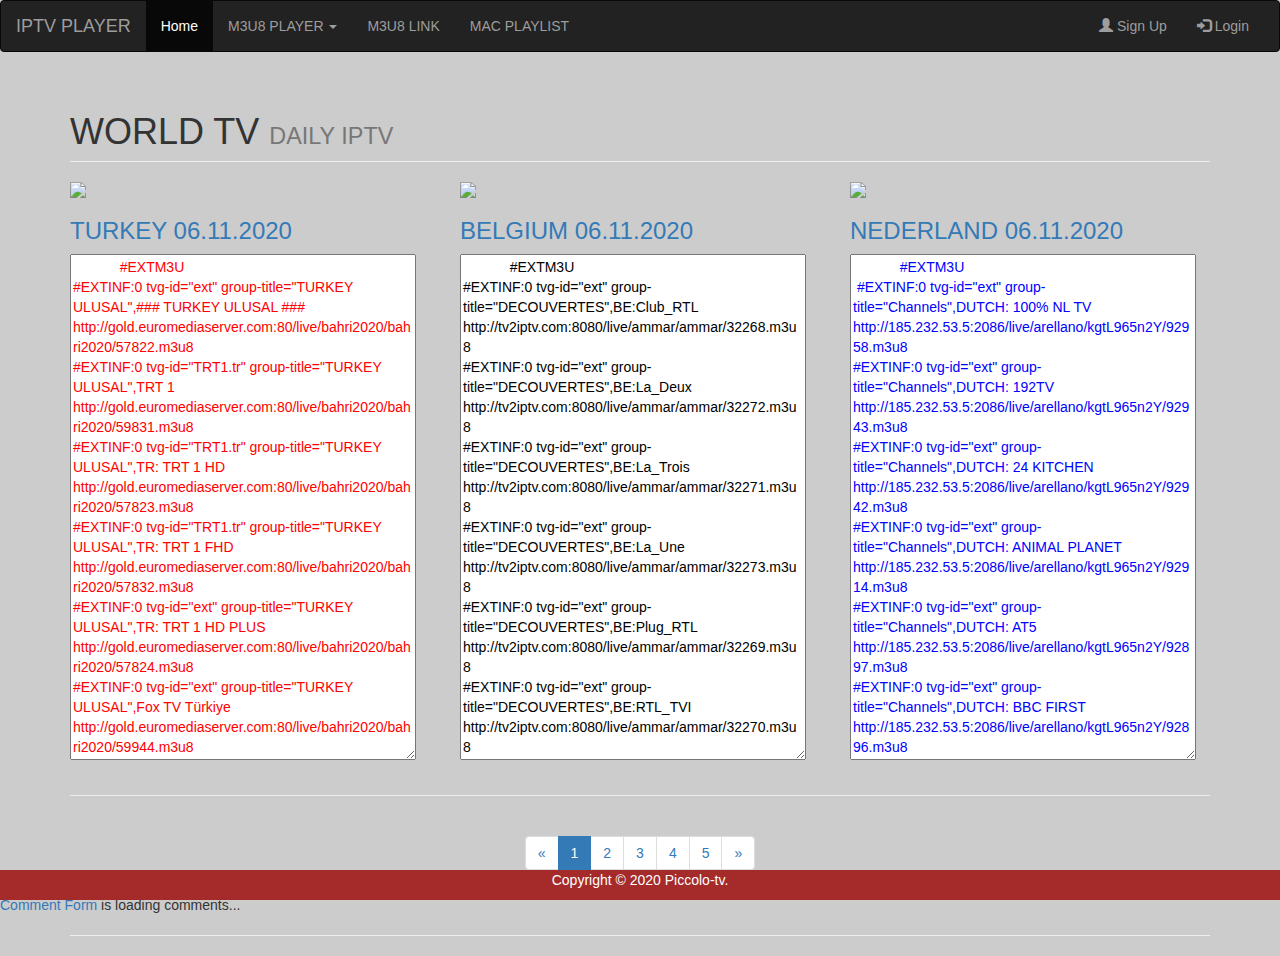
==== index-0.html @ c20ea089 "Add files via upload" ====
<!DOCTYPE html>
<html lang="en">
  <head>
    <meta charset="utf-8">
    <meta name="viewport" content="width=device-width, initial-scale=1.0">
    <meta name="description" content="PLAYER-IPTV">
    <meta name="author" content="Piccolo-tv">

    <title>FREE TV LINKS</title>
    <link rel='shortcut icon' href='./static/img/castIcon_128.png'>
    <link rel='icon' href='./static/img/castIcon_128.png' type='image/x-icon'>
    <link rel="stylesheet" href="https://maxcdn.bootstrapcdn.com/bootstrap/3.4.1/css/bootstrap.min.css">
    <script src="https://ajax.googleapis.com/ajax/libs/jquery/3.5.1/jquery.min.js"></script>
    <script src="https://maxcdn.bootstrapcdn.com/bootstrap/3.4.1/js/bootstrap.min.js"></script>
  <style>
body {
            background-image: url("orange.jpg");
            background-color: #cccccc;
         }
</style>
<style >
  footer {
  position: fixed;
  width: 100%;
  left: 0;
  bottom: 0;
  background-color: brown;
  color: white;
  text-align: center;

  }
</style>
  </head>
   <body>
    <header>
    <nav class="navbar navbar-inverse">
  <div class="container-fluid">
    <div class="navbar-header">
      <button type="button" class="navbar-toggle" data-toggle="collapse" data-target="#myNavbar">
        <span class="icon-bar"></span>
        <span class="icon-bar"></span>
        <span class="icon-bar"></span>                        
      </button>
      <a class="navbar-brand" href="player.html">IPTV PLAYER</a>
    </div>
    <div class="collapse navbar-collapse" id="myNavbar">
      <ul class="nav navbar-nav">
        <li class="active"><a href="index.html">Home</a></li>
        <li class="dropdown">
          <a class="dropdown-toggle" data-toggle="dropdown" href="player.html">M3U8 PLAYER <span class="caret"></span></a>
          <ul class="dropdown-menu">
            <li><a href="m3u8-converter.html">CONVERT PLAYLIST</a></li>
            <li><a href="index-0.html">DAILY PLAYLIST</a></li>
            <li><a href="iptv_m3u.html">IPTV M3U</a></li>
          </ul>
        </li>
        <li><a href="m3u8_link.html">M3U8 LINK</a></li>
        <li><a href="mac_link.html">MAC PLAYLIST</a></li>
      </ul>
      <ul class="nav navbar-nav navbar-right">
        <li><a href="#"><span class="glyphicon glyphicon-user"></span> Sign Up</a></li>
        <li><a href="#"><span class="glyphicon glyphicon-log-in"></span> Login</a></li>
      </ul>
    </div>
  </div>
</nav>
  </header> 
      <div class="container">

      <div class="row">

        <div class="col-lg-12">
          <h1 class="page-header">WORLD TV <small>DAILY IPTV</small></h1>
        </div>

      </div>

      <div class="row">

        <div class="col-md-4 portfolio-item">
          <a href="#project-link"><img class="img-responsive" src="TURKEY-IPTV.jpg"></a>
          <h3><a href="#project-link">TURKEY 06.11.2020</a></h3>
          <p><textarea cols="40" name="demo" style="color:red" readonly="" rows="25">
            #EXTM3U
#EXTINF:0 tvg-id="ext" group-title="TURKEY ULUSAL",### TURKEY ULUSAL ###
http://gold.euromediaserver.com:80/live/bahri2020/bahri2020/57822.m3u8
#EXTINF:0 tvg-id="TRT1.tr" group-title="TURKEY ULUSAL",TRT 1
http://gold.euromediaserver.com:80/live/bahri2020/bahri2020/59831.m3u8
#EXTINF:0 tvg-id="TRT1.tr" group-title="TURKEY ULUSAL",TR: TRT 1 HD
http://gold.euromediaserver.com:80/live/bahri2020/bahri2020/57823.m3u8
#EXTINF:0 tvg-id="TRT1.tr" group-title="TURKEY ULUSAL",TR: TRT 1 FHD
http://gold.euromediaserver.com:80/live/bahri2020/bahri2020/57832.m3u8
#EXTINF:0 tvg-id="ext" group-title="TURKEY ULUSAL",TR: TRT 1 HD PLUS
http://gold.euromediaserver.com:80/live/bahri2020/bahri2020/57824.m3u8
#EXTINF:0 tvg-id="ext" group-title="TURKEY ULUSAL",Fox TV Türkiye
http://gold.euromediaserver.com:80/live/bahri2020/bahri2020/59944.m3u8
#EXTINF:0 tvg-id="Fox.tr" group-title="TURKEY ULUSAL",TR: FOX TV HD
http://gold.euromediaserver.com:80/live/bahri2020/bahri2020/57825.m3u8
#EXTINF:0 tvg-id="ext" group-title="TURKEY ULUSAL",TR: FOX TV HD PLUS
http://gold.euromediaserver.com:80/live/bahri2020/bahri2020/57826.m3u8
#EXTINF:0 tvg-id="tv8-lt" group-title="TURKEY ULUSAL",TV8
http://gold.euromediaserver.com:80/live/bahri2020/bahri2020/59917.m3u8
#EXTINF:0 tvg-id="TV8.tr" group-title="TURKEY ULUSAL",TR: TV 8 HD
http://gold.euromediaserver.com:80/live/bahri2020/bahri2020/57827.m3u8
#EXTINF:0 tvg-id="ext" group-title="TURKEY ULUSAL",TR: TV 8 HD PLUS
http://gold.euromediaserver.com:80/live/bahri2020/bahri2020/57828.m3u8
#EXTINF:0 tvg-id="ShowTV.tr" group-title="TURKEY ULUSAL",Show TV
http://gold.euromediaserver.com:80/live/bahri2020/bahri2020/59830.m3u8
#EXTINF:0 tvg-id="ShowTV.tr" group-title="TURKEY ULUSAL",TR: SHOW TV HD
http://gold.euromediaserver.com:80/live/bahri2020/bahri2020/57829.m3u8
#EXTINF:0 tvg-id="ext" group-title="TURKEY ULUSAL",TR: SHOW TV HD PLUS
http://gold.euromediaserver.com:80/live/bahri2020/bahri2020/57830.m3u8
#EXTINF:0 tvg-id="KanalD.tr" group-title="TURKEY ULUSAL",Kanal D
http://gold.euromediaserver.com:80/live/bahri2020/bahri2020/59828.m3u8
#EXTINF:0 tvg-id="KanalD.tr" group-title="TURKEY ULUSAL",TR: KANAL D HD
http://gold.euromediaserver.com:80/live/bahri2020/bahri2020/57831.m3u8
#EXTINF:0 tvg-id="ext" group-title="TURKEY ULUSAL",TR: KANAL D HD PLUS
http://gold.euromediaserver.com:80/live/bahri2020/bahri2020/57833.m3u8
#EXTINF:0 tvg-id="ATV.am" group-title="TURKEY ULUSAL",ATV HD
http://gold.euromediaserver.com:80/live/bahri2020/bahri2020/59945.m3u8
#EXTINF:0 tvg-id="ATV.tr" group-title="TURKEY ULUSAL",TR: ATV HD
http://gold.euromediaserver.com:80/live/bahri2020/bahri2020/57834.m3u8
#EXTINF:0 tvg-id="ext" group-title="TURKEY ULUSAL",TR: ATV HD PLUS
http://gold.euromediaserver.com:80/live/bahri2020/bahri2020/57835.m3u8
#EXTINF:0 tvg-id="Start.tr" group-title="TURKEY ULUSAL",Star TV
http://gold.euromediaserver.com:80/live/bahri2020/bahri2020/59829.m3u8
#EXTINF:0 tvg-id="Start.tr" group-title="TURKEY ULUSAL",STARTV HD+
http://gold.euromediaserver.com:80/live/bahri2020/bahri2020/59991.m3u8
#EXTINF:0 tvg-id="Start.tr" group-title="TURKEY ULUSAL",TR: STAR TV HD
http://gold.euromediaserver.com:80/live/bahri2020/bahri2020/57836.m3u8
#EXTINF:0 tvg-id="ext" group-title="TURKEY ULUSAL",TR: STAR TV HD PLUS
http://gold.euromediaserver.com:80/live/bahri2020/bahri2020/57837.m3u8
#EXTINF:0 tvg-id="TV85.tr" group-title="TURKEY ULUSAL",TV 8.5
http://gold.euromediaserver.com:80/live/bahri2020/bahri2020/59954.m3u8
#EXTINF:0 tvg-id="ext" group-title="TURKEY ULUSAL",TV8.5 HD+
http://gold.euromediaserver.com:80/live/bahri2020/bahri2020/60063.m3u8
#EXTINF:0 tvg-id="ext" group-title="TURKEY ULUSAL",TR: TV 8.5 HD
http://gold.euromediaserver.com:80/live/bahri2020/bahri2020/57838.m3u8
#EXTINF:0 tvg-id="ext" group-title="TURKEY ULUSAL",TR: TV 8.5 HD PLUS
http://gold.euromediaserver.com:80/live/bahri2020/bahri2020/57839.m3u8
#EXTINF:0 tvg-id="BEYAZTV.tr" group-title="TURKEY ULUSAL",Beyaz TV
http://gold.euromediaserver.com:80/live/bahri2020/bahri2020/59833.m3u8
#EXTINF:0 tvg-id="BEYAZTV.tr" group-title="TURKEY ULUSAL",BEYAZTV HD+
http://gold.euromediaserver.com:80/live/bahri2020/bahri2020/59993.m3u8
#EXTINF:0 tvg-id="ext" group-title="TURKEY ULUSAL",TR: BEYAZ HD PLUS
http://gold.euromediaserver.com:80/live/bahri2020/bahri2020/57840.m3u8
#EXTINF:0 tvg-id="ext" group-title="TURKEY ULUSAL",A2 TV
http://gold.euromediaserver.com:80/live/bahri2020/bahri2020/59883.m3u8
#EXTINF:0 tvg-id="amedia2" group-title="TURKEY ULUSAL",A2 HD+
http://gold.euromediaserver.com:80/live/bahri2020/bahri2020/59994.m3u8
#EXTINF:0 tvg-id="ext" group-title="TURKEY ULUSAL",TR: A2 HD PLUS
http://gold.euromediaserver.com:80/live/bahri2020/bahri2020/57841.m3u8
#EXTINF:0 tvg-id="ext" group-title="TURKEY ULUSAL",teve 2
http://gold.euromediaserver.com:80/live/bahri2020/bahri2020/59948.m3u8
#EXTINF:0 tvg-id="ext" group-title="TURKEY ULUSAL",TEVE 2 HD+
http://gold.euromediaserver.com:80/live/bahri2020/bahri2020/60030.m3u8
#EXTINF:0 tvg-id="ext" group-title="TURKEY ULUSAL",TR: TEVE 2 HD PLUS
http://gold.euromediaserver.com:80/live/bahri2020/bahri2020/57842.m3u8
#EXTINF:0 tvg-id="Kanal7.tr" group-title="TURKEY ULUSAL",Kanal 7
http://gold.euromediaserver.com:80/live/bahri2020/bahri2020/59832.m3u8
#EXTINF:0 tvg-id="ext" group-title="TURKEY ULUSAL",KANAL7 HD+
http://gold.euromediaserver.com:80/live/bahri2020/bahri2020/59992.m3u8
#EXTINF:0 tvg-id="Kanal7.tr" group-title="TURKEY ULUSAL",TR: KANAL 7 HD
http://gold.euromediaserver.com:80/live/bahri2020/bahri2020/57843.m3u8
#EXTINF:0 tvg-id="Kanal7.tr" group-title="TURKEY ULUSAL",TR: KANAL 7 FHD
http://gold.euromediaserver.com:80/live/bahri2020/bahri2020/57844.m3u8
#EXTINF:0 tvg-id="ext" group-title="TURKEY ULUSAL",TV8 Int
http://gold.euromediaserver.com:80/live/bahri2020/bahri2020/59908.m3u8
#EXTINF:0 tvg-id="TV8.tr" group-title="TURKEY ULUSAL",TR: TV 8 INT
http://gold.euromediaserver.com:80/live/bahri2020/bahri2020/57845.m3u8
#EXTINF:0 tvg-id="ext" group-title="TURKEY ULUSAL",Show Max
http://gold.euromediaserver.com:80/live/bahri2020/bahri2020/59906.m3u8
#EXTINF:0 tvg-id="ext" group-title="TURKEY ULUSAL",TR: SHOW MAX
http://gold.euromediaserver.com:80/live/bahri2020/bahri2020/57846.m3u8
#EXTINF:0 tvg-id="ShowTV.tr" group-title="TURKEY ULUSAL",Show Türk
http://gold.euromediaserver.com:80/live/bahri2020/bahri2020/59907.m3u8
#EXTINF:0 tvg-id="ext" group-title="TURKEY ULUSAL",TR: SHOWTURK
http://gold.euromediaserver.com:80/live/bahri2020/bahri2020/57847.m3u8
#EXTINF:0 tvg-id="ext" group-title="TURKEY ULUSAL",TR: KANAL D EUROPA
http://gold.euromediaserver.com:80/live/bahri2020/bahri2020/57848.m3u8
#EXTINF:0 tvg-id="ATV.tr" group-title="TURKEY ULUSAL",ATV Avrupa
http://gold.euromediaserver.com:80/live/bahri2020/bahri2020/59905.m3u8
#EXTINF:0 tvg-id="ext" group-title="TURKEY ULUSAL",TR: ATV EUROPA
http://gold.euromediaserver.com:80/live/bahri2020/bahri2020/57849.m3u8
#EXTINF:0 tvg-id="ext" group-title="TURKEY ULUSAL",Euro Star Türkçe
http://gold.euromediaserver.com:80/live/bahri2020/bahri2020/59963.m3u8
#EXTINF:0 tvg-id="ext" group-title="TURKEY ULUSAL",TR: STAR TV EUROPA
http://gold.euromediaserver.com:80/live/bahri2020/bahri2020/57850.m3u8
#EXTINF:0 tvg-id="ext" group-title="TURKEY ULUSAL",TR: KANAL 7 EUROPA
http://gold.euromediaserver.com:80/live/bahri2020/bahri2020/57851.m3u8
#EXTINF:0 tvg-id="podmoskovie" group-title="TURKEY ULUSAL",360 TV
http://gold.euromediaserver.com:80/live/bahri2020/bahri2020/59949.m3u8
#EXTINF:0 tvg-id="ext" group-title="TURKEY ULUSAL",TR: KANAL 360 UHD
http://gold.euromediaserver.com:80/live/bahri2020/bahri2020/57852.m3u8
#EXTINF:0 tvg-id="ext" group-title="TURKEY ULUSAL",TR: TRT 4K
http://gold.euromediaserver.com:80/live/bahri2020/bahri2020/57853.m3u8
#EXTINF:0 tvg-id="ext" group-title="TURKEY ULUSAL",TRT 2
http://gold.euromediaserver.com:80/live/bahri2020/bahri2020/59928.m3u8
#EXTINF:0 tvg-id="ext" group-title="TURKEY ULUSAL",TRT 2 HD+
http://gold.euromediaserver.com:80/live/bahri2020/bahri2020/60042.m3u8
#EXTINF:0 tvg-id="ext" group-title="TURKEY ULUSAL",TR: TRT 2 HD
http://gold.euromediaserver.com:80/live/bahri2020/bahri2020/57854.m3u8
#EXTINF:0 tvg-id="TRT3.tr" group-title="TURKEY ULUSAL",TR: TRT 3
http://gold.euromediaserver.com:80/live/bahri2020/bahri2020/57855.m3u8
#EXTINF:0 tvg-id="TRTHaber.tr" group-title="TURKEY ULUSAL",TR: TRT HABER FHD
http://gold.euromediaserver.com:80/live/bahri2020/bahri2020/57856.m3u8
#EXTINF:0 tvg-id="TRTBelgesel.tr" group-title="TURKEY ULUSAL",TR: TRT BELGESEL FHD
http://gold.euromediaserver.com:80/live/bahri2020/bahri2020/57857.m3u8
#EXTINF:0 tvg-id="ext" group-title="TURKEY ULUSAL",TR: TRT MUZIK HD
http://gold.euromediaserver.com:80/live/bahri2020/bahri2020/57858.m3u8
#EXTINF:0 tvg-id="ext" group-title="TURKEY ULUSAL",TR: TRT SPOR 2 HD
http://gold.euromediaserver.com:80/live/bahri2020/bahri2020/57859.m3u8
#EXTINF:0 tvg-id="TRTturk.tr" group-title="TURKEY ULUSAL",TRT Türk
http://gold.euromediaserver.com:80/live/bahri2020/bahri2020/59854.m3u8
#EXTINF:0 tvg-id="TRTturk.tr" group-title="TURKEY ULUSAL",TRT TURK HD+
http://gold.euromediaserver.com:80/live/bahri2020/bahri2020/60017.m3u8
#EXTINF:0 tvg-id="TRTturk.tr" group-title="TURKEY ULUSAL",TR: TRT TURK HD
http://gold.euromediaserver.com:80/live/bahri2020/bahri2020/57860.m3u8
#EXTINF:0 tvg-id="TRTDIYANET.tr" group-title="TURKEY ULUSAL",TR: TRT DIYANET
http://gold.euromediaserver.com:80/live/bahri2020/bahri2020/57861.m3u8
#EXTINF:0 tvg-id="TRTAVAZ.tr" group-title="TURKEY ULUSAL",TRT Avaz
http://gold.euromediaserver.com:80/live/bahri2020/bahri2020/59856.m3u8
#EXTINF:0 tvg-id="TRTAVAZ.tr" group-title="TURKEY ULUSAL",TR: TRT AVAZ
http://gold.euromediaserver.com:80/live/bahri2020/bahri2020/57862.m3u8
#EXTINF:0 tvg-id="TRTWorldHD.tr" group-title="TURKEY ULUSAL",TR: TRT WORLD HD
http://gold.euromediaserver.com:80/live/bahri2020/bahri2020/57863.m3u8
#EXTINF:0 tvg-id="TRTKurdi.tr" group-title="TURKEY ULUSAL",TR: TRT KURDI
http://gold.euromediaserver.com:80/live/bahri2020/bahri2020/57864.m3u8
#EXTINF:0 tvg-id="ext" group-title="TURKEY ULUSAL",TR: TRT ARAPCA HD
http://gold.euromediaserver.com:80/live/bahri2020/bahri2020/57865.m3u8
#EXTINF:0 tvg-id="ext" group-title="TURKEY SPOR",### TURKEY SPOR ###
http://gold.euromediaserver.com:80/live/bahri2020/bahri2020/57914.m3u8
#EXTINF:0 tvg-id="ext" group-title="TURKEY SPOR",Bein Sports Haber
http://gold.euromediaserver.com:80/live/bahri2020/bahri2020/59911.m3u8
#EXTINF:0 tvg-id="ext" group-title="TURKEY SPOR",BEIN SPORT HABER HD+ (720P)
http://gold.euromediaserver.com:80/live/bahri2020/bahri2020/60036.m3u8
#EXTINF:0 tvg-id="ext" group-title="TURKEY SPOR",TR: BEIN SPORT HABER HD™
http://gold.euromediaserver.com:80/live/bahri2020/bahri2020/57915.m3u8
#EXTINF:0 tvg-id="ext" group-title="TURKEY SPOR",TR: BEiN SPORT HABER +™
http://gold.euromediaserver.com:80/live/bahri2020/bahri2020/57916.m3u8
#EXTINF:0 tvg-id="ext" group-title="TURKEY SPOR",TR: BEIN SPORTS 1 SD (360P)™
http://gold.euromediaserver.com:80/live/bahri2020/bahri2020/57917.m3u8
#EXTINF:0 tvg-id="ext" group-title="TURKEY SPOR",TR: BEIN SPORTS 1 (480P)™
http://gold.euromediaserver.com:80/live/bahri2020/bahri2020/57918.m3u8
#EXTINF:0 tvg-id="ext" group-title="TURKEY SPOR",TR: BEIN SPORTS 1 (720P)™
http://gold.euromediaserver.com:80/live/bahri2020/bahri2020/57919.m3u8
#EXTINF:0 tvg-id="ext" group-title="TURKEY SPOR",TR: BEIN SPORTS 1 HD™
http://gold.euromediaserver.com:80/live/bahri2020/bahri2020/57928.m3u8
#EXTINF:0 tvg-id="ext" group-title="TURKEY SPOR",TR: BEiN SPORTS 1 +™
http://gold.euromediaserver.com:80/live/bahri2020/bahri2020/57920.m3u8
#EXTINF:0 tvg-id="ext" group-title="TURKEY SPOR",TR: BEIN SPORTS 1 PLUS
http://gold.euromediaserver.com:80/live/bahri2020/bahri2020/57971.m3u8
#EXTINF:0 tvg-id="ext" group-title="TURKEY SPOR",TR: BEiN SPORTS 1 HD (TURKEY)™
http://gold.euromediaserver.com:80/live/bahri2020/bahri2020/57921.m3u8
#EXTINF:0 tvg-id="ext" group-title="TURKEY SPOR",TR: BEIN SPORTS 1 (BACK UP )™
http://gold.euromediaserver.com:80/live/bahri2020/bahri2020/57922.m3u8
#EXTINF:0 tvg-id="ext" group-title="TURKEY SPOR",TR: BEIN SPORTS 1 (H265)™
http://gold.euromediaserver.com:80/live/bahri2020/bahri2020/57974.m3u8
#EXTINF:0 tvg-id="ext" group-title="TURKEY SPOR",TR: BEiN SPORTS 1 (60 FPS)™
http://gold.euromediaserver.com:80/live/bahri2020/bahri2020/57975.m3u8
#EXTINF:0 tvg-id="LIGTV.tr" group-title="TURKEY SPOR",TR: BEIN SPORTS 1 UHD
http://gold.euromediaserver.com:80/live/bahri2020/bahri2020/57970.m3u8
#EXTINF:0 tvg-id="ext" group-title="TURKEY SPOR",TR: BEIN SPORTS 1 ( 2K )
http://gold.euromediaserver.com:80/live/bahri2020/bahri2020/57973.m3u8
#EXTINF:0 tvg-id="ext" group-title="TURKEY SPOR",TR: BEIN SPORTS 4K™
http://gold.euromediaserver.com:80/live/bahri2020/bahri2020/57972.m3u8
#EXTINF:0 tvg-id="ext" group-title="TURKEY SPOR",TR: BEIN SPORTS FEED (MAC SAATI ACIKTIR)
http://gold.euromediaserver.com:80/live/bahri2020/bahri2020/57976.m3u8
#EXTINF:0 tvg-id="ext" group-title="TURKEY SPOR",TR: BEIN SPORTS FEED 1* (MAC SAATI AKTIF)
http://gold.euromediaserver.com:80/live/bahri2020/bahri2020/57977.m3u8
#EXTINF:0 tvg-id="ext" group-title="TURKEY SPOR",TR: BEIN SPORTS 2 +™
http://gold.euromediaserver.com:80/live/bahri2020/bahri2020/57923.m3u8
#EXTINF:0 tvg-id="ext" group-title="TURKEY SPOR",TR: BEiN SPORTS 2 HD™
http://gold.euromediaserver.com:80/live/bahri2020/bahri2020/57929.m3u8
#EXTINF:0 tvg-id="ext" group-title="TURKEY SPOR",TR: BEIN SPORTS 2 FHD
http://gold.euromediaserver.com:80/live/bahri2020/bahri2020/57980.m3u8
#EXTINF:0 tvg-id="ext" group-title="TURKEY SPOR",TR: BEIN SPORTS FEED 2* (MAC SAATI AKTIF)
http://gold.euromediaserver.com:80/live/bahri2020/bahri2020/57978.m3u8
#EXTINF:0 tvg-id="ext" group-title="TURKEY SPOR",TR: BEIN SPORTS 3 +™
http://gold.euromediaserver.com:80/live/bahri2020/bahri2020/57924.m3u8
#EXTINF:0 tvg-id="ext" group-title="TURKEY SPOR",TR: BEIN SPORTS FEED 3* (MAC SAATI AKTIF)
http://gold.euromediaserver.com:80/live/bahri2020/bahri2020/57979.m3u8
#EXTINF:0 tvg-id="ext" group-title="TURKEY SPOR",TR: BEiN SPORTS 3 HD™
http://gold.euromediaserver.com:80/live/bahri2020/bahri2020/57930.m3u8
#EXTINF:0 tvg-id="ext" group-title="TURKEY SPOR",TR: BEIN SPORTS 3 FHD
http://gold.euromediaserver.com:80/live/bahri2020/bahri2020/57981.m3u8
#EXTINF:0 tvg-id="ext" group-title="TURKEY SPOR",TR: BEiN SPORTS 4 HD™
http://gold.euromediaserver.com:80/live/bahri2020/bahri2020/57931.m3u8
#EXTINF:0 tvg-id="ext" group-title="TURKEY SPOR",TR: BEIN SPORTS 4 +™
http://gold.euromediaserver.com:80/live/bahri2020/bahri2020/57925.m3u8
#EXTINF:0 tvg-id="ext" group-title="TURKEY SPOR",TR: BEIN SPORTS 4 FHD
http://gold.euromediaserver.com:80/live/bahri2020/bahri2020/57982.m3u8
#EXTINF:0 tvg-id="ext" group-title="TURKEY SPOR",TR: BEiN SPORT MAX 1 HD
http://gold.euromediaserver.com:80/live/bahri2020/bahri2020/57932.m3u8
#EXTINF:0 tvg-id="ext" group-title="TURKEY SPOR",TR: BEIN SPORTS MAX 1 FHD
http://gold.euromediaserver.com:80/live/bahri2020/bahri2020/57983.m3u8
#EXTINF:0 tvg-id="ext" group-title="TURKEY SPOR",TR: BEIN SPORTS MAX 1 FHD
http://gold.euromediaserver.com:80/live/bahri2020/bahri2020/57926.m3u8
#EXTINF:0 tvg-id="ext" group-title="TURKEY SPOR",TR: BEiN SPORT MAX 2 HD
http://gold.euromediaserver.com:80/live/bahri2020/bahri2020/57933.m3u8
#EXTINF:0 tvg-id="ext" group-title="TURKEY SPOR",TR: BEIN SPORTS MAX 2 FHD
http://gold.euromediaserver.com:80/live/bahri2020/bahri2020/57927.m3u8
#EXTINF:0 tvg-id="ext" group-title="TURKEY SPOR",TR: BEIN SPORTS MAX 2 FHD
http://gold.euromediaserver.com:80/live/bahri2020/bahri2020/57984.m3u8
#EXTINF:0 tvg-id="SSport.tr" group-title="TURKEY SPOR",S Sport
http://gold.euromediaserver.com:80/live/bahri2020/bahri2020/59973.m3u8
#EXTINF:0 tvg-id="ext" group-title="TURKEY SPOR",TR: S-SPORT HD™
http://gold.euromediaserver.com:80/live/bahri2020/bahri2020/57934.m3u8
#EXTINF:0 tvg-id="ext" group-title="TURKEY SPOR",TR: S-SPORT 1 +™
http://gold.euromediaserver.com:80/live/bahri2020/bahri2020/57935.m3u8
#EXTINF:0 tvg-id="ext" group-title="TURKEY SPOR",TR: S SPORT 1 FHD
http://gold.euromediaserver.com:80/live/bahri2020/bahri2020/57985.m3u8
#EXTINF:0 tvg-id="ext" group-title="TURKEY SPOR",TR: S SPORT 1 UHD
http://gold.euromediaserver.com:80/live/bahri2020/bahri2020/57986.m3u8
#EXTINF:0 tvg-id="ext" group-title="TURKEY SPOR",TR: S-SPORT 2
http://gold.euromediaserver.com:80/live/bahri2020/bahri2020/57937.m3u8
#EXTINF:0 tvg-id="ext" group-title="TURKEY SPOR",TR: S SPORT 2 +
http://gold.euromediaserver.com:80/live/bahri2020/bahri2020/57938.m3u8
#EXTINF:0 tvg-id="ext" group-title="TURKEY SPOR",TR: S-SPORT 2 PLUS™
http://gold.euromediaserver.com:80/live/bahri2020/bahri2020/57936.m3u8
#EXTINF:0 tvg-id="ext" group-title="TURKEY SPOR",TR: S SPORT 2 FHD
http://gold.euromediaserver.com:80/live/bahri2020/bahri2020/57987.m3u8
#EXTINF:0 tvg-id="ext" group-title="TURKEY SPOR",TR: S SPORT 2 UHD
http://gold.euromediaserver.com:80/live/bahri2020/bahri2020/57988.m3u8
#EXTINF:0 tvg-id="ext" group-title="TURKEY SPOR",TR: TIVIBUSPOR 1 HD
http://gold.euromediaserver.com:80/live/bahri2020/bahri2020/57939.m3u8
#EXTINF:0 tvg-id="ext" group-title="TURKEY SPOR",TR: TIVIBUSPOR 1 FHD
http://gold.euromediaserver.com:80/live/bahri2020/bahri2020/57989.m3u8
#EXTINF:0 tvg-id="ext" group-title="TURKEY SPOR",TR: TiViBUSPOR 1 FHD
http://gold.euromediaserver.com:80/live/bahri2020/bahri2020/57940.m3u8
#EXTINF:0 tvg-id="ext" group-title="TURKEY SPOR",TR: TIVIBUSPOR 2 HD
http://gold.euromediaserver.com:80/live/bahri2020/bahri2020/57941.m3u8
#EXTINF:0 tvg-id="ext" group-title="TURKEY SPOR",TR: TiViBUSPOR 2 FHD
http://gold.euromediaserver.com:80/live/bahri2020/bahri2020/57942.m3u8
#EXTINF:0 tvg-id="ext" group-title="TURKEY SPOR",TR: TIVIBUSPOR 2 FHD
http://gold.euromediaserver.com:80/live/bahri2020/bahri2020/57990.m3u8
#EXTINF:0 tvg-id="ext" group-title="TURKEY SPOR",TR: TIVIBUSPOR 3 HD
http://gold.euromediaserver.com:80/live/bahri2020/bahri2020/57943.m3u8
#EXTINF:0 tvg-id="ext" group-title="TURKEY SPOR",TR: TIVIBUSPOR 3 FHD
http://gold.euromediaserver.com:80/live/bahri2020/bahri2020/57991.m3u8
#EXTINF:0 tvg-id="ext" group-title="TURKEY SPOR",TR: TiViBUSPOR 3 FHD
http://gold.euromediaserver.com:80/live/bahri2020/bahri2020/57944.m3u8
#EXTINF:0 tvg-id="ext" group-title="TURKEY SPOR",TR: SMART SPOR SD
http://gold.euromediaserver.com:80/live/bahri2020/bahri2020/57945.m3u8
#EXTINF:0 tvg-id="ext" group-title="TURKEY SPOR",TR: SMART SPOR HD
http://gold.euromediaserver.com:80/live/bahri2020/bahri2020/57946.m3u8
#EXTINF:0 tvg-id="ext" group-title="TURKEY SPOR",TR: SMART SPOR UHD
http://gold.euromediaserver.com:80/live/bahri2020/bahri2020/57947.m3u8
#EXTINF:0 tvg-id="ext" group-title="TURKEY SPOR",TR: SMART SPOR FHD
http://gold.euromediaserver.com:80/live/bahri2020/bahri2020/57948.m3u8
#EXTINF:0 tvg-id="ext" group-title="TURKEY SPOR",TR: SPOR SMART 2 HD (MAC SAATI ACIKTIR)
http://gold.euromediaserver.com:80/live/bahri2020/bahri2020/57949.m3u8
#EXTINF:0 tvg-id="esp" group-title="TURKEY SPOR",EUROSPORT1
http://gold.euromediaserver.com:80/live/bahri2020/bahri2020/60002.m3u8
#EXTINF:0 tvg-id="ext" group-title="TURKEY SPOR",TR: EUROSPORT1 HD
http://gold.euromediaserver.com:80/live/bahri2020/bahri2020/57952.m3u8
#EXTINF:0 tvg-id="Eurosport.tr" group-title="TURKEY SPOR",TR: EUROSPORT 1 FHD
http://gold.euromediaserver.com:80/live/bahri2020/bahri2020/57998.m3u8
#EXTINF:0 tvg-id="Eurosport2.ee" group-title="TURKEY SPOR",EUROSPORT2
http://gold.euromediaserver.com:80/live/bahri2020/bahri2020/60003.m3u8
#EXTINF:0 tvg-id="ext" group-title="TURKEY SPOR",TR: EUROSPORT2 HD
http://gold.euromediaserver.com:80/live/bahri2020/bahri2020/57953.m3u8
#EXTINF:0 tvg-id="Eurosport2.tr" group-title="TURKEY SPOR",TR: EUROSPORT 2 FHD
http://gold.euromediaserver.com:80/live/bahri2020/bahri2020/57999.m3u8
#EXTINF:0 tvg-id="ASpor.tr" group-title="TURKEY SPOR",TR: A SPOR FHD
http://gold.euromediaserver.com:80/live/bahri2020/bahri2020/57992.m3u8
#EXTINF:0 tvg-id="TRTSpor2.tr" group-title="TURKEY SPOR",TRT SPOR 2 HD+
http://gold.euromediaserver.com:80/live/bahri2020/bahri2020/60048.m3u8
#EXTINF:0 tvg-id="TRT3.tr" group-title="TURKEY SPOR",TRT Spor
http://gold.euromediaserver.com:80/live/bahri2020/bahri2020/59845.m3u8
#EXTINF:0 tvg-id="ext" group-title="TURKEY SPOR",TRTSPOR HD+
http://gold.euromediaserver.com:80/live/bahri2020/bahri2020/59997.m3u8
#EXTINF:0 tvg-id="ext" group-title="TURKEY SPOR",TR: TRTSPOR HD
http://gold.euromediaserver.com:80/live/bahri2020/bahri2020/57954.m3u8
#EXTINF:0 tvg-id="TRT3.tr" group-title="TURKEY SPOR",TR: TRT SPOR FHD
http://gold.euromediaserver.com:80/live/bahri2020/bahri2020/57955.m3u8
#EXTINF:0 tvg-id="TRTSpor2.tr" group-title="TURKEY SPOR",TRT Spor 2
http://gold.euromediaserver.com:80/live/bahri2020/bahri2020/59975.m3u8
#EXTINF:0 tvg-id="ext" group-title="TURKEY SPOR",TR: TRT SPOR 2 HD
http://gold.euromediaserver.com:80/live/bahri2020/bahri2020/57956.m3u8
#EXTINF:0 tvg-id="TRT3.tr" group-title="TURKEY SPOR",TR: TRT SPOR FHD
http://gold.euromediaserver.com:80/live/bahri2020/bahri2020/57993.m3u8
#EXTINF:0 tvg-id="ext" group-title="TURKEY SPOR",TR: TRT SPOR 2 FHD
http://gold.euromediaserver.com:80/live/bahri2020/bahri2020/57994.m3u8
#EXTINF:0 tvg-id="FBTV.tr" group-title="TURKEY SPOR",TR: FB TV UHD
http://gold.euromediaserver.com:80/live/bahri2020/bahri2020/57995.m3u8
#EXTINF:0 tvg-id="GALATASARAYTV.tr" group-title="TURKEY SPOR",TR: GS TV UHD
http://gold.euromediaserver.com:80/live/bahri2020/bahri2020/57996.m3u8
#EXTINF:0 tvg-id="NBATV.tr" group-title="TURKEY SPOR",TR: NBA TV HD
http://gold.euromediaserver.com:80/live/bahri2020/bahri2020/57951.m3u8
#EXTINF:0 tvg-id="NBATV.tr" group-title="TURKEY SPOR",TR: NBA TV FHD
http://gold.euromediaserver.com:80/live/bahri2020/bahri2020/57997.m3u8
#EXTINF:0 tvg-id="SportsTV.tr" group-title="TURKEY SPOR",Sports TV
http://gold.euromediaserver.com:80/live/bahri2020/bahri2020/59846.m3u8
#EXTINF:0 tvg-id="SportsTV.tr" group-title="TURKEY SPOR",SPORTSTV HD+
http://gold.euromediaserver.com:80/live/bahri2020/bahri2020/59999.m3u8
#EXTINF:0 tvg-id="ext" group-title="TURKEY SPOR",TR: SPORTSTV HD
http://gold.euromediaserver.com:80/live/bahri2020/bahri2020/57950.m3u8
#EXTINF:0 tvg-id="ASpor.tr" group-title="TURKEY SPOR",A Spor
http://gold.euromediaserver.com:80/live/bahri2020/bahri2020/59864.m3u8
#EXTINF:0 tvg-id="ASpor.tr" group-title="TURKEY SPOR",ASPOR HD+
http://gold.euromediaserver.com:80/live/bahri2020/bahri2020/59998.m3u8
#EXTINF:0 tvg-id="ASpor.tr" group-title="TURKEY SPOR",TR: A SPOR HD
http://gold.euromediaserver.com:80/live/bahri2020/bahri2020/57957.m3u8
#EXTINF:0 tvg-id="GALATASARAYTV.tr" group-title="TURKEY SPOR",GS Tv
http://gold.euromediaserver.com:80/live/bahri2020/bahri2020/59970.m3u8
#EXTINF:0 tvg-id="ext" group-title="TURKEY SPOR",GSTV HD+
http://gold.euromediaserver.com:80/live/bahri2020/bahri2020/60000.m3u8
#EXTINF:0 tvg-id="ext" group-title="TURKEY SPOR",TR: GSTV HD
http://gold.euromediaserver.com:80/live/bahri2020/bahri2020/57958.m3u8
#EXTINF:0 tvg-id="ext" group-title="TURKEY SPOR",FBTV HD+
http://gold.euromediaserver.com:80/live/bahri2020/bahri2020/60001.m3u8
#EXTINF:0 tvg-id="FBTV.tr" group-title="TURKEY SPOR",TR: FB TV
http://gold.euromediaserver.com:80/live/bahri2020/bahri2020/57959.m3u8
#EXTINF:0 tvg-id="ext" group-title="TURKEY SPOR",TR: T.A.Y TV
http://gold.euromediaserver.com:80/live/bahri2020/bahri2020/57960.m3u8
#EXTINF:0 tvg-id="TJKTV.tr" group-title="TURKEY SPOR",TJK TV
http://gold.euromediaserver.com:80/live/bahri2020/bahri2020/59847.m3u8
#EXTINF:0 tvg-id="TJKTV.tr" group-title="TURKEY SPOR",TJK TV HD+
http://gold.euromediaserver.com:80/live/bahri2020/bahri2020/60043.m3u8
#EXTINF:0 tvg-id="ext" group-title="TURKEY SPOR",TR: TJK TV HD
http://gold.euromediaserver.com:80/live/bahri2020/bahri2020/57961.m3u8
#EXTINF:0 tvg-id="ext" group-title="TURKEY SPOR",TR: iDMAN TV HD
http://gold.euromediaserver.com:80/live/bahri2020/bahri2020/57962.m3u8
#EXTINF:0 tvg-id="ext" group-title="TURKEY SPOR",TR: FIGHT BOX HD
http://gold.euromediaserver.com:80/live/bahri2020/bahri2020/57963.m3u8
#EXTINF:0 tvg-id="ext" group-title="TURKEY SPOR",TR: REDBULL TV
http://gold.euromediaserver.com:80/live/bahri2020/bahri2020/57964.m3u8
#EXTINF:0 tvg-id="ext" group-title="TURKEY SPOR",SMARTBOX FORMULA 1
http://gold.euromediaserver.com:80/live/bahri2020/bahri2020/57965.m3u8
#EXTINF:0 tvg-id="ext" group-title="TURKEY SPOR",KiCKBOKS TV
http://gold.euromediaserver.com:80/live/bahri2020/bahri2020/57966.m3u8
#EXTINF:0 tvg-id="ext" group-title="TURKEY SPOR",WWE SMACKDOWN
http://gold.euromediaserver.com:80/live/bahri2020/bahri2020/57967.m3u8
#EXTINF:0 tvg-id="ext" group-title="TURKEY SPOR",PROTURK EGZERSiZ SPORLARI
http://gold.euromediaserver.com:80/live/bahri2020/bahri2020/57968.m3u8
#EXTINF:0 tvg-id="ext" group-title="TURKEY SPOR",### TURKEY SPOR ###
http://gold.euromediaserver.com:80/live/bahri2020/bahri2020/57866.m3u8
#EXTINF:0 tvg-id="ext" group-title="TURKEY SPOR",TR: BEiN SPORT HABER +™
http://gold.euromediaserver.com:80/live/bahri2020/bahri2020/57867.m3u8
#EXTINF:0 tvg-id="ext" group-title="TURKEY SPOR",TR: BEIN SPORTS 4K™
http://gold.euromediaserver.com:80/live/bahri2020/bahri2020/57868.m3u8
#EXTINF:0 tvg-id="ext" group-title="TURKEY SPOR",TR: BEIN SPORTS 1 (720P)™
http://gold.euromediaserver.com:80/live/bahri2020/bahri2020/57869.m3u8
#EXTINF:0 tvg-id="ext" group-title="TURKEY SPOR",TR: BEIN SPORTS 1 (480P)™
http://gold.euromediaserver.com:80/live/bahri2020/bahri2020/57870.m3u8
#EXTINF:0 tvg-id="ext" group-title="TURKEY SPOR",TR: BEIN SPORTS 1 SD (360P)™
http://gold.euromediaserver.com:80/live/bahri2020/bahri2020/57871.m3u8
#EXTINF:0 tvg-id="ext" group-title="TURKEY SPOR",TR: BEiN SPORTS 1 HD (TURKEY)™
http://gold.euromediaserver.com:80/live/bahri2020/bahri2020/57878.m3u8
#EXTINF:0 tvg-id="ext" group-title="TURKEY SPOR",TR: BEIN SPORTS 2 +™
http://gold.euromediaserver.com:80/live/bahri2020/bahri2020/57872.m3u8
#EXTINF:0 tvg-id="ext" group-title="TURKEY SPOR",TR: BEIN SPORTS 3 +™
http://gold.euromediaserver.com:80/live/bahri2020/bahri2020/57873.m3u8
#EXTINF:0 tvg-id="ext" group-title="TURKEY SPOR",TR: BEiN SPORTS 3 HD™
http://gold.euromediaserver.com:80/live/bahri2020/bahri2020/57876.m3u8
#EXTINF:0 tvg-id="ext" group-title="TURKEY SPOR",TR: BEIN SPORTS 4 +™
http://gold.euromediaserver.com:80/live/bahri2020/bahri2020/57874.m3u8
#EXTINF:0 tvg-id="ext" group-title="TURKEY SPOR",TR: BEiN SPORTS 4 HD™
http://gold.euromediaserver.com:80/live/bahri2020/bahri2020/57877.m3u8
#EXTINF:0 tvg-id="ext" group-title="TURKEY SPOR",TR: BEIN SPORTS MAX 1 FHD
http://gold.euromediaserver.com:80/live/bahri2020/bahri2020/57875.m3u8
#EXTINF:0 tvg-id="ext" group-title="TURKEY SPOR",BEiN SPORT MAX 2-HD+ (720P)
http://gold.euromediaserver.com:80/live/bahri2020/bahri2020/60071.m3u8
#EXTINF:0 tvg-id="ext" group-title="TURKEY SPOR",TR: TIVIBUSPOR 2 HD
http://gold.euromediaserver.com:80/live/bahri2020/bahri2020/57879.m3u8
#EXTINF:0 tvg-id="ext" group-title="TURKEY SPOR",TR: TiViBUSPOR 3 FHD
http://gold.euromediaserver.com:80/live/bahri2020/bahri2020/57880.m3u8
#EXTINF:0 tvg-id="ext" group-title="TURKEY SPOR",TR: SPOR SMART FHD
http://gold.euromediaserver.com:80/live/bahri2020/bahri2020/57881.m3u8
#EXTINF:0 tvg-id="ext" group-title="TURKEY SPOR",TR: SPORTSTV HD
http://gold.euromediaserver.com:80/live/bahri2020/bahri2020/57882.m3u8
#EXTINF:0 tvg-id="ext" group-title="TURKEY SPOR",TR: TRTSPOR HD
http://gold.euromediaserver.com:80/live/bahri2020/bahri2020/57883.m3u8
#EXTINF:0 tvg-id="ext" group-title="TURKEY SPOR",TR: TRT SPOR 2 HD
http://gold.euromediaserver.com:80/live/bahri2020/bahri2020/57884.m3u8
#EXTINF:0 tvg-id="ASpor.tr" group-title="TURKEY SPOR",TR: A SPOR HD
http://gold.euromediaserver.com:80/live/bahri2020/bahri2020/57885.m3u8
#EXTINF:0 tvg-id="ASpor.tr" group-title="TURKEY SPOR",TR: A SPOR FHD
http://gold.euromediaserver.com:80/live/bahri2020/bahri2020/57886.m3u8
#EXTINF:0 tvg-id="ext" group-title="TURKEY SPOR",TR: GSTV HD
http://gold.euromediaserver.com:80/live/bahri2020/bahri2020/57887.m3u8
#EXTINF:0 tvg-id="ext" group-title="TURKEY SPOR",Fenerbahçe TV
http://gold.euromediaserver.com:80/live/bahri2020/bahri2020/59952.m3u8
#EXTINF:0 tvg-id="FBTV.tr" group-title="TURKEY SPOR",TR: FB TV
http://gold.euromediaserver.com:80/live/bahri2020/bahri2020/57888.m3u8
#EXTINF:0 tvg-id="ext" group-title="TURKEY SPOR",Tay TV
http://gold.euromediaserver.com:80/live/bahri2020/bahri2020/59903.m3u8
#EXTINF:0 tvg-id="ext" group-title="TURKEY SPOR",TR: T.A.Y TV
http://gold.euromediaserver.com:80/live/bahri2020/bahri2020/57889.m3u8
#EXTINF:0 tvg-id="ext" group-title="TURKEY SPOR",TR: iDMAN TV HD
http://gold.euromediaserver.com:80/live/bahri2020/bahri2020/57890.m3u8
#EXTINF:0 tvg-id="ext" group-title="TURKEY SPOR",TR: REDBULL TV
http://gold.euromediaserver.com:80/live/bahri2020/bahri2020/57891.m3u8
#EXTINF:0 tvg-id="ext" group-title="TURKEY SPOR",TR: WWE SMACKDOWN
http://gold.euromediaserver.com:80/live/bahri2020/bahri2020/59759.m3u8
#EXTINF:0 tvg-id="ext" group-title="**TR SPORTS V.I.P**",##### **TR SPORTS V.I.P** #####
http://gold.euromediaserver.com:80/live/bahri2020/bahri2020/57969.m3u8
#EXTINF:0 tvg-id="ext" group-title="TURKEY SINEMA",##### TURKEY SINEMA #####
http://gold.euromediaserver.com:80/live/bahri2020/bahri2020/57578.m3u8
#EXTINF:0 tvg-id="MoviemaxAction.tr" group-title="TURKEY SINEMA",TR: BEIN MOVIES ACTION HD+
http://gold.euromediaserver.com:80/live/bahri2020/bahri2020/57579.m3u8
#EXTINF:0 tvg-id="ext" group-title="TURKEY SINEMA",TR: BEIN MOVIES ACTION 2 HD
http://gold.euromediaserver.com:80/live/bahri2020/bahri2020/57580.m3u8
#EXTINF:0 tvg-id="MoviemaxFamily.tr" group-title="TURKEY SINEMA",TR: BEIN MOVIES FAMILY HD+
http://gold.euromediaserver.com:80/live/bahri2020/bahri2020/57581.m3u8
#EXTINF:0 tvg-id="ext" group-title="TURKEY SINEMA",TR: BEIN MOVIES PREMIER HD
http://gold.euromediaserver.com:80/live/bahri2020/bahri2020/57582.m3u8
#EXTINF:0 tvg-id="ext" group-title="TURKEY SINEMA",TR: BEIN MOVIES PREMIERE 2 HD
http://gold.euromediaserver.com:80/live/bahri2020/bahri2020/57583.m3u8
#EXTINF:0 tvg-id="ext" group-title="TURKEY SINEMA",TR: BEIN MOVIES STARS HD
http://gold.euromediaserver.com:80/live/bahri2020/bahri2020/57584.m3u8
#EXTINF:0 tvg-id="ext" group-title="TURKEY SINEMA",BEINMOVIES TURK HD+
http://gold.euromediaserver.com:80/live/bahri2020/bahri2020/60015.m3u8
#EXTINF:0 tvg-id="ext" group-title="TURKEY SINEMA",TR: BEIN MOVIES TURK HD
http://gold.euromediaserver.com:80/live/bahri2020/bahri2020/57585.m3u8
#EXTINF:0 tvg-id="DizimaxComedy.tr" group-title="TURKEY SINEMA",TR: BEIN SERIES COMEDY HD+
http://gold.euromediaserver.com:80/live/bahri2020/bahri2020/57586.m3u8
#EXTINF:0 tvg-id="DizimaxDrama.tr" group-title="TURKEY SINEMA",TR: BEIN SERIES DRAMA HD+
http://gold.euromediaserver.com:80/live/bahri2020/bahri2020/57587.m3u8
#EXTINF:0 tvg-id="ext" group-title="TURKEY SINEMA",TR: BEIN SERIES SCFI HD
http://gold.euromediaserver.com:80/live/bahri2020/bahri2020/57588.m3u8
#EXTINF:0 tvg-id="ext" group-title="TURKEY SINEMA",TR: BEIN SERIES VICE HD
http://gold.euromediaserver.com:80/live/bahri2020/bahri2020/57589.m3u8
#EXTINF:0 tvg-id="MoviemaxAction.tr" group-title="TURKEY SINEMA",TR: MOVIESMART ACTION HD+
http://gold.euromediaserver.com:80/live/bahri2020/bahri2020/57590.m3u8
#EXTINF:0 tvg-id="ext" group-title="TURKEY SINEMA",TR: MOVIESMART CLASSIC HD+
http://gold.euromediaserver.com:80/live/bahri2020/bahri2020/57591.m3u8
#EXTINF:0 tvg-id="ext" group-title="TURKEY SINEMA",TR: MOVIESMART FAMLY HD+
http://gold.euromediaserver.com:80/live/bahri2020/bahri2020/57592.m3u8
#EXTINF:0 tvg-id="MoviemaxFestival.tr" group-title="TURKEY SINEMA",TR: MOVIESMART FEST HD+
http://gold.euromediaserver.com:80/live/bahri2020/bahri2020/57593.m3u8
#EXTINF:0 tvg-id="ext" group-title="TURKEY SINEMA",TR: MOVIESMART GOLD HD+
http://gold.euromediaserver.com:80/live/bahri2020/bahri2020/57594.m3u8
#EXTINF:0 tvg-id="ext" group-title="TURKEY SINEMA",TR: MOVIESMART PLATIN 2 HD+
http://gold.euromediaserver.com:80/live/bahri2020/bahri2020/57595.m3u8
#EXTINF:0 tvg-id="ext" group-title="TURKEY SINEMA",TR: MOVIESMART PLATIN HD+
http://gold.euromediaserver.com:80/live/bahri2020/bahri2020/57596.m3u8
#EXTINF:0 tvg-id="MoviemaxPremier2.tr" group-title="TURKEY SINEMA",TR: MOVIESMART PREMIUM 2 HD+
http://gold.euromediaserver.com:80/live/bahri2020/bahri2020/57597.m3u8
#EXTINF:0 tvg-id="MoviemaxPremier.tr" group-title="TURKEY SINEMA",TR: MOVIESMART PREMIUM HD+
http://gold.euromediaserver.com:80/live/bahri2020/bahri2020/57598.m3u8
#EXTINF:0 tvg-id="MoviemaxTurk.tr" group-title="TURKEY SINEMA",TR: MOVIESMART TURK HD+
http://gold.euromediaserver.com:80/live/bahri2020/bahri2020/57599.m3u8
#EXTINF:0 tvg-id="ext" group-title="TURKEY SINEMA",TR: BEIN BOX OFFICE 1 HD
http://gold.euromediaserver.com:80/live/bahri2020/bahri2020/57600.m3u8
#EXTINF:0 tvg-id="ext" group-title="TURKEY SINEMA",TR: BEIN BOX OFFICE 2 HD
http://gold.euromediaserver.com:80/live/bahri2020/bahri2020/57601.m3u8
#EXTINF:0 tvg-id="ext" group-title="TURKEY SINEMA",TR: BEIN BOX OFFICE 3 HD
http://gold.euromediaserver.com:80/live/bahri2020/bahri2020/57602.m3u8
#EXTINF:0 tvg-id="ext" group-title="TURKEY SINEMA",TR: SINEMA TV 1001 HD+
http://gold.euromediaserver.com:80/live/bahri2020/bahri2020/57603.m3u8
#EXTINF:0 tvg-id="ext" group-title="TURKEY SINEMA",TR: SINEMA TV 1002 HD+
http://gold.euromediaserver.com:80/live/bahri2020/bahri2020/57604.m3u8
#EXTINF:0 tvg-id="ext" group-title="TURKEY SINEMA",TR: SINEMA TV 2 HD+
http://gold.euromediaserver.com:80/live/bahri2020/bahri2020/57605.m3u8
#EXTINF:0 tvg-id="ext" group-title="TURKEY SINEMA",TR: SINEMA TV AKSIYON 2 HD+
http://gold.euromediaserver.com:80/live/bahri2020/bahri2020/57606.m3u8
#EXTINF:0 tvg-id="ext" group-title="TURKEY SINEMA",TR: SINEMA TV AKSIYON HD+
http://gold.euromediaserver.com:80/live/bahri2020/bahri2020/57607.m3u8
#EXTINF:0 tvg-id="ext" group-title="TURKEY SINEMA",TR: SINEMA TV AILE HD+
http://gold.euromediaserver.com:80/live/bahri2020/bahri2020/57608.m3u8
#EXTINF:0 tvg-id="ext" group-title="TURKEY SINEMA",TR: SINEMA TV HD+
http://gold.euromediaserver.com:80/live/bahri2020/bahri2020/57609.m3u8
#EXTINF:0 tvg-id="ext" group-title="TURKEY SINEMA",TR: SINEMA TV KOMEDI HD+
http://gold.euromediaserver.com:80/live/bahri2020/bahri2020/57610.m3u8
#EXTINF:0 tvg-id="ext" group-title="TURKEY SINEMA",TR: SINEMA TV YERLI  HD+
http://gold.euromediaserver.com:80/live/bahri2020/bahri2020/57611.m3u8
#EXTINF:0 tvg-id="ext" group-title="TURKEY SINEMA",TR: DIZI SMART PREMIUM HD+
http://gold.euromediaserver.com:80/live/bahri2020/bahri2020/57612.m3u8
#EXTINF:0 tvg-id="ext" group-title="TURKEY SINEMA",TR: FX
http://gold.euromediaserver.com:80/live/bahri2020/bahri2020/57613.m3u8
#EXTINF:0 tvg-id="FX.tr" group-title="TURKEY SINEMA",TR: FX HD
http://gold.euromediaserver.com:80/live/bahri2020/bahri2020/57614.m3u8
#EXTINF:0 tvg-id="FoxLife.tr" group-title="TURKEY SINEMA",TR: Fox Life HD
http://gold.euromediaserver.com:80/live/bahri2020/bahri2020/57615.m3u8
#EXTINF:0 tvg-id="FoxCrime.tr" group-title="TURKEY SINEMA",TR: Fox Crime HD
http://gold.euromediaserver.com:80/live/bahri2020/bahri2020/57616.m3u8
#EXTINF:0 tvg-id="ext" group-title="TURKEY SINEMA",TR: Dizismart Premium HD
http://gold.euromediaserver.com:80/live/bahri2020/bahri2020/57617.m3u8
#EXTINF:0 tvg-id="ext" group-title="TURKEY SINEMA",TR: Dizismart Max HD
http://gold.euromediaserver.com:80/live/bahri2020/bahri2020/57618.m3u8
#EXTINF:0 tvg-id="ext" group-title="TURKEY SINEMA",TR: FULL TV SALONLAR INFO
http://gold.euromediaserver.com:80/live/bahri2020/bahri2020/57619.m3u8
#EXTINF:0 tvg-id="ext" group-title="TURKEY SINEMA",TR: FULL TV Salon 1
http://gold.euromediaserver.com:80/live/bahri2020/bahri2020/57620.m3u8
#EXTINF:0 tvg-id="ext" group-title="TURKEY SINEMA",TR: FULL TV Salon 2
http://gold.euromediaserver.com:80/live/bahri2020/bahri2020/57621.m3u8
#EXTINF:0 tvg-id="ext" group-title="TURKEY SINEMA",TR: FULL TV Salon 3
http://gold.euromediaserver.com:80/live/bahri2020/bahri2020/57622.m3u8
#EXTINF:0 tvg-id="ext" group-title="TURKEY SINEMA",TR: FULL TV Salon 4
http://gold.euromediaserver.com:80/live/bahri2020/bahri2020/57623.m3u8
#EXTINF:0 tvg-id="ext" group-title="TURKEY SINEMA",TR: FULL TV Salon 5
http://gold.euromediaserver.com:80/live/bahri2020/bahri2020/57624.m3u8
#EXTINF:0 tvg-id="ext" group-title="TURKEY SINEMA",TR: FULL TV Salon 6
http://gold.euromediaserver.com:80/live/bahri2020/bahri2020/57625.m3u8
#EXTINF:0 tvg-id="ext" group-title="TURKEY SINEMA",TR: FULL TV Salon 7
http://gold.euromediaserver.com:80/live/bahri2020/bahri2020/57626.m3u8
#EXTINF:0 tvg-id="ext" group-title="TURKEY SINEMA",TR: FULL TV Salon 8
http://gold.euromediaserver.com:80/live/bahri2020/bahri2020/57627.m3u8
#EXTINF:0 tvg-id="ext" group-title="TURKEY SINEMA",TR: FULL TV Salon 9
http://gold.euromediaserver.com:80/live/bahri2020/bahri2020/57628.m3u8
#EXTINF:0 tvg-id="ext" group-title="TURKEY SINEMA",TR: FULL TV Salon 10
http://gold.euromediaserver.com:80/live/bahri2020/bahri2020/57629.m3u8
#EXTINF:0 tvg-id="ext" group-title="TURKEY SINEMA",TR: Arena Maxx Salonlar INFO
http://gold.euromediaserver.com:80/live/bahri2020/bahri2020/57630.m3u8
#EXTINF:0 tvg-id="ext" group-title="TURKEY SINEMA",TR: Arena Maxx Salon 1
http://gold.euromediaserver.com:80/live/bahri2020/bahri2020/57631.m3u8
#EXTINF:0 tvg-id="ext" group-title="TURKEY SINEMA",TR: Arena Maxx Salon 2
http://gold.euromediaserver.com:80/live/bahri2020/bahri2020/57632.m3u8
#EXTINF:0 tvg-id="ext" group-title="TURKEY SINEMA",TR: Arena Maxx Salon 3
http://gold.euromediaserver.com:80/live/bahri2020/bahri2020/57633.m3u8
#EXTINF:0 tvg-id="ext" group-title="TURKEY SINEMA",TR: Arena Maxx Salon 4
http://gold.euromediaserver.com:80/live/bahri2020/bahri2020/57634.m3u8
#EXTINF:0 tvg-id="ext" group-title="TURKEY SINEMA",TR: Arena Maxx Salon 5
http://gold.euromediaserver.com:80/live/bahri2020/bahri2020/57635.m3u8
#EXTINF:0 tvg-id="ext" group-title="TURKEY SINEMA",TR: Arena Maxx Salon 6
http://gold.euromediaserver.com:80/live/bahri2020/bahri2020/57636.m3u8
#EXTINF:0 tvg-id="ext" group-title="TURKEY SINEMA",TR: Arena Maxx Salon 7
http://gold.euromediaserver.com:80/live/bahri2020/bahri2020/57637.m3u8
#EXTINF:0 tvg-id="ext" group-title="TURKEY SINEMA",TR: Arena Maxx Salon 8
http://gold.euromediaserver.com:80/live/bahri2020/bahri2020/57638.m3u8
#EXTINF:0 tvg-id="ext" group-title="TURKEY SINEMA",TR: Arena Maxx Salon 9
http://gold.euromediaserver.com:80/live/bahri2020/bahri2020/57639.m3u8
#EXTINF:0 tvg-id="ext" group-title="TURKEY SINEMA",TR: Arena Maxx Salon 10
http://gold.euromediaserver.com:80/live/bahri2020/bahri2020/57640.m3u8
#EXTINF:0 tvg-id="ext" group-title="TURKEY SINEMA",TR: Guldur Guldur Tv
http://gold.euromediaserver.com:80/live/bahri2020/bahri2020/57641.m3u8
#EXTINF:0 tvg-id="ext" group-title="TURKEY SINEMA",TR: EURO LOCA SALON 1
http://gold.euromediaserver.com:80/live/bahri2020/bahri2020/57642.m3u8
#EXTINF:0 tvg-id="ext" group-title="TURKEY SINEMA",TR: EURO LOCA SALON 2
http://gold.euromediaserver.com:80/live/bahri2020/bahri2020/57643.m3u8
#EXTINF:0 tvg-id="ext" group-title="TURKEY SINEMA",TR: EURO LOCA SALON 3
http://gold.euromediaserver.com:80/live/bahri2020/bahri2020/57644.m3u8
#EXTINF:0 tvg-id="ext" group-title="TURKEY SINEMA",TR: EURO LOCA SALON 4
http://gold.euromediaserver.com:80/live/bahri2020/bahri2020/57645.m3u8
#EXTINF:0 tvg-id="ext" group-title="TURKEY SINEMA",TR: EURO LOCA SALON 5
http://gold.euromediaserver.com:80/live/bahri2020/bahri2020/57646.m3u8
#EXTINF:0 tvg-id="ext" group-title="TURKEY SINEMA",TR: EURO LOCA SALON 6
http://gold.euromediaserver.com:80/live/bahri2020/bahri2020/57647.m3u8
#EXTINF:0 tvg-id="ext" group-title="TURKEY SINEMA",TR: EURO LOCA SALON 7
http://gold.euromediaserver.com:80/live/bahri2020/bahri2020/57648.m3u8
#EXTINF:0 tvg-id="ext" group-title="TURKEY SINEMA",TR: EURO LOCA SALON 8
http://gold.euromediaserver.com:80/live/bahri2020/bahri2020/57649.m3u8
#EXTINF:0 tvg-id="ext" group-title="TURKEY SINEMA",TR: EURO LOCA SALON 9
http://gold.euromediaserver.com:80/live/bahri2020/bahri2020/57650.m3u8
#EXTINF:0 tvg-id="ext" group-title="TURKEY SINEMA",TR: EURO LOCA SALON 10
http://gold.euromediaserver.com:80/live/bahri2020/bahri2020/57651.m3u8
#EXTINF:0 tvg-id="ext" group-title="TURKEY SINEMA",TR: EURO LOCA VIZYON
http://gold.euromediaserver.com:80/live/bahri2020/bahri2020/57652.m3u8
#EXTINF:0 tvg-id="ext" group-title="TURKEY SINEMA",TR: EURO LOCA TURK
http://gold.euromediaserver.com:80/live/bahri2020/bahri2020/57653.m3u8
#EXTINF:0 tvg-id="ext" group-title="TURKEY SINEMA",TR: EURO LOCA OSCAR
http://gold.euromediaserver.com:80/live/bahri2020/bahri2020/57654.m3u8
#EXTINF:0 tvg-id="ext" group-title="TURKEY SINEMA",TR: EURO LOCA HOLLYWOOD
http://gold.euromediaserver.com:80/live/bahri2020/bahri2020/57655.m3u8
</textarea>
</p>
        </div>

        <div class="col-md-4 portfolio-item">
          <a href="#project-link"><img class="img-responsive" src="BELG-iptv-links.jpg"></a>
          <h3><a href="#project-link">BELGIUM 06.11.2020</a></h3>
          <p><textarea cols="40" name="demo" style="color:black" readonly="" rows="25">
            #EXTM3U
#EXTINF:0 tvg-id="ext" group-title="DECOUVERTES",BE:Club_RTL
http://tv2iptv.com:8080/live/ammar/ammar/32268.m3u8
#EXTINF:0 tvg-id="ext" group-title="DECOUVERTES",BE:La_Deux
http://tv2iptv.com:8080/live/ammar/ammar/32272.m3u8
#EXTINF:0 tvg-id="ext" group-title="DECOUVERTES",BE:La_Trois
http://tv2iptv.com:8080/live/ammar/ammar/32271.m3u8
#EXTINF:0 tvg-id="ext" group-title="DECOUVERTES",BE:La_Une
http://tv2iptv.com:8080/live/ammar/ammar/32273.m3u8
#EXTINF:0 tvg-id="ext" group-title="DECOUVERTES",BE:Plug_RTL
http://tv2iptv.com:8080/live/ammar/ammar/32269.m3u8
#EXTINF:0 tvg-id="ext" group-title="DECOUVERTES",BE:RTL_TVI
http://tv2iptv.com:8080/live/ammar/ammar/32270.m3u8
#EXTINF:0 tvg-id="ext" group-title="DECOUVERTES",BE: 192 T.V
http://tv2iptv.com:8080/live/ammar/ammar/26174.m3u8
#EXTINF:0 tvg-id="ext" group-title="DECOUVERTES",BE: 2BE
http://tv2iptv.com:8080/live/ammar/ammar/26176.m3u8
#EXTINF:0 tvg-id="Q2.be" group-title="DECOUVERTES",BE: 2BE HD
http://tv2iptv.com:8080/live/ammar/ammar/26173.m3u8
#EXTINF:0 tvg-id="ext" group-title="DECOUVERTES",BE: BE 1
http://tv2iptv.com:8080/live/ammar/ammar/26180.m3u8
#EXTINF:0 tvg-id="ext" group-title="DECOUVERTES",BE: BE Cinema
http://tv2iptv.com:8080/live/ammar/ammar/26181.m3u8
#EXTINF:0 tvg-id="Canvas.be" group-title="DECOUVERTES",BE: Canvas HD
http://tv2iptv.com:8080/live/ammar/ammar/26171.m3u8
#EXTINF:0 tvg-id="ext" group-title="DECOUVERTES",BE: Cinema 1
http://tv2iptv.com:8080/live/ammar/ammar/26170.m3u8
#EXTINF:0 tvg-id="ext" group-title="DECOUVERTES",BE: Cinema 2
http://tv2iptv.com:8080/live/ammar/ammar/26169.m3u8
#EXTINF:0 tvg-id="ext" group-title="DECOUVERTES",BE: Cinema Kids
http://tv2iptv.com:8080/live/ammar/ammar/26168.m3u8
#EXTINF:0 tvg-id="ClubRTL.be" group-title="DECOUVERTES",BE: CLUB RTL
http://tv2iptv.com:8080/live/ammar/ammar/26182.m3u8
#EXTINF:0 tvg-id="een.be" group-title="DECOUVERTES",BE: EEN HD
http://tv2iptv.com:8080/live/ammar/ammar/26179.m3u8
#EXTINF:0 tvg-id="ext" group-title="DECOUVERTES",BE: KADET
http://tv2iptv.com:8080/live/ammar/ammar/26167.m3u8
#EXTINF:0 tvg-id="ext" group-title="DECOUVERTES",BE: Ketop12
http://tv2iptv.com:8080/live/ammar/ammar/26166.m3u8
#EXTINF:0 tvg-id="LaDeux.be" group-title="DECOUVERTES",BE: La Deux
http://tv2iptv.com:8080/live/ammar/ammar/26183.m3u8
#EXTINF:0 tvg-id="LaTrois.be" group-title="DECOUVERTES",BE: La Trois
http://tv2iptv.com:8080/live/ammar/ammar/26184.m3u8
#EXTINF:0 tvg-id="LaUne.be" group-title="DECOUVERTES",BE: La Une
http://tv2iptv.com:8080/live/ammar/ammar/26185.m3u8
#EXTINF:0 tvg-id="ext" group-title="DECOUVERTES",BE: Nat Geo HD
http://tv2iptv.com:8080/live/ammar/ammar/26164.m3u8
#EXTINF:0 tvg-id="ext" group-title="DECOUVERTES",BE: NRJ HITS TV
http://tv2iptv.com:8080/live/ammar/ammar/26165.m3u8
#EXTINF:0 tvg-id="PlugRTL.be" group-title="DECOUVERTES",BE: Plug RTL
http://tv2iptv.com:8080/live/ammar/ammar/26186.m3u8
#EXTINF:0 tvg-id="RTLTVI.be" group-title="DECOUVERTES",BE: RTL TVI
http://tv2iptv.com:8080/live/ammar/ammar/26188.m3u8
#EXTINF:0 tvg-id="ext" group-title="DECOUVERTES",BE: TV LUX
http://tv2iptv.com:8080/live/ammar/ammar/26189.m3u8
#EXTINF:0 tvg-id="ext" group-title="DECOUVERTES",BE: TVL
http://tv2iptv.com:8080/live/ammar/ammar/26190.m3u8
#EXTINF:0 tvg-id="ext" group-title="DECOUVERTES",BE: TVO
http://tv2iptv.com:8080/live/ammar/ammar/26191.m3u8
#EXTINF:0 tvg-id="ext" group-title="DECOUVERTES",BE: Vier HD
http://tv2iptv.com:8080/live/ammar/ammar/26163.m3u8
#EXTINF:0 tvg-id="ext" group-title="DECOUVERTES",BE: VOO SPORTS/FOOT
http://tv2iptv.com:8080/live/ammar/ammar/26178.m3u8
#EXTINF:0 tvg-id="Vtm.be" group-title="DECOUVERTES",BE: VTM HD
http://tv2iptv.com:8080/live/ammar/ammar/26177.m3u8
#EXTINF:0 tvg-id="ext" group-title="DECOUVERTES",BE-2BEHD
http://tv2iptv.com:8080/live/ammar/ammar/4751.m3u8
#EXTINF:0 tvg-id="ext" group-title="DECOUVERTES",BE-AB3
http://tv2iptv.com:8080/live/ammar/ammar/4752.m3u8
#EXTINF:0 tvg-id="ext" group-title="DECOUVERTES",BE-ACHT
http://tv2iptv.com:8080/live/ammar/ammar/4753.m3u8
#EXTINF:0 tvg-id="ext" group-title="DECOUVERTES",BE-CANVASHD
http://tv2iptv.com:8080/live/ammar/ammar/4754.m3u8
#EXTINF:0 tvg-id="ext" group-title="DECOUVERTES",BE-DOBBIT-TV
http://tv2iptv.com:8080/live/ammar/ammar/4757.m3u8
#EXTINF:0 tvg-id="ext" group-title="DECOUVERTES",BE-EENHD
http://tv2iptv.com:8080/live/ammar/ammar/4759.m3u8
#EXTINF:0 tvg-id="ext" group-title="DECOUVERTES",BE-JIM
http://tv2iptv.com:8080/live/ammar/ammar/4760.m3u8
#EXTINF:0 tvg-id="ext" group-title="DECOUVERTES",BE-KETNET
http://tv2iptv.com:8080/live/ammar/ammar/4761.m3u8
#EXTINF:0 tvg-id="ext" group-title="DECOUVERTES",BE-LADEUX
http://tv2iptv.com:8080/live/ammar/ammar/4762.m3u8
#EXTINF:0 tvg-id="ext" group-title="DECOUVERTES",BE-LATROIS
http://tv2iptv.com:8080/live/ammar/ammar/4763.m3u8
#EXTINF:0 tvg-id="ext" group-title="DECOUVERTES",BE-LAUNE
http://tv2iptv.com:8080/live/ammar/ammar/4764.m3u8
#EXTINF:0 tvg-id="ext" group-title="DECOUVERTES",BE-VIERHD
http://tv2iptv.com:8080/live/ammar/ammar/4767.m3u8
#EXTINF:0 tvg-id="ext" group-title="DECOUVERTES",BE-VIJF
http://tv2iptv.com:8080/live/ammar/ammar/4768.m3u8
#EXTINF:0 tvg-id="ext" group-title="DECOUVERTES",BE-VITAYA
http://tv2iptv.com:8080/live/ammar/ammar/4770.m3u8
#EXTINF:0 tvg-id="ext" group-title="DECOUVERTES",BE-VTMHD
http://tv2iptv.com:8080/live/ammar/ammar/4769.m3u8
#EXTINF:0 tvg-id="ext" group-title="DECOUVERTES",BE_BE_1
http://tv2iptv.com:8080/live/ammar/ammar/3305.m3u8
#EXTINF:0 tvg-id="ext" group-title="DECOUVERTES",BE_CLUB_RTL
http://tv2iptv.com:8080/live/ammar/ammar/4140.m3u8
#EXTINF:0 tvg-id="ext" group-title="DECOUVERTES",BE_La_Deux
http://tv2iptv.com:8080/live/ammar/ammar/3304.m3u8
#EXTINF:0 tvg-id="ext" group-title="DECOUVERTES",BE_La_Trois
http://tv2iptv.com:8080/live/ammar/ammar/3303.m3u8
#EXTINF:0 tvg-id="ext" group-title="DECOUVERTES",BE_La_Une_HD
http://tv2iptv.com:8080/live/ammar/ammar/3302.m3u8
#EXTINF:0 tvg-id="ext" group-title="DECOUVERTES",BE_PLUG_RTL
http://tv2iptv.com:8080/live/ammar/ammar/3301.m3u8
#EXTINF:0 tvg-id="ext" group-title="DECOUVERTES",BE_RTL_TVI_HD
http://tv2iptv.com:8080/live/ammar/ammar/3300.m3u8
#EXTINF:0 tvg-id="ext" group-title="DECOUVERTES",BE_VOO-SPORT-2HD
http://tv2iptv.com:8080/live/ammar/ammar/13467.m3u8
#EXTINF:0 tvg-id="ext" group-title="DECOUVERTES",BE_VOO-SPPORT-1HD
http://tv2iptv.com:8080/live/ammar/ammar/13351.m3u8
</textarea></p>
        </div>

        <div class="col-md-4 portfolio-item">
          <a href="#project-link"><img class="img-responsive" src="NEDERLANS-iptv-links.jpg"></a>
          <h3><a href="#project-link">NEDERLAND 06.11.2020</a></h3>
          <p><textarea cols="40" name="demo" style="color:blue" readonly="" rows="25">
            #EXTM3U
 #EXTINF:0 tvg-id="ext" group-title="Channels",DUTCH: 100% NL TV
http://185.232.53.5:2086/live/arellano/kgtL965n2Y/92958.m3u8
#EXTINF:0 tvg-id="ext" group-title="Channels",DUTCH: 192TV
http://185.232.53.5:2086/live/arellano/kgtL965n2Y/92943.m3u8
#EXTINF:0 tvg-id="ext" group-title="Channels",DUTCH: 24 KITCHEN
http://185.232.53.5:2086/live/arellano/kgtL965n2Y/92942.m3u8
#EXTINF:0 tvg-id="ext" group-title="Channels",DUTCH: ANIMAL PLANET
http://185.232.53.5:2086/live/arellano/kgtL965n2Y/92914.m3u8
#EXTINF:0 tvg-id="ext" group-title="Channels",DUTCH: AT5
http://185.232.53.5:2086/live/arellano/kgtL965n2Y/92897.m3u8
#EXTINF:0 tvg-id="ext" group-title="Channels",DUTCH: BBC FIRST
http://185.232.53.5:2086/live/arellano/kgtL965n2Y/92896.m3u8
#EXTINF:0 tvg-id="ext" group-title="Channels",DUTCH: BOOMERANG
http://185.232.53.5:2086/live/arellano/kgtL965n2Y/92919.m3u8
#EXTINF:0 tvg-id="ext" group-title="Channels",DUTCH: BRAVA
http://185.232.53.5:2086/live/arellano/kgtL965n2Y/92920.m3u8
#EXTINF:0 tvg-id="ext" group-title="Channels",DUTCH: CARTOON NETWORK
http://185.232.53.5:2086/live/arellano/kgtL965n2Y/92915.m3u8
#EXTINF:0 tvg-id="ext" group-title="Channels",DUTCH: CI
http://185.232.53.5:2086/live/arellano/kgtL965n2Y/92940.m3u8
#EXTINF:0 tvg-id="ext" group-title="Channels",DUTCH: COMEDY CENTRAL
http://185.232.53.5:2086/live/arellano/kgtL965n2Y/92891.m3u8
#EXTINF:0 tvg-id="ext" group-title="Channels",DUTCH: COMEDY CENTRAL EXTRA
http://185.232.53.5:2086/live/arellano/kgtL965n2Y/92890.m3u8
#EXTINF:0 tvg-id="ext" group-title="Channels",DUTCH: DANCE TRIPPIN
http://185.232.53.5:2086/live/arellano/kgtL965n2Y/92950.m3u8
#EXTINF:0 tvg-id="ext" group-title="Channels",DUTCH: DEN HAAG TV
http://185.232.53.5:2086/live/arellano/kgtL965n2Y/92973.m3u8
#EXTINF:0 tvg-id="ext" group-title="Channels",DUTCH: DISCOVERY CHANNEL
http://185.232.53.5:2086/live/arellano/kgtL965n2Y/92938.m3u8
#EXTINF:0 tvg-id="ext" group-title="Channels",DUTCH: DISCOVERY WORLD
http://185.232.53.5:2086/live/arellano/kgtL965n2Y/92936.m3u8
#EXTINF:0 tvg-id="ext" group-title="Channels",DUTCH: DISNEY CHANNEL
http://185.232.53.5:2086/live/arellano/kgtL965n2Y/92917.m3u8
#EXTINF:0 tvg-id="ext" group-title="Channels",DUTCH: DJAZZ TV
http://185.232.53.5:2086/live/arellano/kgtL965n2Y/92949.m3u8
#EXTINF:0 tvg-id="ext" group-title="Channels",DUTCH: E! ENTERTAINMENT
http://185.232.53.5:2086/live/arellano/kgtL965n2Y/92941.m3u8
#EXTINF:0 tvg-id="ext" group-title="Channels",DUTCH: EEN
http://185.232.53.5:2086/live/arellano/kgtL965n2Y/92895.m3u8
#EXTINF:0 tvg-id="ext" group-title="Channels",DUTCH: EUROSPORT 1
http://185.232.53.5:2086/live/arellano/kgtL965n2Y/92912.m3u8
#EXTINF:0 tvg-id="ext" group-title="Channels",DUTCH: EUROSPORT 2
http://185.232.53.5:2086/live/arellano/kgtL965n2Y/92913.m3u8
#EXTINF:0 tvg-id="ext" group-title="Channels",DUTCH: EXTREME SPORTS CHANNEL
http://185.232.53.5:2086/live/arellano/kgtL965n2Y/92911.m3u8
#EXTINF:0 tvg-id="ext" group-title="Channels",DUTCH: FILM 1 ACTION
http://185.232.53.5:2086/live/arellano/kgtL965n2Y/92929.m3u8
#EXTINF:0 tvg-id="ext" group-title="Channels",DUTCH: FILM 1 DRAMA
http://185.232.53.5:2086/live/arellano/kgtL965n2Y/92928.m3u8
#EXTINF:0 tvg-id="ext" group-title="Channels",DUTCH: FILM 1 FAMILY
http://185.232.53.5:2086/live/arellano/kgtL965n2Y/92927.m3u8
#EXTINF:0 tvg-id="ext" group-title="Channels",DUTCH: FILM 1 PREMIERE
http://185.232.53.5:2086/live/arellano/kgtL965n2Y/92926.m3u8
#EXTINF:0 tvg-id="ext" group-title="Channels",DUTCH: FOX
http://185.232.53.5:2086/live/arellano/kgtL965n2Y/92893.m3u8
#EXTINF:0 tvg-id="ext" group-title="Channels",DUTCH: FOX SPORTS 1 EREDIVISIE
http://185.232.53.5:2086/live/arellano/kgtL965n2Y/92905.m3u8
#EXTINF:0 tvg-id="ext" group-title="Channels",DUTCH: FOX SPORTS 2 EREDIVISIE
http://185.232.53.5:2086/live/arellano/kgtL965n2Y/92906.m3u8
#EXTINF:0 tvg-id="ext" group-title="Channels",DUTCH: FOX SPORTS 4 EREDIVISIE
http://185.232.53.5:2086/live/arellano/kgtL965n2Y/92908.m3u8
#EXTINF:0 tvg-id="ext" group-title="Channels",DUTCH: FOX SPORTS 5 EREDIVISIE
http://185.232.53.5:2086/live/arellano/kgtL965n2Y/92909.m3u8
#EXTINF:0 tvg-id="ext" group-title="Channels",DUTCH: FOX SPORTS 6 EREDIVISIE
http://185.232.53.5:2086/live/arellano/kgtL965n2Y/92910.m3u8
#EXTINF:0 tvg-id="ext" group-title="Channels",DUTCH: HISTORY
http://185.232.53.5:2086/live/arellano/kgtL965n2Y/92935.m3u8
#EXTINF:0 tvg-id="ext" group-title="Channels",DUTCH: HORSE & COUNTRY TV
http://185.232.53.5:2086/live/arellano/kgtL965n2Y/92939.m3u8
#EXTINF:0 tvg-id="ext" group-title="Channels",DUTCH: ID
http://185.232.53.5:2086/live/arellano/kgtL965n2Y/92934.m3u8
#EXTINF:0 tvg-id="ext" group-title="Channels",DUTCH: KETNET
http://185.232.53.5:2086/live/arellano/kgtL965n2Y/92972.m3u8
#EXTINF:0 tvg-id="ext" group-title="Channels",DUTCH: MEZZO
http://185.232.53.5:2086/live/arellano/kgtL965n2Y/92948.m3u8
#EXTINF:0 tvg-id="ext" group-title="Channels",DUTCH: MTV
http://185.232.53.5:2086/live/arellano/kgtL965n2Y/92946.m3u8
#EXTINF:0 tvg-id="ext" group-title="Channels",DUTCH: MTV MUSIC 24
http://185.232.53.5:2086/live/arellano/kgtL965n2Y/92945.m3u8
#EXTINF:0 tvg-id="ext" group-title="Channels",DUTCH: NAT GEO WILD
http://185.232.53.5:2086/live/arellano/kgtL965n2Y/92933.m3u8
#EXTINF:0 tvg-id="ext" group-title="Channels",DUTCH: NATIONAL GEOGRAPHIC
http://185.232.53.5:2086/live/arellano/kgtL965n2Y/92932.m3u8
#EXTINF:0 tvg-id="ext" group-title="Channels",DUTCH: NET 5
http://185.232.53.5:2086/live/arellano/kgtL965n2Y/92885.m3u8
#EXTINF:0 tvg-id="ext" group-title="Channels",DUTCH: NICK JR.
http://185.232.53.5:2086/live/arellano/kgtL965n2Y/92923.m3u8
#EXTINF:0 tvg-id="ext" group-title="Channels",DUTCH: NICK MUSIC
http://185.232.53.5:2086/live/arellano/kgtL965n2Y/92944.m3u8
#EXTINF:0 tvg-id="ext" group-title="Channels",DUTCH: NICK TOONS
http://185.232.53.5:2086/live/arellano/kgtL965n2Y/92922.m3u8
#EXTINF:0 tvg-id="ext" group-title="Channels",DUTCH: NICKELODEON
http://185.232.53.5:2086/live/arellano/kgtL965n2Y/92921.m3u8
#EXTINF:0 tvg-id="ext" group-title="Channels",DUTCH: NPO 1
http://185.232.53.5:2086/live/arellano/kgtL965n2Y/92876.m3u8
#EXTINF:0 tvg-id="ext" group-title="Channels",DUTCH: NPO 2
http://185.232.53.5:2086/live/arellano/kgtL965n2Y/92877.m3u8
#EXTINF:0 tvg-id="ext" group-title="Channels",DUTCH: NPO 3
http://185.232.53.5:2086/live/arellano/kgtL965n2Y/92878.m3u8
#EXTINF:0 tvg-id="ext" group-title="Channels",DUTCH: NPO NIEUWS
http://185.232.53.5:2086/live/arellano/kgtL965n2Y/92889.m3u8
#EXTINF:0 tvg-id="ext" group-title="Channels",DUTCH: NPO POLITIEK
http://185.232.53.5:2086/live/arellano/kgtL965n2Y/92888.m3u8
#EXTINF:0 tvg-id="ext" group-title="Channels",DUTCH: NPO ZAP EXTRA
http://185.232.53.5:2086/live/arellano/kgtL965n2Y/92887.m3u8
#EXTINF:0 tvg-id="ext" group-title="Channels",DUTCH: OMROEP BRABANT
http://185.232.53.5:2086/live/arellano/kgtL965n2Y/92971.m3u8
#EXTINF:0 tvg-id="ext" group-title="Channels",DUTCH: OMROEP FLEVOLAND
http://185.232.53.5:2086/live/arellano/kgtL965n2Y/92970.m3u8
#EXTINF:0 tvg-id="ext" group-title="Channels",DUTCH: OMROEP FRIESLAND
http://185.232.53.5:2086/live/arellano/kgtL965n2Y/92969.m3u8
#EXTINF:0 tvg-id="ext" group-title="Channels",DUTCH: OMROEP ZEELAND
http://185.232.53.5:2086/live/arellano/kgtL965n2Y/92968.m3u8
#EXTINF:0 tvg-id="ext" group-title="Channels",DUTCH: ONS
http://185.232.53.5:2086/live/arellano/kgtL965n2Y/92967.m3u8
#EXTINF:0 tvg-id="ext" group-title="Channels",DUTCH: PEBBLE
http://185.232.53.5:2086/live/arellano/kgtL965n2Y/92966.m3u8
#EXTINF:0 tvg-id="ext" group-title="Channels",DUTCH: RTL 4
http://185.232.53.5:2086/live/arellano/kgtL965n2Y/92879.m3u8
#EXTINF:0 tvg-id="ext" group-title="Channels",DUTCH: RTL 5
http://185.232.53.5:2086/live/arellano/kgtL965n2Y/92880.m3u8
#EXTINF:0 tvg-id="ext" group-title="Channels",DUTCH: RTL 7
http://185.232.53.5:2086/live/arellano/kgtL965n2Y/92882.m3u8
#EXTINF:0 tvg-id="ext" group-title="Channels",DUTCH: RTL 8
http://185.232.53.5:2086/live/arellano/kgtL965n2Y/92883.m3u8
#EXTINF:0 tvg-id="ext" group-title="Channels",DUTCH: RTL CRIME
http://185.232.53.5:2086/live/arellano/kgtL965n2Y/92931.m3u8
#EXTINF:0 tvg-id="ext" group-title="Channels",DUTCH: RTL LOUNGE
http://185.232.53.5:2086/live/arellano/kgtL965n2Y/92930.m3u8
#EXTINF:0 tvg-id="ext" group-title="Channels",DUTCH: RTL TELEKIDS
http://185.232.53.5:2086/live/arellano/kgtL965n2Y/92924.m3u8
#EXTINF:0 tvg-id="ext" group-title="Channels",DUTCH: RTL Z
http://185.232.53.5:2086/live/arellano/kgtL965n2Y/92886.m3u8
#EXTINF:0 tvg-id="ext" group-title="Channels",DUTCH: RTV 7
http://185.232.53.5:2086/live/arellano/kgtL965n2Y/92965.m3u8
#EXTINF:0 tvg-id="ext" group-title="Channels",DUTCH: RTV UTRECHT
http://185.232.53.5:2086/live/arellano/kgtL965n2Y/92964.m3u8
#EXTINF:0 tvg-id="ext" group-title="Channels",DUTCH: SBS 6
http://185.232.53.5:2086/live/arellano/kgtL965n2Y/92881.m3u8
#EXTINF:0 tvg-id="ext" group-title="Channels",DUTCH: SBS 9
http://185.232.53.5:2086/live/arellano/kgtL965n2Y/92884.m3u8
#EXTINF:0 tvg-id="ext" group-title="Channels",DUTCH: SLAM!
http://185.232.53.5:2086/live/arellano/kgtL965n2Y/92963.m3u8
#EXTINF:0 tvg-id="ext" group-title="Channels",DUTCH: SPIKE
http://185.232.53.5:2086/live/arellano/kgtL965n2Y/92892.m3u8
#EXTINF:0 tvg-id="ext" group-title="Channels",DUTCH: TLC
http://185.232.53.5:2086/live/arellano/kgtL965n2Y/92894.m3u8
#EXTINF:0 tvg-id="ext" group-title="Channels",DUTCH: TV DRENTHE
http://185.232.53.5:2086/live/arellano/kgtL965n2Y/92962.m3u8
#EXTINF:0 tvg-id="ext" group-title="Channels",DUTCH: TV GELDERLAND
http://185.232.53.5:2086/live/arellano/kgtL965n2Y/92961.m3u8
#EXTINF:0 tvg-id="ext" group-title="Channels",DUTCH: TV NOORD
http://185.232.53.5:2086/live/arellano/kgtL965n2Y/92960.m3u8
#EXTINF:0 tvg-id="ext" group-title="Channels",DUTCH: TV OOST
http://185.232.53.5:2086/live/arellano/kgtL965n2Y/92957.m3u8
#EXTINF:0 tvg-id="ext" group-title="Channels",DUTCH: TV ORANJE
http://185.232.53.5:2086/live/arellano/kgtL965n2Y/92956.m3u8
#EXTINF:0 tvg-id="ext" group-title="Channels",DUTCH: TV RIJNMOND
http://185.232.53.5:2086/live/arellano/kgtL965n2Y/92955.m3u8
#EXTINF:0 tvg-id="ext" group-title="Channels",DUTCH: TV WEST
http://185.232.53.5:2086/live/arellano/kgtL965n2Y/92954.m3u8
#EXTINF:0 tvg-id="ext" group-title="Channels",DUTCH: VERONICA/DISNEYXD
http://185.232.53.5:2086/live/arellano/kgtL965n2Y/92918.m3u8
#EXTINF:0 tvg-id="ext" group-title="Channels",DUTCH: VH1 CLASSIC
http://185.232.53.5:2086/live/arellano/kgtL965n2Y/92952.m3u8
#EXTINF:0 tvg-id="ext" group-title="Channels",DUTCH: VICELAND
http://185.232.53.5:2086/live/arellano/kgtL965n2Y/92951.m3u8
#EXTINF:0 tvg-id="ext" group-title="Channels",DUTCH: XITE
http://185.232.53.5:2086/live/arellano/kgtL965n2Y/92959.m3u8
#EXTINF:0 tvg-id="ext" group-title="Channels",DUTCH: ZIGGO SPORT
http://185.232.53.5:2086/live/arellano/kgtL965n2Y/92898.m3u8
#EXTINF:0 tvg-id="ext" group-title="Channels",DUTCH: ZIGGO SPORT DOCU
http://185.232.53.5:2086/live/arellano/kgtL965n2Y/92904.m3u8
#EXTINF:0 tvg-id="ext" group-title="Channels",DUTCH: ZIGGO SPORT EXTRA
http://185.232.53.5:2086/live/arellano/kgtL965n2Y/92903.m3u8
#EXTINF:0 tvg-id="ext" group-title="Channels",DUTCH: ZIGGO SPORT GOLF
http://185.232.53.5:2086/live/arellano/kgtL965n2Y/92902.m3u8
#EXTINF:0 tvg-id="ext" group-title="Channels",DUTCH: ZIGGO SPORT RACING
http://185.232.53.5:2086/live/arellano/kgtL965n2Y/92900.m3u8
#EXTINF:0 tvg-id="ext" group-title="Channels",DUTCH: ZIGGO SPORT SELECT
http://185.232.53.5:2086/live/arellano/kgtL965n2Y/92899.m3u8
#EXTINF:0 tvg-id="ext" group-title="Channels",DUTCH: ZIGGO SPORT VOETBAL
http://185.232.53.5:2086/live/arellano/kgtL965n2Y/92901.m3u8
</textarea>         	
</p>
        </div>

      </div>
<!-- Load Facebook SDK for JavaScript -->
  <div id="fb-root"></div>
  <script>(function(d, s, id) {
    var js, fjs = d.getElementsByTagName(s)[0];
    if (d.getElementById(id)) return;
    js = d.createElement(s); js.id = id;
    js.src = "https://connect.facebook.net/en_US/sdk.js#xfbml=1&version=v3.0";
    fjs.parentNode.insertBefore(js, fjs);
  }(document, 'script', 'facebook-jssdk'));</script>

  <!-- Your share button code -->
  <div class="fb-share-button" 
    data-href="http://www.piccolo-tv.com/index-0.html" 
    data-layout="button_count">
  </div> 
    <!-- Load Facebook SDK for JavaScript -->
  <div id="fb-root"></div>
  <script async defer crossorigin="anonymous" src="https://connect.facebook.net/en_US/sdk.js#xfbml=1&version=v3.0"></script>

  <!-- Your like button code -->
  <div class="fb-like" 
    data-href="http://www.piccolo-tv.com/index-0.html" 
    data-layout="standard" 
    data-action="like">
  </div>       
      <hr>

      <div class="row text-center">
        
        <div class="col-lg-12">
          <ul class="pagination">
            <li><a href="index.html">&laquo;</a></li>
            <li class="active"><a href="index-0.html">1</a></li>
            <li><a href="index-1.html">2</a></li>
            <li><a href="index-2.html">3</a></li>
            <li><a href="index-3.html">4</a></li>
            <li><a href="index-4.html">5</a></li>
            <li><a href="index-5.html">&raquo;</a></li>
          </ul>        
        </div>

      </div>

    </div><!-- /.container -->
<!-- begin wwww.htmlcommentbox.com -->
 <div id="HCB_comment_box"><a href="http://www.htmlcommentbox.com">Comment Form</a> is loading comments...</div>
 <link rel="stylesheet" type="text/css" href="https://www.htmlcommentbox.com/static/skins/bootstrap/twitter-bootstrap.css?v=0" />
 <script type="text/javascript" id="hcb"> /*<!--*/ if(!window.hcb_user){hcb_user={};} (function(){var s=document.createElement("script"), l=hcb_user.PAGE || (""+window.location).replace(/'/g,"%27"), h="https://www.htmlcommentbox.com";s.setAttribute("type","text/javascript");s.setAttribute("src", h+"/jread?page="+encodeURIComponent(l).replace("+","%2B")+"&mod=%241%24wq1rdBcg%24oWNBIvykDeSX401LP6BeP%2F"+"&opts=16862&num=10&ts=1597765175967");if (typeof s!="undefined") document.getElementsByTagName("head")[0].appendChild(s);})(); /*-->*/ </script>
<!-- end www.htmlcommentbox.com -->
    <div class="container">

      <hr>
       
    </div><!-- /.container -->

    <!-- JavaScript -->
    <script src="js/jquery-1.10.2.js"></script>
    <script src="js/bootstrap.js"></script>
    <script type="text/javascript">
      var dt = new Date();
      document.getElementById('getCurrentDate').innerHTML = dt.getFullYear();
    </script>
    <footer>
  <p>Copyright &copy; 2020 Piccolo-tv.</p>
</footer>
      
  </body>

</html>
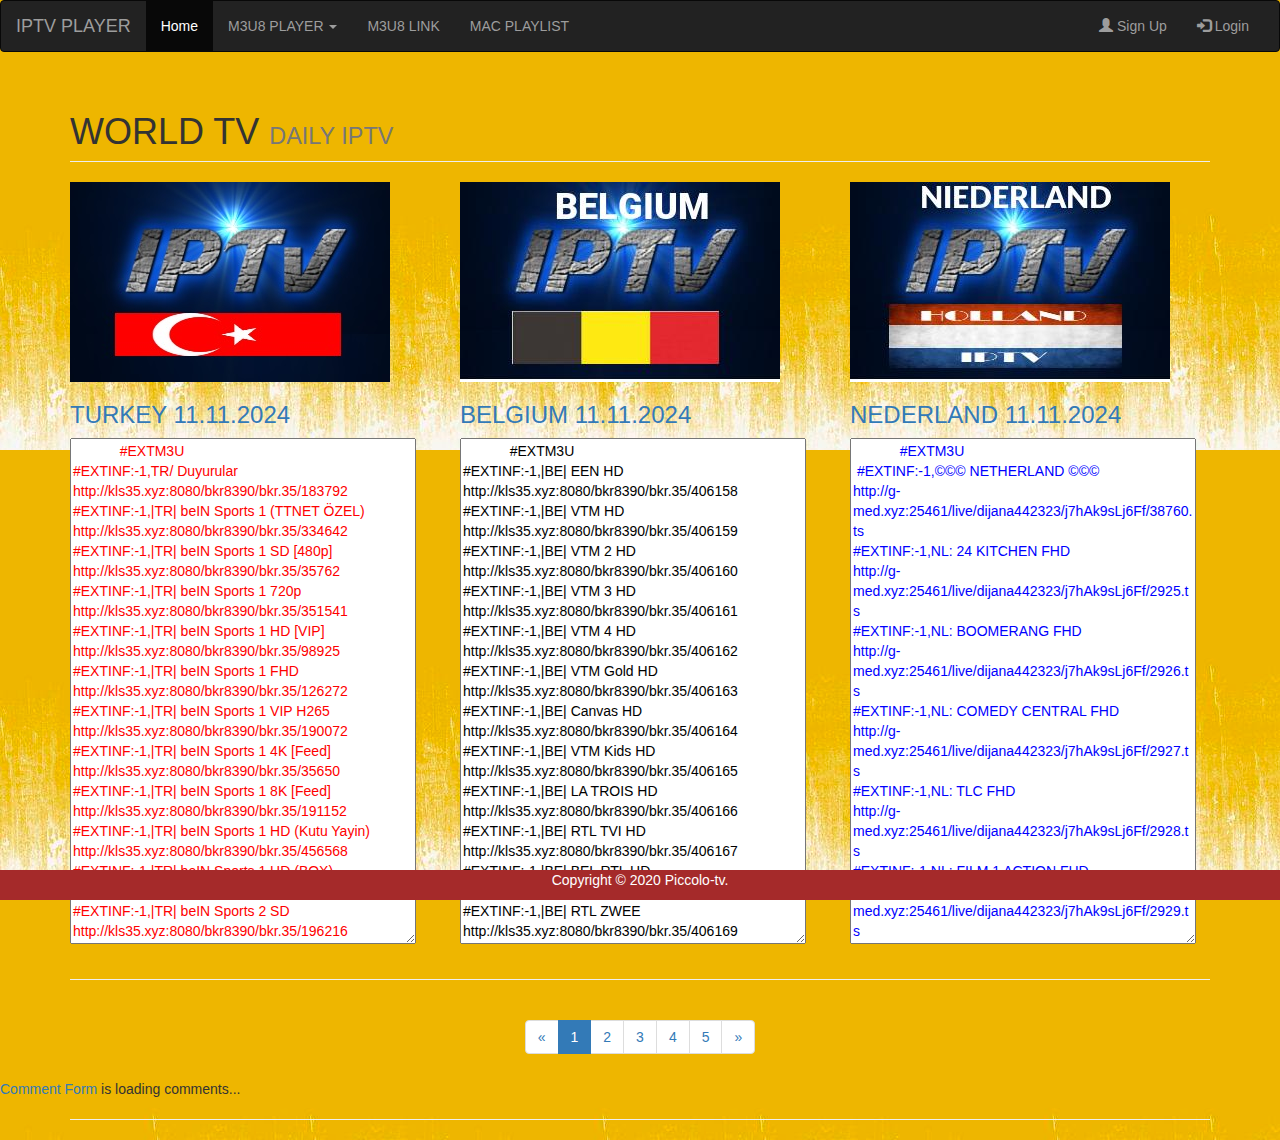
==== commit 01f33e65: "Update index-0.html" ====
--- a/index-0.html
+++ b/index-0.html
@@ -79,894 +79,322 @@
 
         <div class="col-md-4 portfolio-item">
           <a href="#project-link"><img class="img-responsive" src="TURKEY-IPTV.jpg"></a>
-          <h3><a href="#project-link">TURKEY 06.11.2020</a></h3>
+          <h3><a href="#project-link">TURKEY 11.11.2024</a></h3>
           <p><textarea cols="40" name="demo" style="color:red" readonly="" rows="25">
             #EXTM3U
-#EXTINF:0 tvg-id="ext" group-title="TURKEY ULUSAL",### TURKEY ULUSAL ###
-http://gold.euromediaserver.com:80/live/bahri2020/bahri2020/57822.m3u8
-#EXTINF:0 tvg-id="TRT1.tr" group-title="TURKEY ULUSAL",TRT 1
-http://gold.euromediaserver.com:80/live/bahri2020/bahri2020/59831.m3u8
-#EXTINF:0 tvg-id="TRT1.tr" group-title="TURKEY ULUSAL",TR: TRT 1 HD
-http://gold.euromediaserver.com:80/live/bahri2020/bahri2020/57823.m3u8
-#EXTINF:0 tvg-id="TRT1.tr" group-title="TURKEY ULUSAL",TR: TRT 1 FHD
-http://gold.euromediaserver.com:80/live/bahri2020/bahri2020/57832.m3u8
-#EXTINF:0 tvg-id="ext" group-title="TURKEY ULUSAL",TR: TRT 1 HD PLUS
-http://gold.euromediaserver.com:80/live/bahri2020/bahri2020/57824.m3u8
-#EXTINF:0 tvg-id="ext" group-title="TURKEY ULUSAL",Fox TV Türkiye
-http://gold.euromediaserver.com:80/live/bahri2020/bahri2020/59944.m3u8
-#EXTINF:0 tvg-id="Fox.tr" group-title="TURKEY ULUSAL",TR: FOX TV HD
-http://gold.euromediaserver.com:80/live/bahri2020/bahri2020/57825.m3u8
-#EXTINF:0 tvg-id="ext" group-title="TURKEY ULUSAL",TR: FOX TV HD PLUS
-http://gold.euromediaserver.com:80/live/bahri2020/bahri2020/57826.m3u8
-#EXTINF:0 tvg-id="tv8-lt" group-title="TURKEY ULUSAL",TV8
-http://gold.euromediaserver.com:80/live/bahri2020/bahri2020/59917.m3u8
-#EXTINF:0 tvg-id="TV8.tr" group-title="TURKEY ULUSAL",TR: TV 8 HD
-http://gold.euromediaserver.com:80/live/bahri2020/bahri2020/57827.m3u8
-#EXTINF:0 tvg-id="ext" group-title="TURKEY ULUSAL",TR: TV 8 HD PLUS
-http://gold.euromediaserver.com:80/live/bahri2020/bahri2020/57828.m3u8
-#EXTINF:0 tvg-id="ShowTV.tr" group-title="TURKEY ULUSAL",Show TV
-http://gold.euromediaserver.com:80/live/bahri2020/bahri2020/59830.m3u8
-#EXTINF:0 tvg-id="ShowTV.tr" group-title="TURKEY ULUSAL",TR: SHOW TV HD
-http://gold.euromediaserver.com:80/live/bahri2020/bahri2020/57829.m3u8
-#EXTINF:0 tvg-id="ext" group-title="TURKEY ULUSAL",TR: SHOW TV HD PLUS
-http://gold.euromediaserver.com:80/live/bahri2020/bahri2020/57830.m3u8
-#EXTINF:0 tvg-id="KanalD.tr" group-title="TURKEY ULUSAL",Kanal D
-http://gold.euromediaserver.com:80/live/bahri2020/bahri2020/59828.m3u8
-#EXTINF:0 tvg-id="KanalD.tr" group-title="TURKEY ULUSAL",TR: KANAL D HD
-http://gold.euromediaserver.com:80/live/bahri2020/bahri2020/57831.m3u8
-#EXTINF:0 tvg-id="ext" group-title="TURKEY ULUSAL",TR: KANAL D HD PLUS
-http://gold.euromediaserver.com:80/live/bahri2020/bahri2020/57833.m3u8
-#EXTINF:0 tvg-id="ATV.am" group-title="TURKEY ULUSAL",ATV HD
-http://gold.euromediaserver.com:80/live/bahri2020/bahri2020/59945.m3u8
-#EXTINF:0 tvg-id="ATV.tr" group-title="TURKEY ULUSAL",TR: ATV HD
-http://gold.euromediaserver.com:80/live/bahri2020/bahri2020/57834.m3u8
-#EXTINF:0 tvg-id="ext" group-title="TURKEY ULUSAL",TR: ATV HD PLUS
-http://gold.euromediaserver.com:80/live/bahri2020/bahri2020/57835.m3u8
-#EXTINF:0 tvg-id="Start.tr" group-title="TURKEY ULUSAL",Star TV
-http://gold.euromediaserver.com:80/live/bahri2020/bahri2020/59829.m3u8
-#EXTINF:0 tvg-id="Start.tr" group-title="TURKEY ULUSAL",STARTV HD+
-http://gold.euromediaserver.com:80/live/bahri2020/bahri2020/59991.m3u8
-#EXTINF:0 tvg-id="Start.tr" group-title="TURKEY ULUSAL",TR: STAR TV HD
-http://gold.euromediaserver.com:80/live/bahri2020/bahri2020/57836.m3u8
-#EXTINF:0 tvg-id="ext" group-title="TURKEY ULUSAL",TR: STAR TV HD PLUS
-http://gold.euromediaserver.com:80/live/bahri2020/bahri2020/57837.m3u8
-#EXTINF:0 tvg-id="TV85.tr" group-title="TURKEY ULUSAL",TV 8.5
-http://gold.euromediaserver.com:80/live/bahri2020/bahri2020/59954.m3u8
-#EXTINF:0 tvg-id="ext" group-title="TURKEY ULUSAL",TV8.5 HD+
-http://gold.euromediaserver.com:80/live/bahri2020/bahri2020/60063.m3u8
-#EXTINF:0 tvg-id="ext" group-title="TURKEY ULUSAL",TR: TV 8.5 HD
-http://gold.euromediaserver.com:80/live/bahri2020/bahri2020/57838.m3u8
-#EXTINF:0 tvg-id="ext" group-title="TURKEY ULUSAL",TR: TV 8.5 HD PLUS
-http://gold.euromediaserver.com:80/live/bahri2020/bahri2020/57839.m3u8
-#EXTINF:0 tvg-id="BEYAZTV.tr" group-title="TURKEY ULUSAL",Beyaz TV
-http://gold.euromediaserver.com:80/live/bahri2020/bahri2020/59833.m3u8
-#EXTINF:0 tvg-id="BEYAZTV.tr" group-title="TURKEY ULUSAL",BEYAZTV HD+
-http://gold.euromediaserver.com:80/live/bahri2020/bahri2020/59993.m3u8
-#EXTINF:0 tvg-id="ext" group-title="TURKEY ULUSAL",TR: BEYAZ HD PLUS
-http://gold.euromediaserver.com:80/live/bahri2020/bahri2020/57840.m3u8
-#EXTINF:0 tvg-id="ext" group-title="TURKEY ULUSAL",A2 TV
-http://gold.euromediaserver.com:80/live/bahri2020/bahri2020/59883.m3u8
-#EXTINF:0 tvg-id="amedia2" group-title="TURKEY ULUSAL",A2 HD+
-http://gold.euromediaserver.com:80/live/bahri2020/bahri2020/59994.m3u8
-#EXTINF:0 tvg-id="ext" group-title="TURKEY ULUSAL",TR: A2 HD PLUS
-http://gold.euromediaserver.com:80/live/bahri2020/bahri2020/57841.m3u8
-#EXTINF:0 tvg-id="ext" group-title="TURKEY ULUSAL",teve 2
-http://gold.euromediaserver.com:80/live/bahri2020/bahri2020/59948.m3u8
-#EXTINF:0 tvg-id="ext" group-title="TURKEY ULUSAL",TEVE 2 HD+
-http://gold.euromediaserver.com:80/live/bahri2020/bahri2020/60030.m3u8
-#EXTINF:0 tvg-id="ext" group-title="TURKEY ULUSAL",TR: TEVE 2 HD PLUS
-http://gold.euromediaserver.com:80/live/bahri2020/bahri2020/57842.m3u8
-#EXTINF:0 tvg-id="Kanal7.tr" group-title="TURKEY ULUSAL",Kanal 7
-http://gold.euromediaserver.com:80/live/bahri2020/bahri2020/59832.m3u8
-#EXTINF:0 tvg-id="ext" group-title="TURKEY ULUSAL",KANAL7 HD+
-http://gold.euromediaserver.com:80/live/bahri2020/bahri2020/59992.m3u8
-#EXTINF:0 tvg-id="Kanal7.tr" group-title="TURKEY ULUSAL",TR: KANAL 7 HD
-http://gold.euromediaserver.com:80/live/bahri2020/bahri2020/57843.m3u8
-#EXTINF:0 tvg-id="Kanal7.tr" group-title="TURKEY ULUSAL",TR: KANAL 7 FHD
-http://gold.euromediaserver.com:80/live/bahri2020/bahri2020/57844.m3u8
-#EXTINF:0 tvg-id="ext" group-title="TURKEY ULUSAL",TV8 Int
-http://gold.euromediaserver.com:80/live/bahri2020/bahri2020/59908.m3u8
-#EXTINF:0 tvg-id="TV8.tr" group-title="TURKEY ULUSAL",TR: TV 8 INT
-http://gold.euromediaserver.com:80/live/bahri2020/bahri2020/57845.m3u8
-#EXTINF:0 tvg-id="ext" group-title="TURKEY ULUSAL",Show Max
-http://gold.euromediaserver.com:80/live/bahri2020/bahri2020/59906.m3u8
-#EXTINF:0 tvg-id="ext" group-title="TURKEY ULUSAL",TR: SHOW MAX
-http://gold.euromediaserver.com:80/live/bahri2020/bahri2020/57846.m3u8
-#EXTINF:0 tvg-id="ShowTV.tr" group-title="TURKEY ULUSAL",Show Türk
-http://gold.euromediaserver.com:80/live/bahri2020/bahri2020/59907.m3u8
-#EXTINF:0 tvg-id="ext" group-title="TURKEY ULUSAL",TR: SHOWTURK
-http://gold.euromediaserver.com:80/live/bahri2020/bahri2020/57847.m3u8
-#EXTINF:0 tvg-id="ext" group-title="TURKEY ULUSAL",TR: KANAL D EUROPA
-http://gold.euromediaserver.com:80/live/bahri2020/bahri2020/57848.m3u8
-#EXTINF:0 tvg-id="ATV.tr" group-title="TURKEY ULUSAL",ATV Avrupa
-http://gold.euromediaserver.com:80/live/bahri2020/bahri2020/59905.m3u8
-#EXTINF:0 tvg-id="ext" group-title="TURKEY ULUSAL",TR: ATV EUROPA
-http://gold.euromediaserver.com:80/live/bahri2020/bahri2020/57849.m3u8
-#EXTINF:0 tvg-id="ext" group-title="TURKEY ULUSAL",Euro Star Türkçe
-http://gold.euromediaserver.com:80/live/bahri2020/bahri2020/59963.m3u8
-#EXTINF:0 tvg-id="ext" group-title="TURKEY ULUSAL",TR: STAR TV EUROPA
-http://gold.euromediaserver.com:80/live/bahri2020/bahri2020/57850.m3u8
-#EXTINF:0 tvg-id="ext" group-title="TURKEY ULUSAL",TR: KANAL 7 EUROPA
-http://gold.euromediaserver.com:80/live/bahri2020/bahri2020/57851.m3u8
-#EXTINF:0 tvg-id="podmoskovie" group-title="TURKEY ULUSAL",360 TV
-http://gold.euromediaserver.com:80/live/bahri2020/bahri2020/59949.m3u8
-#EXTINF:0 tvg-id="ext" group-title="TURKEY ULUSAL",TR: KANAL 360 UHD
-http://gold.euromediaserver.com:80/live/bahri2020/bahri2020/57852.m3u8
-#EXTINF:0 tvg-id="ext" group-title="TURKEY ULUSAL",TR: TRT 4K
-http://gold.euromediaserver.com:80/live/bahri2020/bahri2020/57853.m3u8
-#EXTINF:0 tvg-id="ext" group-title="TURKEY ULUSAL",TRT 2
-http://gold.euromediaserver.com:80/live/bahri2020/bahri2020/59928.m3u8
-#EXTINF:0 tvg-id="ext" group-title="TURKEY ULUSAL",TRT 2 HD+
-http://gold.euromediaserver.com:80/live/bahri2020/bahri2020/60042.m3u8
-#EXTINF:0 tvg-id="ext" group-title="TURKEY ULUSAL",TR: TRT 2 HD
-http://gold.euromediaserver.com:80/live/bahri2020/bahri2020/57854.m3u8
-#EXTINF:0 tvg-id="TRT3.tr" group-title="TURKEY ULUSAL",TR: TRT 3
-http://gold.euromediaserver.com:80/live/bahri2020/bahri2020/57855.m3u8
-#EXTINF:0 tvg-id="TRTHaber.tr" group-title="TURKEY ULUSAL",TR: TRT HABER FHD
-http://gold.euromediaserver.com:80/live/bahri2020/bahri2020/57856.m3u8
-#EXTINF:0 tvg-id="TRTBelgesel.tr" group-title="TURKEY ULUSAL",TR: TRT BELGESEL FHD
-http://gold.euromediaserver.com:80/live/bahri2020/bahri2020/57857.m3u8
-#EXTINF:0 tvg-id="ext" group-title="TURKEY ULUSAL",TR: TRT MUZIK HD
-http://gold.euromediaserver.com:80/live/bahri2020/bahri2020/57858.m3u8
-#EXTINF:0 tvg-id="ext" group-title="TURKEY ULUSAL",TR: TRT SPOR 2 HD
-http://gold.euromediaserver.com:80/live/bahri2020/bahri2020/57859.m3u8
-#EXTINF:0 tvg-id="TRTturk.tr" group-title="TURKEY ULUSAL",TRT Türk
-http://gold.euromediaserver.com:80/live/bahri2020/bahri2020/59854.m3u8
-#EXTINF:0 tvg-id="TRTturk.tr" group-title="TURKEY ULUSAL",TRT TURK HD+
-http://gold.euromediaserver.com:80/live/bahri2020/bahri2020/60017.m3u8
-#EXTINF:0 tvg-id="TRTturk.tr" group-title="TURKEY ULUSAL",TR: TRT TURK HD
-http://gold.euromediaserver.com:80/live/bahri2020/bahri2020/57860.m3u8
-#EXTINF:0 tvg-id="TRTDIYANET.tr" group-title="TURKEY ULUSAL",TR: TRT DIYANET
-http://gold.euromediaserver.com:80/live/bahri2020/bahri2020/57861.m3u8
-#EXTINF:0 tvg-id="TRTAVAZ.tr" group-title="TURKEY ULUSAL",TRT Avaz
-http://gold.euromediaserver.com:80/live/bahri2020/bahri2020/59856.m3u8
-#EXTINF:0 tvg-id="TRTAVAZ.tr" group-title="TURKEY ULUSAL",TR: TRT AVAZ
-http://gold.euromediaserver.com:80/live/bahri2020/bahri2020/57862.m3u8
-#EXTINF:0 tvg-id="TRTWorldHD.tr" group-title="TURKEY ULUSAL",TR: TRT WORLD HD
-http://gold.euromediaserver.com:80/live/bahri2020/bahri2020/57863.m3u8
-#EXTINF:0 tvg-id="TRTKurdi.tr" group-title="TURKEY ULUSAL",TR: TRT KURDI
-http://gold.euromediaserver.com:80/live/bahri2020/bahri2020/57864.m3u8
-#EXTINF:0 tvg-id="ext" group-title="TURKEY ULUSAL",TR: TRT ARAPCA HD
-http://gold.euromediaserver.com:80/live/bahri2020/bahri2020/57865.m3u8
-#EXTINF:0 tvg-id="ext" group-title="TURKEY SPOR",### TURKEY SPOR ###
-http://gold.euromediaserver.com:80/live/bahri2020/bahri2020/57914.m3u8
-#EXTINF:0 tvg-id="ext" group-title="TURKEY SPOR",Bein Sports Haber
-http://gold.euromediaserver.com:80/live/bahri2020/bahri2020/59911.m3u8
-#EXTINF:0 tvg-id="ext" group-title="TURKEY SPOR",BEIN SPORT HABER HD+ (720P)
-http://gold.euromediaserver.com:80/live/bahri2020/bahri2020/60036.m3u8
-#EXTINF:0 tvg-id="ext" group-title="TURKEY SPOR",TR: BEIN SPORT HABER HD™
-http://gold.euromediaserver.com:80/live/bahri2020/bahri2020/57915.m3u8
-#EXTINF:0 tvg-id="ext" group-title="TURKEY SPOR",TR: BEiN SPORT HABER +™
-http://gold.euromediaserver.com:80/live/bahri2020/bahri2020/57916.m3u8
-#EXTINF:0 tvg-id="ext" group-title="TURKEY SPOR",TR: BEIN SPORTS 1 SD (360P)™
-http://gold.euromediaserver.com:80/live/bahri2020/bahri2020/57917.m3u8
-#EXTINF:0 tvg-id="ext" group-title="TURKEY SPOR",TR: BEIN SPORTS 1 (480P)™
-http://gold.euromediaserver.com:80/live/bahri2020/bahri2020/57918.m3u8
-#EXTINF:0 tvg-id="ext" group-title="TURKEY SPOR",TR: BEIN SPORTS 1 (720P)™
-http://gold.euromediaserver.com:80/live/bahri2020/bahri2020/57919.m3u8
-#EXTINF:0 tvg-id="ext" group-title="TURKEY SPOR",TR: BEIN SPORTS 1 HD™
-http://gold.euromediaserver.com:80/live/bahri2020/bahri2020/57928.m3u8
-#EXTINF:0 tvg-id="ext" group-title="TURKEY SPOR",TR: BEiN SPORTS 1 +™
-http://gold.euromediaserver.com:80/live/bahri2020/bahri2020/57920.m3u8
-#EXTINF:0 tvg-id="ext" group-title="TURKEY SPOR",TR: BEIN SPORTS 1 PLUS
-http://gold.euromediaserver.com:80/live/bahri2020/bahri2020/57971.m3u8
-#EXTINF:0 tvg-id="ext" group-title="TURKEY SPOR",TR: BEiN SPORTS 1 HD (TURKEY)™
-http://gold.euromediaserver.com:80/live/bahri2020/bahri2020/57921.m3u8
-#EXTINF:0 tvg-id="ext" group-title="TURKEY SPOR",TR: BEIN SPORTS 1 (BACK UP )™
-http://gold.euromediaserver.com:80/live/bahri2020/bahri2020/57922.m3u8
-#EXTINF:0 tvg-id="ext" group-title="TURKEY SPOR",TR: BEIN SPORTS 1 (H265)™
-http://gold.euromediaserver.com:80/live/bahri2020/bahri2020/57974.m3u8
-#EXTINF:0 tvg-id="ext" group-title="TURKEY SPOR",TR: BEiN SPORTS 1 (60 FPS)™
-http://gold.euromediaserver.com:80/live/bahri2020/bahri2020/57975.m3u8
-#EXTINF:0 tvg-id="LIGTV.tr" group-title="TURKEY SPOR",TR: BEIN SPORTS 1 UHD
-http://gold.euromediaserver.com:80/live/bahri2020/bahri2020/57970.m3u8
-#EXTINF:0 tvg-id="ext" group-title="TURKEY SPOR",TR: BEIN SPORTS 1 ( 2K )
-http://gold.euromediaserver.com:80/live/bahri2020/bahri2020/57973.m3u8
-#EXTINF:0 tvg-id="ext" group-title="TURKEY SPOR",TR: BEIN SPORTS 4K™
-http://gold.euromediaserver.com:80/live/bahri2020/bahri2020/57972.m3u8
-#EXTINF:0 tvg-id="ext" group-title="TURKEY SPOR",TR: BEIN SPORTS FEED (MAC SAATI ACIKTIR)
-http://gold.euromediaserver.com:80/live/bahri2020/bahri2020/57976.m3u8
-#EXTINF:0 tvg-id="ext" group-title="TURKEY SPOR",TR: BEIN SPORTS FEED 1* (MAC SAATI AKTIF)
-http://gold.euromediaserver.com:80/live/bahri2020/bahri2020/57977.m3u8
-#EXTINF:0 tvg-id="ext" group-title="TURKEY SPOR",TR: BEIN SPORTS 2 +™
-http://gold.euromediaserver.com:80/live/bahri2020/bahri2020/57923.m3u8
-#EXTINF:0 tvg-id="ext" group-title="TURKEY SPOR",TR: BEiN SPORTS 2 HD™
-http://gold.euromediaserver.com:80/live/bahri2020/bahri2020/57929.m3u8
-#EXTINF:0 tvg-id="ext" group-title="TURKEY SPOR",TR: BEIN SPORTS 2 FHD
-http://gold.euromediaserver.com:80/live/bahri2020/bahri2020/57980.m3u8
-#EXTINF:0 tvg-id="ext" group-title="TURKEY SPOR",TR: BEIN SPORTS FEED 2* (MAC SAATI AKTIF)
-http://gold.euromediaserver.com:80/live/bahri2020/bahri2020/57978.m3u8
-#EXTINF:0 tvg-id="ext" group-title="TURKEY SPOR",TR: BEIN SPORTS 3 +™
-http://gold.euromediaserver.com:80/live/bahri2020/bahri2020/57924.m3u8
-#EXTINF:0 tvg-id="ext" group-title="TURKEY SPOR",TR: BEIN SPORTS FEED 3* (MAC SAATI AKTIF)
-http://gold.euromediaserver.com:80/live/bahri2020/bahri2020/57979.m3u8
-#EXTINF:0 tvg-id="ext" group-title="TURKEY SPOR",TR: BEiN SPORTS 3 HD™
-http://gold.euromediaserver.com:80/live/bahri2020/bahri2020/57930.m3u8
-#EXTINF:0 tvg-id="ext" group-title="TURKEY SPOR",TR: BEIN SPORTS 3 FHD
-http://gold.euromediaserver.com:80/live/bahri2020/bahri2020/57981.m3u8
-#EXTINF:0 tvg-id="ext" group-title="TURKEY SPOR",TR: BEiN SPORTS 4 HD™
-http://gold.euromediaserver.com:80/live/bahri2020/bahri2020/57931.m3u8
-#EXTINF:0 tvg-id="ext" group-title="TURKEY SPOR",TR: BEIN SPORTS 4 +™
-http://gold.euromediaserver.com:80/live/bahri2020/bahri2020/57925.m3u8
-#EXTINF:0 tvg-id="ext" group-title="TURKEY SPOR",TR: BEIN SPORTS 4 FHD
-http://gold.euromediaserver.com:80/live/bahri2020/bahri2020/57982.m3u8
-#EXTINF:0 tvg-id="ext" group-title="TURKEY SPOR",TR: BEiN SPORT MAX 1 HD
-http://gold.euromediaserver.com:80/live/bahri2020/bahri2020/57932.m3u8
-#EXTINF:0 tvg-id="ext" group-title="TURKEY SPOR",TR: BEIN SPORTS MAX 1 FHD
-http://gold.euromediaserver.com:80/live/bahri2020/bahri2020/57983.m3u8
-#EXTINF:0 tvg-id="ext" group-title="TURKEY SPOR",TR: BEIN SPORTS MAX 1 FHD
-http://gold.euromediaserver.com:80/live/bahri2020/bahri2020/57926.m3u8
-#EXTINF:0 tvg-id="ext" group-title="TURKEY SPOR",TR: BEiN SPORT MAX 2 HD
-http://gold.euromediaserver.com:80/live/bahri2020/bahri2020/57933.m3u8
-#EXTINF:0 tvg-id="ext" group-title="TURKEY SPOR",TR: BEIN SPORTS MAX 2 FHD
-http://gold.euromediaserver.com:80/live/bahri2020/bahri2020/57927.m3u8
-#EXTINF:0 tvg-id="ext" group-title="TURKEY SPOR",TR: BEIN SPORTS MAX 2 FHD
-http://gold.euromediaserver.com:80/live/bahri2020/bahri2020/57984.m3u8
-#EXTINF:0 tvg-id="SSport.tr" group-title="TURKEY SPOR",S Sport
-http://gold.euromediaserver.com:80/live/bahri2020/bahri2020/59973.m3u8
-#EXTINF:0 tvg-id="ext" group-title="TURKEY SPOR",TR: S-SPORT HD™
-http://gold.euromediaserver.com:80/live/bahri2020/bahri2020/57934.m3u8
-#EXTINF:0 tvg-id="ext" group-title="TURKEY SPOR",TR: S-SPORT 1 +™
-http://gold.euromediaserver.com:80/live/bahri2020/bahri2020/57935.m3u8
-#EXTINF:0 tvg-id="ext" group-title="TURKEY SPOR",TR: S SPORT 1 FHD
-http://gold.euromediaserver.com:80/live/bahri2020/bahri2020/57985.m3u8
-#EXTINF:0 tvg-id="ext" group-title="TURKEY SPOR",TR: S SPORT 1 UHD
-http://gold.euromediaserver.com:80/live/bahri2020/bahri2020/57986.m3u8
-#EXTINF:0 tvg-id="ext" group-title="TURKEY SPOR",TR: S-SPORT 2
-http://gold.euromediaserver.com:80/live/bahri2020/bahri2020/57937.m3u8
-#EXTINF:0 tvg-id="ext" group-title="TURKEY SPOR",TR: S SPORT 2 +
-http://gold.euromediaserver.com:80/live/bahri2020/bahri2020/57938.m3u8
-#EXTINF:0 tvg-id="ext" group-title="TURKEY SPOR",TR: S-SPORT 2 PLUS™
-http://gold.euromediaserver.com:80/live/bahri2020/bahri2020/57936.m3u8
-#EXTINF:0 tvg-id="ext" group-title="TURKEY SPOR",TR: S SPORT 2 FHD
-http://gold.euromediaserver.com:80/live/bahri2020/bahri2020/57987.m3u8
-#EXTINF:0 tvg-id="ext" group-title="TURKEY SPOR",TR: S SPORT 2 UHD
-http://gold.euromediaserver.com:80/live/bahri2020/bahri2020/57988.m3u8
-#EXTINF:0 tvg-id="ext" group-title="TURKEY SPOR",TR: TIVIBUSPOR 1 HD
-http://gold.euromediaserver.com:80/live/bahri2020/bahri2020/57939.m3u8
-#EXTINF:0 tvg-id="ext" group-title="TURKEY SPOR",TR: TIVIBUSPOR 1 FHD
-http://gold.euromediaserver.com:80/live/bahri2020/bahri2020/57989.m3u8
-#EXTINF:0 tvg-id="ext" group-title="TURKEY SPOR",TR: TiViBUSPOR 1 FHD
-http://gold.euromediaserver.com:80/live/bahri2020/bahri2020/57940.m3u8
-#EXTINF:0 tvg-id="ext" group-title="TURKEY SPOR",TR: TIVIBUSPOR 2 HD
-http://gold.euromediaserver.com:80/live/bahri2020/bahri2020/57941.m3u8
-#EXTINF:0 tvg-id="ext" group-title="TURKEY SPOR",TR: TiViBUSPOR 2 FHD
-http://gold.euromediaserver.com:80/live/bahri2020/bahri2020/57942.m3u8
-#EXTINF:0 tvg-id="ext" group-title="TURKEY SPOR",TR: TIVIBUSPOR 2 FHD
-http://gold.euromediaserver.com:80/live/bahri2020/bahri2020/57990.m3u8
-#EXTINF:0 tvg-id="ext" group-title="TURKEY SPOR",TR: TIVIBUSPOR 3 HD
-http://gold.euromediaserver.com:80/live/bahri2020/bahri2020/57943.m3u8
-#EXTINF:0 tvg-id="ext" group-title="TURKEY SPOR",TR: TIVIBUSPOR 3 FHD
-http://gold.euromediaserver.com:80/live/bahri2020/bahri2020/57991.m3u8
-#EXTINF:0 tvg-id="ext" group-title="TURKEY SPOR",TR: TiViBUSPOR 3 FHD
-http://gold.euromediaserver.com:80/live/bahri2020/bahri2020/57944.m3u8
-#EXTINF:0 tvg-id="ext" group-title="TURKEY SPOR",TR: SMART SPOR SD
-http://gold.euromediaserver.com:80/live/bahri2020/bahri2020/57945.m3u8
-#EXTINF:0 tvg-id="ext" group-title="TURKEY SPOR",TR: SMART SPOR HD
-http://gold.euromediaserver.com:80/live/bahri2020/bahri2020/57946.m3u8
-#EXTINF:0 tvg-id="ext" group-title="TURKEY SPOR",TR: SMART SPOR UHD
-http://gold.euromediaserver.com:80/live/bahri2020/bahri2020/57947.m3u8
-#EXTINF:0 tvg-id="ext" group-title="TURKEY SPOR",TR: SMART SPOR FHD
-http://gold.euromediaserver.com:80/live/bahri2020/bahri2020/57948.m3u8
-#EXTINF:0 tvg-id="ext" group-title="TURKEY SPOR",TR: SPOR SMART 2 HD (MAC SAATI ACIKTIR)
-http://gold.euromediaserver.com:80/live/bahri2020/bahri2020/57949.m3u8
-#EXTINF:0 tvg-id="esp" group-title="TURKEY SPOR",EUROSPORT1
-http://gold.euromediaserver.com:80/live/bahri2020/bahri2020/60002.m3u8
-#EXTINF:0 tvg-id="ext" group-title="TURKEY SPOR",TR: EUROSPORT1 HD
-http://gold.euromediaserver.com:80/live/bahri2020/bahri2020/57952.m3u8
-#EXTINF:0 tvg-id="Eurosport.tr" group-title="TURKEY SPOR",TR: EUROSPORT 1 FHD
-http://gold.euromediaserver.com:80/live/bahri2020/bahri2020/57998.m3u8
-#EXTINF:0 tvg-id="Eurosport2.ee" group-title="TURKEY SPOR",EUROSPORT2
-http://gold.euromediaserver.com:80/live/bahri2020/bahri2020/60003.m3u8
-#EXTINF:0 tvg-id="ext" group-title="TURKEY SPOR",TR: EUROSPORT2 HD
-http://gold.euromediaserver.com:80/live/bahri2020/bahri2020/57953.m3u8
-#EXTINF:0 tvg-id="Eurosport2.tr" group-title="TURKEY SPOR",TR: EUROSPORT 2 FHD
-http://gold.euromediaserver.com:80/live/bahri2020/bahri2020/57999.m3u8
-#EXTINF:0 tvg-id="ASpor.tr" group-title="TURKEY SPOR",TR: A SPOR FHD
-http://gold.euromediaserver.com:80/live/bahri2020/bahri2020/57992.m3u8
-#EXTINF:0 tvg-id="TRTSpor2.tr" group-title="TURKEY SPOR",TRT SPOR 2 HD+
-http://gold.euromediaserver.com:80/live/bahri2020/bahri2020/60048.m3u8
-#EXTINF:0 tvg-id="TRT3.tr" group-title="TURKEY SPOR",TRT Spor
-http://gold.euromediaserver.com:80/live/bahri2020/bahri2020/59845.m3u8
-#EXTINF:0 tvg-id="ext" group-title="TURKEY SPOR",TRTSPOR HD+
-http://gold.euromediaserver.com:80/live/bahri2020/bahri2020/59997.m3u8
-#EXTINF:0 tvg-id="ext" group-title="TURKEY SPOR",TR: TRTSPOR HD
-http://gold.euromediaserver.com:80/live/bahri2020/bahri2020/57954.m3u8
-#EXTINF:0 tvg-id="TRT3.tr" group-title="TURKEY SPOR",TR: TRT SPOR FHD
-http://gold.euromediaserver.com:80/live/bahri2020/bahri2020/57955.m3u8
-#EXTINF:0 tvg-id="TRTSpor2.tr" group-title="TURKEY SPOR",TRT Spor 2
-http://gold.euromediaserver.com:80/live/bahri2020/bahri2020/59975.m3u8
-#EXTINF:0 tvg-id="ext" group-title="TURKEY SPOR",TR: TRT SPOR 2 HD
-http://gold.euromediaserver.com:80/live/bahri2020/bahri2020/57956.m3u8
-#EXTINF:0 tvg-id="TRT3.tr" group-title="TURKEY SPOR",TR: TRT SPOR FHD
-http://gold.euromediaserver.com:80/live/bahri2020/bahri2020/57993.m3u8
-#EXTINF:0 tvg-id="ext" group-title="TURKEY SPOR",TR: TRT SPOR 2 FHD
-http://gold.euromediaserver.com:80/live/bahri2020/bahri2020/57994.m3u8
-#EXTINF:0 tvg-id="FBTV.tr" group-title="TURKEY SPOR",TR: FB TV UHD
-http://gold.euromediaserver.com:80/live/bahri2020/bahri2020/57995.m3u8
-#EXTINF:0 tvg-id="GALATASARAYTV.tr" group-title="TURKEY SPOR",TR: GS TV UHD
-http://gold.euromediaserver.com:80/live/bahri2020/bahri2020/57996.m3u8
-#EXTINF:0 tvg-id="NBATV.tr" group-title="TURKEY SPOR",TR: NBA TV HD
-http://gold.euromediaserver.com:80/live/bahri2020/bahri2020/57951.m3u8
-#EXTINF:0 tvg-id="NBATV.tr" group-title="TURKEY SPOR",TR: NBA TV FHD
-http://gold.euromediaserver.com:80/live/bahri2020/bahri2020/57997.m3u8
-#EXTINF:0 tvg-id="SportsTV.tr" group-title="TURKEY SPOR",Sports TV
-http://gold.euromediaserver.com:80/live/bahri2020/bahri2020/59846.m3u8
-#EXTINF:0 tvg-id="SportsTV.tr" group-title="TURKEY SPOR",SPORTSTV HD+
-http://gold.euromediaserver.com:80/live/bahri2020/bahri2020/59999.m3u8
-#EXTINF:0 tvg-id="ext" group-title="TURKEY SPOR",TR: SPORTSTV HD
-http://gold.euromediaserver.com:80/live/bahri2020/bahri2020/57950.m3u8
-#EXTINF:0 tvg-id="ASpor.tr" group-title="TURKEY SPOR",A Spor
-http://gold.euromediaserver.com:80/live/bahri2020/bahri2020/59864.m3u8
-#EXTINF:0 tvg-id="ASpor.tr" group-title="TURKEY SPOR",ASPOR HD+
-http://gold.euromediaserver.com:80/live/bahri2020/bahri2020/59998.m3u8
-#EXTINF:0 tvg-id="ASpor.tr" group-title="TURKEY SPOR",TR: A SPOR HD
-http://gold.euromediaserver.com:80/live/bahri2020/bahri2020/57957.m3u8
-#EXTINF:0 tvg-id="GALATASARAYTV.tr" group-title="TURKEY SPOR",GS Tv
-http://gold.euromediaserver.com:80/live/bahri2020/bahri2020/59970.m3u8
-#EXTINF:0 tvg-id="ext" group-title="TURKEY SPOR",GSTV HD+
-http://gold.euromediaserver.com:80/live/bahri2020/bahri2020/60000.m3u8
-#EXTINF:0 tvg-id="ext" group-title="TURKEY SPOR",TR: GSTV HD
-http://gold.euromediaserver.com:80/live/bahri2020/bahri2020/57958.m3u8
-#EXTINF:0 tvg-id="ext" group-title="TURKEY SPOR",FBTV HD+
-http://gold.euromediaserver.com:80/live/bahri2020/bahri2020/60001.m3u8
-#EXTINF:0 tvg-id="FBTV.tr" group-title="TURKEY SPOR",TR: FB TV
-http://gold.euromediaserver.com:80/live/bahri2020/bahri2020/57959.m3u8
-#EXTINF:0 tvg-id="ext" group-title="TURKEY SPOR",TR: T.A.Y TV
-http://gold.euromediaserver.com:80/live/bahri2020/bahri2020/57960.m3u8
-#EXTINF:0 tvg-id="TJKTV.tr" group-title="TURKEY SPOR",TJK TV
-http://gold.euromediaserver.com:80/live/bahri2020/bahri2020/59847.m3u8
-#EXTINF:0 tvg-id="TJKTV.tr" group-title="TURKEY SPOR",TJK TV HD+
-http://gold.euromediaserver.com:80/live/bahri2020/bahri2020/60043.m3u8
-#EXTINF:0 tvg-id="ext" group-title="TURKEY SPOR",TR: TJK TV HD
-http://gold.euromediaserver.com:80/live/bahri2020/bahri2020/57961.m3u8
-#EXTINF:0 tvg-id="ext" group-title="TURKEY SPOR",TR: iDMAN TV HD
-http://gold.euromediaserver.com:80/live/bahri2020/bahri2020/57962.m3u8
-#EXTINF:0 tvg-id="ext" group-title="TURKEY SPOR",TR: FIGHT BOX HD
-http://gold.euromediaserver.com:80/live/bahri2020/bahri2020/57963.m3u8
-#EXTINF:0 tvg-id="ext" group-title="TURKEY SPOR",TR: REDBULL TV
-http://gold.euromediaserver.com:80/live/bahri2020/bahri2020/57964.m3u8
-#EXTINF:0 tvg-id="ext" group-title="TURKEY SPOR",SMARTBOX FORMULA 1
-http://gold.euromediaserver.com:80/live/bahri2020/bahri2020/57965.m3u8
-#EXTINF:0 tvg-id="ext" group-title="TURKEY SPOR",KiCKBOKS TV
-http://gold.euromediaserver.com:80/live/bahri2020/bahri2020/57966.m3u8
-#EXTINF:0 tvg-id="ext" group-title="TURKEY SPOR",WWE SMACKDOWN
-http://gold.euromediaserver.com:80/live/bahri2020/bahri2020/57967.m3u8
-#EXTINF:0 tvg-id="ext" group-title="TURKEY SPOR",PROTURK EGZERSiZ SPORLARI
-http://gold.euromediaserver.com:80/live/bahri2020/bahri2020/57968.m3u8
-#EXTINF:0 tvg-id="ext" group-title="TURKEY SPOR",### TURKEY SPOR ###
-http://gold.euromediaserver.com:80/live/bahri2020/bahri2020/57866.m3u8
-#EXTINF:0 tvg-id="ext" group-title="TURKEY SPOR",TR: BEiN SPORT HABER +™
-http://gold.euromediaserver.com:80/live/bahri2020/bahri2020/57867.m3u8
-#EXTINF:0 tvg-id="ext" group-title="TURKEY SPOR",TR: BEIN SPORTS 4K™
-http://gold.euromediaserver.com:80/live/bahri2020/bahri2020/57868.m3u8
-#EXTINF:0 tvg-id="ext" group-title="TURKEY SPOR",TR: BEIN SPORTS 1 (720P)™
-http://gold.euromediaserver.com:80/live/bahri2020/bahri2020/57869.m3u8
-#EXTINF:0 tvg-id="ext" group-title="TURKEY SPOR",TR: BEIN SPORTS 1 (480P)™
-http://gold.euromediaserver.com:80/live/bahri2020/bahri2020/57870.m3u8
-#EXTINF:0 tvg-id="ext" group-title="TURKEY SPOR",TR: BEIN SPORTS 1 SD (360P)™
-http://gold.euromediaserver.com:80/live/bahri2020/bahri2020/57871.m3u8
-#EXTINF:0 tvg-id="ext" group-title="TURKEY SPOR",TR: BEiN SPORTS 1 HD (TURKEY)™
-http://gold.euromediaserver.com:80/live/bahri2020/bahri2020/57878.m3u8
-#EXTINF:0 tvg-id="ext" group-title="TURKEY SPOR",TR: BEIN SPORTS 2 +™
-http://gold.euromediaserver.com:80/live/bahri2020/bahri2020/57872.m3u8
-#EXTINF:0 tvg-id="ext" group-title="TURKEY SPOR",TR: BEIN SPORTS 3 +™
-http://gold.euromediaserver.com:80/live/bahri2020/bahri2020/57873.m3u8
-#EXTINF:0 tvg-id="ext" group-title="TURKEY SPOR",TR: BEiN SPORTS 3 HD™
-http://gold.euromediaserver.com:80/live/bahri2020/bahri2020/57876.m3u8
-#EXTINF:0 tvg-id="ext" group-title="TURKEY SPOR",TR: BEIN SPORTS 4 +™
-http://gold.euromediaserver.com:80/live/bahri2020/bahri2020/57874.m3u8
-#EXTINF:0 tvg-id="ext" group-title="TURKEY SPOR",TR: BEiN SPORTS 4 HD™
-http://gold.euromediaserver.com:80/live/bahri2020/bahri2020/57877.m3u8
-#EXTINF:0 tvg-id="ext" group-title="TURKEY SPOR",TR: BEIN SPORTS MAX 1 FHD
-http://gold.euromediaserver.com:80/live/bahri2020/bahri2020/57875.m3u8
-#EXTINF:0 tvg-id="ext" group-title="TURKEY SPOR",BEiN SPORT MAX 2-HD+ (720P)
-http://gold.euromediaserver.com:80/live/bahri2020/bahri2020/60071.m3u8
-#EXTINF:0 tvg-id="ext" group-title="TURKEY SPOR",TR: TIVIBUSPOR 2 HD
-http://gold.euromediaserver.com:80/live/bahri2020/bahri2020/57879.m3u8
-#EXTINF:0 tvg-id="ext" group-title="TURKEY SPOR",TR: TiViBUSPOR 3 FHD
-http://gold.euromediaserver.com:80/live/bahri2020/bahri2020/57880.m3u8
-#EXTINF:0 tvg-id="ext" group-title="TURKEY SPOR",TR: SPOR SMART FHD
-http://gold.euromediaserver.com:80/live/bahri2020/bahri2020/57881.m3u8
-#EXTINF:0 tvg-id="ext" group-title="TURKEY SPOR",TR: SPORTSTV HD
-http://gold.euromediaserver.com:80/live/bahri2020/bahri2020/57882.m3u8
-#EXTINF:0 tvg-id="ext" group-title="TURKEY SPOR",TR: TRTSPOR HD
-http://gold.euromediaserver.com:80/live/bahri2020/bahri2020/57883.m3u8
-#EXTINF:0 tvg-id="ext" group-title="TURKEY SPOR",TR: TRT SPOR 2 HD
-http://gold.euromediaserver.com:80/live/bahri2020/bahri2020/57884.m3u8
-#EXTINF:0 tvg-id="ASpor.tr" group-title="TURKEY SPOR",TR: A SPOR HD
-http://gold.euromediaserver.com:80/live/bahri2020/bahri2020/57885.m3u8
-#EXTINF:0 tvg-id="ASpor.tr" group-title="TURKEY SPOR",TR: A SPOR FHD
-http://gold.euromediaserver.com:80/live/bahri2020/bahri2020/57886.m3u8
-#EXTINF:0 tvg-id="ext" group-title="TURKEY SPOR",TR: GSTV HD
-http://gold.euromediaserver.com:80/live/bahri2020/bahri2020/57887.m3u8
-#EXTINF:0 tvg-id="ext" group-title="TURKEY SPOR",Fenerbahçe TV
-http://gold.euromediaserver.com:80/live/bahri2020/bahri2020/59952.m3u8
-#EXTINF:0 tvg-id="FBTV.tr" group-title="TURKEY SPOR",TR: FB TV
-http://gold.euromediaserver.com:80/live/bahri2020/bahri2020/57888.m3u8
-#EXTINF:0 tvg-id="ext" group-title="TURKEY SPOR",Tay TV
-http://gold.euromediaserver.com:80/live/bahri2020/bahri2020/59903.m3u8
-#EXTINF:0 tvg-id="ext" group-title="TURKEY SPOR",TR: T.A.Y TV
-http://gold.euromediaserver.com:80/live/bahri2020/bahri2020/57889.m3u8
-#EXTINF:0 tvg-id="ext" group-title="TURKEY SPOR",TR: iDMAN TV HD
-http://gold.euromediaserver.com:80/live/bahri2020/bahri2020/57890.m3u8
-#EXTINF:0 tvg-id="ext" group-title="TURKEY SPOR",TR: REDBULL TV
-http://gold.euromediaserver.com:80/live/bahri2020/bahri2020/57891.m3u8
-#EXTINF:0 tvg-id="ext" group-title="TURKEY SPOR",TR: WWE SMACKDOWN
-http://gold.euromediaserver.com:80/live/bahri2020/bahri2020/59759.m3u8
-#EXTINF:0 tvg-id="ext" group-title="**TR SPORTS V.I.P**",##### **TR SPORTS V.I.P** #####
-http://gold.euromediaserver.com:80/live/bahri2020/bahri2020/57969.m3u8
-#EXTINF:0 tvg-id="ext" group-title="TURKEY SINEMA",##### TURKEY SINEMA #####
-http://gold.euromediaserver.com:80/live/bahri2020/bahri2020/57578.m3u8
-#EXTINF:0 tvg-id="MoviemaxAction.tr" group-title="TURKEY SINEMA",TR: BEIN MOVIES ACTION HD+
-http://gold.euromediaserver.com:80/live/bahri2020/bahri2020/57579.m3u8
-#EXTINF:0 tvg-id="ext" group-title="TURKEY SINEMA",TR: BEIN MOVIES ACTION 2 HD
-http://gold.euromediaserver.com:80/live/bahri2020/bahri2020/57580.m3u8
-#EXTINF:0 tvg-id="MoviemaxFamily.tr" group-title="TURKEY SINEMA",TR: BEIN MOVIES FAMILY HD+
-http://gold.euromediaserver.com:80/live/bahri2020/bahri2020/57581.m3u8
-#EXTINF:0 tvg-id="ext" group-title="TURKEY SINEMA",TR: BEIN MOVIES PREMIER HD
-http://gold.euromediaserver.com:80/live/bahri2020/bahri2020/57582.m3u8
-#EXTINF:0 tvg-id="ext" group-title="TURKEY SINEMA",TR: BEIN MOVIES PREMIERE 2 HD
-http://gold.euromediaserver.com:80/live/bahri2020/bahri2020/57583.m3u8
-#EXTINF:0 tvg-id="ext" group-title="TURKEY SINEMA",TR: BEIN MOVIES STARS HD
-http://gold.euromediaserver.com:80/live/bahri2020/bahri2020/57584.m3u8
-#EXTINF:0 tvg-id="ext" group-title="TURKEY SINEMA",BEINMOVIES TURK HD+
-http://gold.euromediaserver.com:80/live/bahri2020/bahri2020/60015.m3u8
-#EXTINF:0 tvg-id="ext" group-title="TURKEY SINEMA",TR: BEIN MOVIES TURK HD
-http://gold.euromediaserver.com:80/live/bahri2020/bahri2020/57585.m3u8
-#EXTINF:0 tvg-id="DizimaxComedy.tr" group-title="TURKEY SINEMA",TR: BEIN SERIES COMEDY HD+
-http://gold.euromediaserver.com:80/live/bahri2020/bahri2020/57586.m3u8
-#EXTINF:0 tvg-id="DizimaxDrama.tr" group-title="TURKEY SINEMA",TR: BEIN SERIES DRAMA HD+
-http://gold.euromediaserver.com:80/live/bahri2020/bahri2020/57587.m3u8
-#EXTINF:0 tvg-id="ext" group-title="TURKEY SINEMA",TR: BEIN SERIES SCFI HD
-http://gold.euromediaserver.com:80/live/bahri2020/bahri2020/57588.m3u8
-#EXTINF:0 tvg-id="ext" group-title="TURKEY SINEMA",TR: BEIN SERIES VICE HD
-http://gold.euromediaserver.com:80/live/bahri2020/bahri2020/57589.m3u8
-#EXTINF:0 tvg-id="MoviemaxAction.tr" group-title="TURKEY SINEMA",TR: MOVIESMART ACTION HD+
-http://gold.euromediaserver.com:80/live/bahri2020/bahri2020/57590.m3u8
-#EXTINF:0 tvg-id="ext" group-title="TURKEY SINEMA",TR: MOVIESMART CLASSIC HD+
-http://gold.euromediaserver.com:80/live/bahri2020/bahri2020/57591.m3u8
-#EXTINF:0 tvg-id="ext" group-title="TURKEY SINEMA",TR: MOVIESMART FAMLY HD+
-http://gold.euromediaserver.com:80/live/bahri2020/bahri2020/57592.m3u8
-#EXTINF:0 tvg-id="MoviemaxFestival.tr" group-title="TURKEY SINEMA",TR: MOVIESMART FEST HD+
-http://gold.euromediaserver.com:80/live/bahri2020/bahri2020/57593.m3u8
-#EXTINF:0 tvg-id="ext" group-title="TURKEY SINEMA",TR: MOVIESMART GOLD HD+
-http://gold.euromediaserver.com:80/live/bahri2020/bahri2020/57594.m3u8
-#EXTINF:0 tvg-id="ext" group-title="TURKEY SINEMA",TR: MOVIESMART PLATIN 2 HD+
-http://gold.euromediaserver.com:80/live/bahri2020/bahri2020/57595.m3u8
-#EXTINF:0 tvg-id="ext" group-title="TURKEY SINEMA",TR: MOVIESMART PLATIN HD+
-http://gold.euromediaserver.com:80/live/bahri2020/bahri2020/57596.m3u8
-#EXTINF:0 tvg-id="MoviemaxPremier2.tr" group-title="TURKEY SINEMA",TR: MOVIESMART PREMIUM 2 HD+
-http://gold.euromediaserver.com:80/live/bahri2020/bahri2020/57597.m3u8
-#EXTINF:0 tvg-id="MoviemaxPremier.tr" group-title="TURKEY SINEMA",TR: MOVIESMART PREMIUM HD+
-http://gold.euromediaserver.com:80/live/bahri2020/bahri2020/57598.m3u8
-#EXTINF:0 tvg-id="MoviemaxTurk.tr" group-title="TURKEY SINEMA",TR: MOVIESMART TURK HD+
-http://gold.euromediaserver.com:80/live/bahri2020/bahri2020/57599.m3u8
-#EXTINF:0 tvg-id="ext" group-title="TURKEY SINEMA",TR: BEIN BOX OFFICE 1 HD
-http://gold.euromediaserver.com:80/live/bahri2020/bahri2020/57600.m3u8
-#EXTINF:0 tvg-id="ext" group-title="TURKEY SINEMA",TR: BEIN BOX OFFICE 2 HD
-http://gold.euromediaserver.com:80/live/bahri2020/bahri2020/57601.m3u8
-#EXTINF:0 tvg-id="ext" group-title="TURKEY SINEMA",TR: BEIN BOX OFFICE 3 HD
-http://gold.euromediaserver.com:80/live/bahri2020/bahri2020/57602.m3u8
-#EXTINF:0 tvg-id="ext" group-title="TURKEY SINEMA",TR: SINEMA TV 1001 HD+
-http://gold.euromediaserver.com:80/live/bahri2020/bahri2020/57603.m3u8
-#EXTINF:0 tvg-id="ext" group-title="TURKEY SINEMA",TR: SINEMA TV 1002 HD+
-http://gold.euromediaserver.com:80/live/bahri2020/bahri2020/57604.m3u8
-#EXTINF:0 tvg-id="ext" group-title="TURKEY SINEMA",TR: SINEMA TV 2 HD+
-http://gold.euromediaserver.com:80/live/bahri2020/bahri2020/57605.m3u8
-#EXTINF:0 tvg-id="ext" group-title="TURKEY SINEMA",TR: SINEMA TV AKSIYON 2 HD+
-http://gold.euromediaserver.com:80/live/bahri2020/bahri2020/57606.m3u8
-#EXTINF:0 tvg-id="ext" group-title="TURKEY SINEMA",TR: SINEMA TV AKSIYON HD+
-http://gold.euromediaserver.com:80/live/bahri2020/bahri2020/57607.m3u8
-#EXTINF:0 tvg-id="ext" group-title="TURKEY SINEMA",TR: SINEMA TV AILE HD+
-http://gold.euromediaserver.com:80/live/bahri2020/bahri2020/57608.m3u8
-#EXTINF:0 tvg-id="ext" group-title="TURKEY SINEMA",TR: SINEMA TV HD+
-http://gold.euromediaserver.com:80/live/bahri2020/bahri2020/57609.m3u8
-#EXTINF:0 tvg-id="ext" group-title="TURKEY SINEMA",TR: SINEMA TV KOMEDI HD+
-http://gold.euromediaserver.com:80/live/bahri2020/bahri2020/57610.m3u8
-#EXTINF:0 tvg-id="ext" group-title="TURKEY SINEMA",TR: SINEMA TV YERLI  HD+
-http://gold.euromediaserver.com:80/live/bahri2020/bahri2020/57611.m3u8
-#EXTINF:0 tvg-id="ext" group-title="TURKEY SINEMA",TR: DIZI SMART PREMIUM HD+
-http://gold.euromediaserver.com:80/live/bahri2020/bahri2020/57612.m3u8
-#EXTINF:0 tvg-id="ext" group-title="TURKEY SINEMA",TR: FX
-http://gold.euromediaserver.com:80/live/bahri2020/bahri2020/57613.m3u8
-#EXTINF:0 tvg-id="FX.tr" group-title="TURKEY SINEMA",TR: FX HD
-http://gold.euromediaserver.com:80/live/bahri2020/bahri2020/57614.m3u8
-#EXTINF:0 tvg-id="FoxLife.tr" group-title="TURKEY SINEMA",TR: Fox Life HD
-http://gold.euromediaserver.com:80/live/bahri2020/bahri2020/57615.m3u8
-#EXTINF:0 tvg-id="FoxCrime.tr" group-title="TURKEY SINEMA",TR: Fox Crime HD
-http://gold.euromediaserver.com:80/live/bahri2020/bahri2020/57616.m3u8
-#EXTINF:0 tvg-id="ext" group-title="TURKEY SINEMA",TR: Dizismart Premium HD
-http://gold.euromediaserver.com:80/live/bahri2020/bahri2020/57617.m3u8
-#EXTINF:0 tvg-id="ext" group-title="TURKEY SINEMA",TR: Dizismart Max HD
-http://gold.euromediaserver.com:80/live/bahri2020/bahri2020/57618.m3u8
-#EXTINF:0 tvg-id="ext" group-title="TURKEY SINEMA",TR: FULL TV SALONLAR INFO
-http://gold.euromediaserver.com:80/live/bahri2020/bahri2020/57619.m3u8
-#EXTINF:0 tvg-id="ext" group-title="TURKEY SINEMA",TR: FULL TV Salon 1
-http://gold.euromediaserver.com:80/live/bahri2020/bahri2020/57620.m3u8
-#EXTINF:0 tvg-id="ext" group-title="TURKEY SINEMA",TR: FULL TV Salon 2
-http://gold.euromediaserver.com:80/live/bahri2020/bahri2020/57621.m3u8
-#EXTINF:0 tvg-id="ext" group-title="TURKEY SINEMA",TR: FULL TV Salon 3
-http://gold.euromediaserver.com:80/live/bahri2020/bahri2020/57622.m3u8
-#EXTINF:0 tvg-id="ext" group-title="TURKEY SINEMA",TR: FULL TV Salon 4
-http://gold.euromediaserver.com:80/live/bahri2020/bahri2020/57623.m3u8
-#EXTINF:0 tvg-id="ext" group-title="TURKEY SINEMA",TR: FULL TV Salon 5
-http://gold.euromediaserver.com:80/live/bahri2020/bahri2020/57624.m3u8
-#EXTINF:0 tvg-id="ext" group-title="TURKEY SINEMA",TR: FULL TV Salon 6
-http://gold.euromediaserver.com:80/live/bahri2020/bahri2020/57625.m3u8
-#EXTINF:0 tvg-id="ext" group-title="TURKEY SINEMA",TR: FULL TV Salon 7
-http://gold.euromediaserver.com:80/live/bahri2020/bahri2020/57626.m3u8
-#EXTINF:0 tvg-id="ext" group-title="TURKEY SINEMA",TR: FULL TV Salon 8
-http://gold.euromediaserver.com:80/live/bahri2020/bahri2020/57627.m3u8
-#EXTINF:0 tvg-id="ext" group-title="TURKEY SINEMA",TR: FULL TV Salon 9
-http://gold.euromediaserver.com:80/live/bahri2020/bahri2020/57628.m3u8
-#EXTINF:0 tvg-id="ext" group-title="TURKEY SINEMA",TR: FULL TV Salon 10
-http://gold.euromediaserver.com:80/live/bahri2020/bahri2020/57629.m3u8
-#EXTINF:0 tvg-id="ext" group-title="TURKEY SINEMA",TR: Arena Maxx Salonlar INFO
-http://gold.euromediaserver.com:80/live/bahri2020/bahri2020/57630.m3u8
-#EXTINF:0 tvg-id="ext" group-title="TURKEY SINEMA",TR: Arena Maxx Salon 1
-http://gold.euromediaserver.com:80/live/bahri2020/bahri2020/57631.m3u8
-#EXTINF:0 tvg-id="ext" group-title="TURKEY SINEMA",TR: Arena Maxx Salon 2
-http://gold.euromediaserver.com:80/live/bahri2020/bahri2020/57632.m3u8
-#EXTINF:0 tvg-id="ext" group-title="TURKEY SINEMA",TR: Arena Maxx Salon 3
-http://gold.euromediaserver.com:80/live/bahri2020/bahri2020/57633.m3u8
-#EXTINF:0 tvg-id="ext" group-title="TURKEY SINEMA",TR: Arena Maxx Salon 4
-http://gold.euromediaserver.com:80/live/bahri2020/bahri2020/57634.m3u8
-#EXTINF:0 tvg-id="ext" group-title="TURKEY SINEMA",TR: Arena Maxx Salon 5
-http://gold.euromediaserver.com:80/live/bahri2020/bahri2020/57635.m3u8
-#EXTINF:0 tvg-id="ext" group-title="TURKEY SINEMA",TR: Arena Maxx Salon 6
-http://gold.euromediaserver.com:80/live/bahri2020/bahri2020/57636.m3u8
-#EXTINF:0 tvg-id="ext" group-title="TURKEY SINEMA",TR: Arena Maxx Salon 7
-http://gold.euromediaserver.com:80/live/bahri2020/bahri2020/57637.m3u8
-#EXTINF:0 tvg-id="ext" group-title="TURKEY SINEMA",TR: Arena Maxx Salon 8
-http://gold.euromediaserver.com:80/live/bahri2020/bahri2020/57638.m3u8
-#EXTINF:0 tvg-id="ext" group-title="TURKEY SINEMA",TR: Arena Maxx Salon 9
-http://gold.euromediaserver.com:80/live/bahri2020/bahri2020/57639.m3u8
-#EXTINF:0 tvg-id="ext" group-title="TURKEY SINEMA",TR: Arena Maxx Salon 10
-http://gold.euromediaserver.com:80/live/bahri2020/bahri2020/57640.m3u8
-#EXTINF:0 tvg-id="ext" group-title="TURKEY SINEMA",TR: Guldur Guldur Tv
-http://gold.euromediaserver.com:80/live/bahri2020/bahri2020/57641.m3u8
-#EXTINF:0 tvg-id="ext" group-title="TURKEY SINEMA",TR: EURO LOCA SALON 1
-http://gold.euromediaserver.com:80/live/bahri2020/bahri2020/57642.m3u8
-#EXTINF:0 tvg-id="ext" group-title="TURKEY SINEMA",TR: EURO LOCA SALON 2
-http://gold.euromediaserver.com:80/live/bahri2020/bahri2020/57643.m3u8
-#EXTINF:0 tvg-id="ext" group-title="TURKEY SINEMA",TR: EURO LOCA SALON 3
-http://gold.euromediaserver.com:80/live/bahri2020/bahri2020/57644.m3u8
-#EXTINF:0 tvg-id="ext" group-title="TURKEY SINEMA",TR: EURO LOCA SALON 4
-http://gold.euromediaserver.com:80/live/bahri2020/bahri2020/57645.m3u8
-#EXTINF:0 tvg-id="ext" group-title="TURKEY SINEMA",TR: EURO LOCA SALON 5
-http://gold.euromediaserver.com:80/live/bahri2020/bahri2020/57646.m3u8
-#EXTINF:0 tvg-id="ext" group-title="TURKEY SINEMA",TR: EURO LOCA SALON 6
-http://gold.euromediaserver.com:80/live/bahri2020/bahri2020/57647.m3u8
-#EXTINF:0 tvg-id="ext" group-title="TURKEY SINEMA",TR: EURO LOCA SALON 7
-http://gold.euromediaserver.com:80/live/bahri2020/bahri2020/57648.m3u8
-#EXTINF:0 tvg-id="ext" group-title="TURKEY SINEMA",TR: EURO LOCA SALON 8
-http://gold.euromediaserver.com:80/live/bahri2020/bahri2020/57649.m3u8
-#EXTINF:0 tvg-id="ext" group-title="TURKEY SINEMA",TR: EURO LOCA SALON 9
-http://gold.euromediaserver.com:80/live/bahri2020/bahri2020/57650.m3u8
-#EXTINF:0 tvg-id="ext" group-title="TURKEY SINEMA",TR: EURO LOCA SALON 10
-http://gold.euromediaserver.com:80/live/bahri2020/bahri2020/57651.m3u8
-#EXTINF:0 tvg-id="ext" group-title="TURKEY SINEMA",TR: EURO LOCA VIZYON
-http://gold.euromediaserver.com:80/live/bahri2020/bahri2020/57652.m3u8
-#EXTINF:0 tvg-id="ext" group-title="TURKEY SINEMA",TR: EURO LOCA TURK
-http://gold.euromediaserver.com:80/live/bahri2020/bahri2020/57653.m3u8
-#EXTINF:0 tvg-id="ext" group-title="TURKEY SINEMA",TR: EURO LOCA OSCAR
-http://gold.euromediaserver.com:80/live/bahri2020/bahri2020/57654.m3u8
-#EXTINF:0 tvg-id="ext" group-title="TURKEY SINEMA",TR: EURO LOCA HOLLYWOOD
-http://gold.euromediaserver.com:80/live/bahri2020/bahri2020/57655.m3u8
+#EXTINF:-1,TR/ Duyurular
+http://kls35.xyz:8080/bkr8390/bkr.35/183792
+#EXTINF:-1,|TR| beIN Sports 1 (TTNET ÖZEL)
+http://kls35.xyz:8080/bkr8390/bkr.35/334642
+#EXTINF:-1,|TR| beIN Sports 1 SD [480p]
+http://kls35.xyz:8080/bkr8390/bkr.35/35762
+#EXTINF:-1,|TR| beIN Sports 1 720p
+http://kls35.xyz:8080/bkr8390/bkr.35/351541
+#EXTINF:-1,|TR| beIN Sports 1 HD [VIP]
+http://kls35.xyz:8080/bkr8390/bkr.35/98925
+#EXTINF:-1,|TR| beIN Sports 1 FHD
+http://kls35.xyz:8080/bkr8390/bkr.35/126272
+#EXTINF:-1,|TR| beIN Sports 1 VIP H265
+http://kls35.xyz:8080/bkr8390/bkr.35/190072
+#EXTINF:-1,|TR| beIN Sports 1 4K [Feed]
+http://kls35.xyz:8080/bkr8390/bkr.35/35650
+#EXTINF:-1,|TR| beIN Sports 1 8K [Feed]
+http://kls35.xyz:8080/bkr8390/bkr.35/191152
+#EXTINF:-1,|TR| beIN Sports 1 HD (Kutu Yayin)
+http://kls35.xyz:8080/bkr8390/bkr.35/456568
+#EXTINF:-1,|TR| beIN Sports 1 HD (BOX)
+http://kls35.xyz:8080/bkr8390/bkr.35/456567
+#EXTINF:-1,|TR| beIN Sports 2 SD
+http://kls35.xyz:8080/bkr8390/bkr.35/196216
+#EXTINF:-1,|TR| beIN Sports 2 HD
+http://kls35.xyz:8080/bkr8390/bkr.35/35730
+#EXTINF:-1,|TR| beIN Sports 2 UHD
+http://kls35.xyz:8080/bkr8390/bkr.35/195811
+#EXTINF:-1,|TR| beIN Sports 3 SD
+http://kls35.xyz:8080/bkr8390/bkr.35/196217
+#EXTINF:-1,|TR| beIN Sports 3 HD
+http://kls35.xyz:8080/bkr8390/bkr.35/6097
+#EXTINF:-1,|TR| beIN Sports 3 UHD
+http://kls35.xyz:8080/bkr8390/bkr.35/195812
+#EXTINF:-1,|TR| beIN Sports 4 SD
+http://kls35.xyz:8080/bkr8390/bkr.35/196218
+#EXTINF:-1,|TR| beIN Sports 4 HD
+http://kls35.xyz:8080/bkr8390/bkr.35/6098
+#EXTINF:-1,|TR| beIN Sports 4 UHD
+http://kls35.xyz:8080/bkr8390/bkr.35/195813
+#EXTINF:-1,|TR| beIN Sports 5 HD
+http://kls35.xyz:8080/bkr8390/bkr.35/125936
+#EXTINF:-1,|TR| beIN Sports Max 1
+http://kls35.xyz:8080/bkr8390/bkr.35/6099
+#EXTINF:-1,|TR| beIN Sports Max 2
+http://kls35.xyz:8080/bkr8390/bkr.35/6100
+#EXTINF:-1,|TR| beIN Connect 1 |Mac Saati|
+http://kls35.xyz:8080/bkr8390/bkr.35/137710
+#EXTINF:-1,|TR| beIN Connect 2 |Mac Saati|
+http://kls35.xyz:8080/bkr8390/bkr.35/137711
+#EXTINF:-1,|TR| beIN Connect 3 |Mac Saati|
+http://kls35.xyz:8080/bkr8390/bkr.35/137712
+#EXTINF:-1,|TR| Spor Smart 1 HD
+http://kls35.xyz:8080/bkr8390/bkr.35/121246
+#EXTINF:-1,|TR| Spor Smart 2 HD
+http://kls35.xyz:8080/bkr8390/bkr.35/113272
+#EXTINF:-1,|TR| D-Smart EuroSport 1
+http://kls35.xyz:8080/bkr8390/bkr.35/6106
+#EXTINF:-1,|TR| D-Smart EuroSport 2
+http://kls35.xyz:8080/bkr8390/bkr.35/6107
+#EXTINF:-1,|TR| S Sport 1 HD
+http://kls35.xyz:8080/bkr8390/bkr.35/115598
+#EXTINF:-1,|TR| S Sport 2 HD
+http://kls35.xyz:8080/bkr8390/bkr.35/6105
+#EXTINF:-1,|TR| S Sport+1 Mac Saati
+http://kls35.xyz:8080/bkr8390/bkr.35/137713
+#EXTINF:-1,|TR| S Sport+2 Mac Saati
+http://kls35.xyz:8080/bkr8390/bkr.35/137714
+#EXTINF:-1,|TR| S Sport+3 Mac Saati
+http://kls35.xyz:8080/bkr8390/bkr.35/137715
+#EXTINF:-1,|TR| S Sport+4 Mac Saati
+http://kls35.xyz:8080/bkr8390/bkr.35/137716
+#EXTINF:-1,|TR| S Sport+5 Mac Saati
+http://kls35.xyz:8080/bkr8390/bkr.35/137717
+#EXTINF:-1,|TR| Tivibu Spor FHD
+http://kls35.xyz:8080/bkr8390/bkr.35/6101
+#EXTINF:-1,|TR| Tivibu Spor 1 FHD
+http://kls35.xyz:8080/bkr8390/bkr.35/6102
+#EXTINF:-1,|TR| Tivibu Spor 2 FHD
+http://kls35.xyz:8080/bkr8390/bkr.35/6103
+#EXTINF:-1,|TR| Tivibu Spor 3 FHD
+http://kls35.xyz:8080/bkr8390/bkr.35/113254
+#EXTINF:-1,|TR| Tivibu Spor 4 FHD
+http://kls35.xyz:8080/bkr8390/bkr.35/115600
+#EXTINF:-1,|TR| Exxen Sport 1 SD
+http://kls35.xyz:8080/bkr8390/bkr.35/453643
+#EXTINF:-1,|TR| Exxen Sport 1 HD
+http://kls35.xyz:8080/bkr8390/bkr.35/452750
+#EXTINF:-1,|TR| Exxen Sport 2 HD
+http://kls35.xyz:8080/bkr8390/bkr.35/452752
+#EXTINF:-1,|TR| Exxen Sport 3 HD
+http://kls35.xyz:8080/bkr8390/bkr.35/452753
+#EXTINF:-1,|TR| Exxen Sport 4 HD
+http://kls35.xyz:8080/bkr8390/bkr.35/452754
+#EXTINF:-1,|TR| Exxen Sport 5 HD
+http://kls35.xyz:8080/bkr8390/bkr.35/452755
+#EXTINF:-1,TR: Tabii Spor 1 HD
+http://kls35.xyz:8080/bkr8390/bkr.35/454312
+#EXTINF:-1,TR: Tabii Spor 2 HD
+http://kls35.xyz:8080/bkr8390/bkr.35/454316
+#EXTINF:-1,TR: Tabii Spor 3 HD
+http://kls35.xyz:8080/bkr8390/bkr.35/454318
+#EXTINF:-1,TR: Tabii Spor 4 HD
+http://kls35.xyz:8080/bkr8390/bkr.35/454320
+#EXTINF:-1,TR: Tabii Spor 5 HD
+http://kls35.xyz:8080/bkr8390/bkr.35/454322
+#EXTINF:-1,TR: Tabii Spor 6 HD
+http://kls35.xyz:8080/bkr8390/bkr.35/454324
+#EXTINF:-1,TR: Fil Spor [Maç Saati Aktif] 2 HD
+http://kls35.xyz:8080/bkr8390/bkr.35/372624
+#EXTINF:-1,TR: Fil Spor [Maç Saati Aktif] 3 HD
+http://kls35.xyz:8080/bkr8390/bkr.35/372625
+#EXTINF:-1,TR: Fil Spor [Maç Saati Aktif] 4 HD
+http://kls35.xyz:8080/bkr8390/bkr.35/372626
+#EXTINF:-1,TR: Fil Spor [Maç Saati Aktif] 5 HD
+http://kls35.xyz:8080/bkr8390/bkr.35/372627
+#EXTINF:-1,|TR| Trt Spor HD
+http://kls35.xyz:8080/bkr8390/bkr.35/6109
+#EXTINF:-1,|TR| TRT Spor Yıldız
+http://kls35.xyz:8080/bkr8390/bkr.35/353402
+#EXTINF:-1,|TR| Nba TV HD
+http://kls35.xyz:8080/bkr8390/bkr.35/6111
+#EXTINF:-1,|TR| A Spor HD
+http://kls35.xyz:8080/bkr8390/bkr.35/6113
+#EXTINF:-1,|TR| FB TV
+http://kls35.xyz:8080/bkr8390/bkr.35/6114
+#EXTINF:-1,|TR| TJK TV HD
+http://kls35.xyz:8080/bkr8390/bkr.35/6116
+#EXTINF:-1,|TR| TAY TV HD
+http://kls35.xyz:8080/bkr8390/bkr.35/6117
+#EXTINF:-1,|TR| Max Fight TV
+http://kls35.xyz:8080/bkr8390/bkr.35/371591
+#EXTINF:-1,|TR| Sports TV
+http://kls35.xyz:8080/bkr8390/bkr.35/20772
+#EXTINF:-1,****Süper Lig Maç Özetleri****
+http://kls35.xyz:8080/bkr8390/bkr.35/198064
+#EXTINF:-1,|TR| Galatasaray [Süper Lig]
+http://kls35.xyz:8080/bkr8390/bkr.35/192086
+#EXTINF:-1,|TR| Fenerbahçe [Süper Lig]
+http://kls35.xyz:8080/bkr8390/bkr.35/192087
+#EXTINF:-1,|TR| Beşiktaş [Süper Lig]
+http://kls35.xyz:8080/bkr8390/bkr.35/192088
+#EXTINF:-1,|TR| Trabzonspor [Süper Lig]
+http://kls35.xyz:8080/bkr8390/bkr.35/192089
+#EXTINF:-1,****Uefa Ligi Maç Özetleri****
+http://kls35.xyz:8080/bkr8390/bkr.35/198063
+#EXTINF:-1,|TR| Galatasaray [Uefa Lig]
+http://kls35.xyz:8080/bkr8390/bkr.35/198065
+#EXTINF:-1,|TR| Fenerbahçe [Uefa Lig]
+http://kls35.xyz:8080/bkr8390/bkr.35/198066
+#EXTINF:-1,|TR| Beşiktaş [Uefa Lig]
+http://kls35.xyz:8080/bkr8390/bkr.35/198067
+#EXTINF:-1,|TR| Trabzonspor [Uefa Lig]
+http://kls35.xyz:8080/bkr8390/bkr.35/198068
+#EXTINF:-1,TR: Relax Terapi TV 1 HD
+http://kls35.xyz:8080/bkr8390/bkr.35/192716
+#EXTINF:-1,TR: Relax Terapi TV 2 HD
+http://kls35.xyz:8080/bkr8390/bkr.35/192717
+#EXTINF:-1,TR: Relax Terapi TV 3 HD
+http://kls35.xyz:8080/bkr8390/bkr.35/192718
+#EXTINF:-1,TR: Relax Terapi TV 4 HD
+http://kls35.xyz:8080/bkr8390/bkr.35/192719
+#EXTINF:-1,TR: Relax Terapi TV 5 HD
+http://kls35.xyz:8080/bkr8390/bkr.35/192720
+#EXTINF:-1,TR: Relax Terapi TV 6 HD
+http://kls35.xyz:8080/bkr8390/bkr.35/192721
+#EXTINF:-1,TR: Relax Terapi TV 7 HD
+http://kls35.xyz:8080/bkr8390/bkr.35/192722
+#EXTINF:-1,TR: Relax Terapi TV 8 HD
+http://kls35.xyz:8080/bkr8390/bkr.35/192723
+#EXTINF:-1,TR: Relax Terapi TV 9 HD
+http://kls35.xyz:8080/bkr8390/bkr.35/192724
+#EXTINF:-1,TR: Relax Terapi TV 10 HD
+http://kls35.xyz:8080/bkr8390/bkr.35/192725
+#EXTINF:-1,|TR| Trt 1 HD
+http://kls35.xyz:8080/bkr8390/bkr.35/20484
+#EXTINF:-1,|TR| Atv HD
+http://kls35.xyz:8080/bkr8390/bkr.35/6266
+#EXTINF:-1,|TR| Kanal D HD
+http://kls35.xyz:8080/bkr8390/bkr.35/6275
+#EXTINF:-1,|TR| Now Tv HD
+http://kls35.xyz:8080/bkr8390/bkr.35/6276
+#EXTINF:-1,|TR| Star Tv HD
+http://kls35.xyz:8080/bkr8390/bkr.35/6270
+#EXTINF:-1,|TR| Show Tv HD
+http://kls35.xyz:8080/bkr8390/bkr.35/6273
+#EXTINF:-1,|TR| Beyaz TV HD
+http://kls35.xyz:8080/bkr8390/bkr.35/6277
+#EXTINF:-1,|TR| Kanal 7 HD
+http://kls35.xyz:8080/bkr8390/bkr.35/6278
 </textarea>
 </p>
         </div>
 
         <div class="col-md-4 portfolio-item">
           <a href="#project-link"><img class="img-responsive" src="BELG-iptv-links.jpg"></a>
-          <h3><a href="#project-link">BELGIUM 06.11.2020</a></h3>
+          <h3><a href="#project-link">BELGIUM 11.11.2024</a></h3>
           <p><textarea cols="40" name="demo" style="color:black" readonly="" rows="25">
             #EXTM3U
-#EXTINF:0 tvg-id="ext" group-title="DECOUVERTES",BE:Club_RTL
-http://tv2iptv.com:8080/live/ammar/ammar/32268.m3u8
-#EXTINF:0 tvg-id="ext" group-title="DECOUVERTES",BE:La_Deux
-http://tv2iptv.com:8080/live/ammar/ammar/32272.m3u8
-#EXTINF:0 tvg-id="ext" group-title="DECOUVERTES",BE:La_Trois
-http://tv2iptv.com:8080/live/ammar/ammar/32271.m3u8
-#EXTINF:0 tvg-id="ext" group-title="DECOUVERTES",BE:La_Une
-http://tv2iptv.com:8080/live/ammar/ammar/32273.m3u8
-#EXTINF:0 tvg-id="ext" group-title="DECOUVERTES",BE:Plug_RTL
-http://tv2iptv.com:8080/live/ammar/ammar/32269.m3u8
-#EXTINF:0 tvg-id="ext" group-title="DECOUVERTES",BE:RTL_TVI
-http://tv2iptv.com:8080/live/ammar/ammar/32270.m3u8
-#EXTINF:0 tvg-id="ext" group-title="DECOUVERTES",BE: 192 T.V
-http://tv2iptv.com:8080/live/ammar/ammar/26174.m3u8
-#EXTINF:0 tvg-id="ext" group-title="DECOUVERTES",BE: 2BE
-http://tv2iptv.com:8080/live/ammar/ammar/26176.m3u8
-#EXTINF:0 tvg-id="Q2.be" group-title="DECOUVERTES",BE: 2BE HD
-http://tv2iptv.com:8080/live/ammar/ammar/26173.m3u8
-#EXTINF:0 tvg-id="ext" group-title="DECOUVERTES",BE: BE 1
-http://tv2iptv.com:8080/live/ammar/ammar/26180.m3u8
-#EXTINF:0 tvg-id="ext" group-title="DECOUVERTES",BE: BE Cinema
-http://tv2iptv.com:8080/live/ammar/ammar/26181.m3u8
-#EXTINF:0 tvg-id="Canvas.be" group-title="DECOUVERTES",BE: Canvas HD
-http://tv2iptv.com:8080/live/ammar/ammar/26171.m3u8
-#EXTINF:0 tvg-id="ext" group-title="DECOUVERTES",BE: Cinema 1
-http://tv2iptv.com:8080/live/ammar/ammar/26170.m3u8
-#EXTINF:0 tvg-id="ext" group-title="DECOUVERTES",BE: Cinema 2
-http://tv2iptv.com:8080/live/ammar/ammar/26169.m3u8
-#EXTINF:0 tvg-id="ext" group-title="DECOUVERTES",BE: Cinema Kids
-http://tv2iptv.com:8080/live/ammar/ammar/26168.m3u8
-#EXTINF:0 tvg-id="ClubRTL.be" group-title="DECOUVERTES",BE: CLUB RTL
-http://tv2iptv.com:8080/live/ammar/ammar/26182.m3u8
-#EXTINF:0 tvg-id="een.be" group-title="DECOUVERTES",BE: EEN HD
-http://tv2iptv.com:8080/live/ammar/ammar/26179.m3u8
-#EXTINF:0 tvg-id="ext" group-title="DECOUVERTES",BE: KADET
-http://tv2iptv.com:8080/live/ammar/ammar/26167.m3u8
-#EXTINF:0 tvg-id="ext" group-title="DECOUVERTES",BE: Ketop12
-http://tv2iptv.com:8080/live/ammar/ammar/26166.m3u8
-#EXTINF:0 tvg-id="LaDeux.be" group-title="DECOUVERTES",BE: La Deux
-http://tv2iptv.com:8080/live/ammar/ammar/26183.m3u8
-#EXTINF:0 tvg-id="LaTrois.be" group-title="DECOUVERTES",BE: La Trois
-http://tv2iptv.com:8080/live/ammar/ammar/26184.m3u8
-#EXTINF:0 tvg-id="LaUne.be" group-title="DECOUVERTES",BE: La Une
-http://tv2iptv.com:8080/live/ammar/ammar/26185.m3u8
-#EXTINF:0 tvg-id="ext" group-title="DECOUVERTES",BE: Nat Geo HD
-http://tv2iptv.com:8080/live/ammar/ammar/26164.m3u8
-#EXTINF:0 tvg-id="ext" group-title="DECOUVERTES",BE: NRJ HITS TV
-http://tv2iptv.com:8080/live/ammar/ammar/26165.m3u8
-#EXTINF:0 tvg-id="PlugRTL.be" group-title="DECOUVERTES",BE: Plug RTL
-http://tv2iptv.com:8080/live/ammar/ammar/26186.m3u8
-#EXTINF:0 tvg-id="RTLTVI.be" group-title="DECOUVERTES",BE: RTL TVI
-http://tv2iptv.com:8080/live/ammar/ammar/26188.m3u8
-#EXTINF:0 tvg-id="ext" group-title="DECOUVERTES",BE: TV LUX
-http://tv2iptv.com:8080/live/ammar/ammar/26189.m3u8
-#EXTINF:0 tvg-id="ext" group-title="DECOUVERTES",BE: TVL
-http://tv2iptv.com:8080/live/ammar/ammar/26190.m3u8
-#EXTINF:0 tvg-id="ext" group-title="DECOUVERTES",BE: TVO
-http://tv2iptv.com:8080/live/ammar/ammar/26191.m3u8
-#EXTINF:0 tvg-id="ext" group-title="DECOUVERTES",BE: Vier HD
-http://tv2iptv.com:8080/live/ammar/ammar/26163.m3u8
-#EXTINF:0 tvg-id="ext" group-title="DECOUVERTES",BE: VOO SPORTS/FOOT
-http://tv2iptv.com:8080/live/ammar/ammar/26178.m3u8
-#EXTINF:0 tvg-id="Vtm.be" group-title="DECOUVERTES",BE: VTM HD
-http://tv2iptv.com:8080/live/ammar/ammar/26177.m3u8
-#EXTINF:0 tvg-id="ext" group-title="DECOUVERTES",BE-2BEHD
-http://tv2iptv.com:8080/live/ammar/ammar/4751.m3u8
-#EXTINF:0 tvg-id="ext" group-title="DECOUVERTES",BE-AB3
-http://tv2iptv.com:8080/live/ammar/ammar/4752.m3u8
-#EXTINF:0 tvg-id="ext" group-title="DECOUVERTES",BE-ACHT
-http://tv2iptv.com:8080/live/ammar/ammar/4753.m3u8
-#EXTINF:0 tvg-id="ext" group-title="DECOUVERTES",BE-CANVASHD
-http://tv2iptv.com:8080/live/ammar/ammar/4754.m3u8
-#EXTINF:0 tvg-id="ext" group-title="DECOUVERTES",BE-DOBBIT-TV
-http://tv2iptv.com:8080/live/ammar/ammar/4757.m3u8
-#EXTINF:0 tvg-id="ext" group-title="DECOUVERTES",BE-EENHD
-http://tv2iptv.com:8080/live/ammar/ammar/4759.m3u8
-#EXTINF:0 tvg-id="ext" group-title="DECOUVERTES",BE-JIM
-http://tv2iptv.com:8080/live/ammar/ammar/4760.m3u8
-#EXTINF:0 tvg-id="ext" group-title="DECOUVERTES",BE-KETNET
-http://tv2iptv.com:8080/live/ammar/ammar/4761.m3u8
-#EXTINF:0 tvg-id="ext" group-title="DECOUVERTES",BE-LADEUX
-http://tv2iptv.com:8080/live/ammar/ammar/4762.m3u8
-#EXTINF:0 tvg-id="ext" group-title="DECOUVERTES",BE-LATROIS
-http://tv2iptv.com:8080/live/ammar/ammar/4763.m3u8
-#EXTINF:0 tvg-id="ext" group-title="DECOUVERTES",BE-LAUNE
-http://tv2iptv.com:8080/live/ammar/ammar/4764.m3u8
-#EXTINF:0 tvg-id="ext" group-title="DECOUVERTES",BE-VIERHD
-http://tv2iptv.com:8080/live/ammar/ammar/4767.m3u8
-#EXTINF:0 tvg-id="ext" group-title="DECOUVERTES",BE-VIJF
-http://tv2iptv.com:8080/live/ammar/ammar/4768.m3u8
-#EXTINF:0 tvg-id="ext" group-title="DECOUVERTES",BE-VITAYA
-http://tv2iptv.com:8080/live/ammar/ammar/4770.m3u8
-#EXTINF:0 tvg-id="ext" group-title="DECOUVERTES",BE-VTMHD
-http://tv2iptv.com:8080/live/ammar/ammar/4769.m3u8
-#EXTINF:0 tvg-id="ext" group-title="DECOUVERTES",BE_BE_1
-http://tv2iptv.com:8080/live/ammar/ammar/3305.m3u8
-#EXTINF:0 tvg-id="ext" group-title="DECOUVERTES",BE_CLUB_RTL
-http://tv2iptv.com:8080/live/ammar/ammar/4140.m3u8
-#EXTINF:0 tvg-id="ext" group-title="DECOUVERTES",BE_La_Deux
-http://tv2iptv.com:8080/live/ammar/ammar/3304.m3u8
-#EXTINF:0 tvg-id="ext" group-title="DECOUVERTES",BE_La_Trois
-http://tv2iptv.com:8080/live/ammar/ammar/3303.m3u8
-#EXTINF:0 tvg-id="ext" group-title="DECOUVERTES",BE_La_Une_HD
-http://tv2iptv.com:8080/live/ammar/ammar/3302.m3u8
-#EXTINF:0 tvg-id="ext" group-title="DECOUVERTES",BE_PLUG_RTL
-http://tv2iptv.com:8080/live/ammar/ammar/3301.m3u8
-#EXTINF:0 tvg-id="ext" group-title="DECOUVERTES",BE_RTL_TVI_HD
-http://tv2iptv.com:8080/live/ammar/ammar/3300.m3u8
-#EXTINF:0 tvg-id="ext" group-title="DECOUVERTES",BE_VOO-SPORT-2HD
-http://tv2iptv.com:8080/live/ammar/ammar/13467.m3u8
-#EXTINF:0 tvg-id="ext" group-title="DECOUVERTES",BE_VOO-SPPORT-1HD
-http://tv2iptv.com:8080/live/ammar/ammar/13351.m3u8
+#EXTINF:-1,|BE| EEN HD
+http://kls35.xyz:8080/bkr8390/bkr.35/406158
+#EXTINF:-1,|BE| VTM HD
+http://kls35.xyz:8080/bkr8390/bkr.35/406159
+#EXTINF:-1,|BE| VTM 2 HD
+http://kls35.xyz:8080/bkr8390/bkr.35/406160
+#EXTINF:-1,|BE| VTM 3 HD
+http://kls35.xyz:8080/bkr8390/bkr.35/406161
+#EXTINF:-1,|BE| VTM 4 HD
+http://kls35.xyz:8080/bkr8390/bkr.35/406162
+#EXTINF:-1,|BE| VTM Gold HD
+http://kls35.xyz:8080/bkr8390/bkr.35/406163
+#EXTINF:-1,|BE| Canvas HD
+http://kls35.xyz:8080/bkr8390/bkr.35/406164
+#EXTINF:-1,|BE| VTM Kids HD
+http://kls35.xyz:8080/bkr8390/bkr.35/406165
+#EXTINF:-1,|BE| LA TROIS HD
+http://kls35.xyz:8080/bkr8390/bkr.35/406166
+#EXTINF:-1,|BE| RTL TVI HD
+http://kls35.xyz:8080/bkr8390/bkr.35/406167
+#EXTINF:-1,|BE| BEL RTL HD
+http://kls35.xyz:8080/bkr8390/bkr.35/406168
+#EXTINF:-1,|BE| RTL ZWEE
+http://kls35.xyz:8080/bkr8390/bkr.35/406169
+#EXTINF:-1,|BE| AB1 HD
+http://kls35.xyz:8080/bkr8390/bkr.35/406170
+#EXTINF:-1,|BE| AB3 HD
+http://kls35.xyz:8080/bkr8390/bkr.35/406171
+#EXTINF:-1,|BE| LN24 HD
+http://kls35.xyz:8080/bkr8390/bkr.35/406172
+#EXTINF:-1,|BE| NO TELE HD
+http://kls35.xyz:8080/bkr8390/bkr.35/406173
+#EXTINF:-1,|BE| TV LUX
+http://kls35.xyz:8080/bkr8390/bkr.35/406174
+#EXTINF:-1,|BE| L1 TV
+http://kls35.xyz:8080/bkr8390/bkr.35/406175
+#EXTINF:-1,|BE| TV OOST
+http://kls35.xyz:8080/bkr8390/bkr.35/406176
+#EXTINF:-1,|BE| ATV HD
+http://kls35.xyz:8080/bkr8390/bkr.35/406177
+#EXTINF:-1,|BE| ELEVEN SPORTS 1 HD
+http://kls35.xyz:8080/bkr8390/bkr.35/406178
+#EXTINF:-1,|BE| ELEVEN SPORTS 2 HD
+http://kls35.xyz:8080/bkr8390/bkr.35/406179
+#EXTINF:-1,|BE| ELEVEN SPORTS 3 HD
+http://kls35.xyz:8080/bkr8390/bkr.35/406180
+#EXTINF:-1,|BE| CINEMA 1 HD
+http://kls35.xyz:8080/bkr8390/bkr.35/406181
+#EXTINF:-1,|BE| PLAY 5 HD
+http://kls35.xyz:8080/bkr8390/bkr.35/406182
+#EXTINF:-1,|BE| TIPIK HD
+http://kls35.xyz:8080/bkr8390/bkr.35/406183
+#EXTINF:-1,|BE| BX1
+http://kls35.xyz:8080/bkr8390/bkr.35/406184
+#EXTINF:-1,|BE| NRJ HITS
+http://kls35.xyz:8080/bkr8390/bkr.35/406185
+#EXTINF:-1,|BE| PLAY 4 HD
+http://kls35.xyz:8080/bkr8390/bkr.35/406186
+#EXTINF:-1,|BE| AB XPLORE
+http://kls35.xyz:8080/bkr8390/bkr.35/406187
+#EXTINF:-1,|BE| TFX
+http://kls35.xyz:8080/bkr8390/bkr.35/406188
+#EXTINF:-1,|BE| CITY MUSIC TV
+http://kls35.xyz:8080/bkr8390/bkr.35/406189
 </textarea></p>
         </div>
 
         <div class="col-md-4 portfolio-item">
           <a href="#project-link"><img class="img-responsive" src="NEDERLANS-iptv-links.jpg"></a>
-          <h3><a href="#project-link">NEDERLAND 06.11.2020</a></h3>
+          <h3><a href="#project-link">NEDERLAND 11.11.2024</a></h3>
           <p><textarea cols="40" name="demo" style="color:blue" readonly="" rows="25">
             #EXTM3U
- #EXTINF:0 tvg-id="ext" group-title="Channels",DUTCH: 100% NL TV
-http://185.232.53.5:2086/live/arellano/kgtL965n2Y/92958.m3u8
-#EXTINF:0 tvg-id="ext" group-title="Channels",DUTCH: 192TV
-http://185.232.53.5:2086/live/arellano/kgtL965n2Y/92943.m3u8
-#EXTINF:0 tvg-id="ext" group-title="Channels",DUTCH: 24 KITCHEN
-http://185.232.53.5:2086/live/arellano/kgtL965n2Y/92942.m3u8
-#EXTINF:0 tvg-id="ext" group-title="Channels",DUTCH: ANIMAL PLANET
-http://185.232.53.5:2086/live/arellano/kgtL965n2Y/92914.m3u8
-#EXTINF:0 tvg-id="ext" group-title="Channels",DUTCH: AT5
-http://185.232.53.5:2086/live/arellano/kgtL965n2Y/92897.m3u8
-#EXTINF:0 tvg-id="ext" group-title="Channels",DUTCH: BBC FIRST
-http://185.232.53.5:2086/live/arellano/kgtL965n2Y/92896.m3u8
-#EXTINF:0 tvg-id="ext" group-title="Channels",DUTCH: BOOMERANG
-http://185.232.53.5:2086/live/arellano/kgtL965n2Y/92919.m3u8
-#EXTINF:0 tvg-id="ext" group-title="Channels",DUTCH: BRAVA
-http://185.232.53.5:2086/live/arellano/kgtL965n2Y/92920.m3u8
-#EXTINF:0 tvg-id="ext" group-title="Channels",DUTCH: CARTOON NETWORK
-http://185.232.53.5:2086/live/arellano/kgtL965n2Y/92915.m3u8
-#EXTINF:0 tvg-id="ext" group-title="Channels",DUTCH: CI
-http://185.232.53.5:2086/live/arellano/kgtL965n2Y/92940.m3u8
-#EXTINF:0 tvg-id="ext" group-title="Channels",DUTCH: COMEDY CENTRAL
-http://185.232.53.5:2086/live/arellano/kgtL965n2Y/92891.m3u8
-#EXTINF:0 tvg-id="ext" group-title="Channels",DUTCH: COMEDY CENTRAL EXTRA
-http://185.232.53.5:2086/live/arellano/kgtL965n2Y/92890.m3u8
-#EXTINF:0 tvg-id="ext" group-title="Channels",DUTCH: DANCE TRIPPIN
-http://185.232.53.5:2086/live/arellano/kgtL965n2Y/92950.m3u8
-#EXTINF:0 tvg-id="ext" group-title="Channels",DUTCH: DEN HAAG TV
-http://185.232.53.5:2086/live/arellano/kgtL965n2Y/92973.m3u8
-#EXTINF:0 tvg-id="ext" group-title="Channels",DUTCH: DISCOVERY CHANNEL
-http://185.232.53.5:2086/live/arellano/kgtL965n2Y/92938.m3u8
-#EXTINF:0 tvg-id="ext" group-title="Channels",DUTCH: DISCOVERY WORLD
-http://185.232.53.5:2086/live/arellano/kgtL965n2Y/92936.m3u8
-#EXTINF:0 tvg-id="ext" group-title="Channels",DUTCH: DISNEY CHANNEL
-http://185.232.53.5:2086/live/arellano/kgtL965n2Y/92917.m3u8
-#EXTINF:0 tvg-id="ext" group-title="Channels",DUTCH: DJAZZ TV
-http://185.232.53.5:2086/live/arellano/kgtL965n2Y/92949.m3u8
-#EXTINF:0 tvg-id="ext" group-title="Channels",DUTCH: E! ENTERTAINMENT
-http://185.232.53.5:2086/live/arellano/kgtL965n2Y/92941.m3u8
-#EXTINF:0 tvg-id="ext" group-title="Channels",DUTCH: EEN
-http://185.232.53.5:2086/live/arellano/kgtL965n2Y/92895.m3u8
-#EXTINF:0 tvg-id="ext" group-title="Channels",DUTCH: EUROSPORT 1
-http://185.232.53.5:2086/live/arellano/kgtL965n2Y/92912.m3u8
-#EXTINF:0 tvg-id="ext" group-title="Channels",DUTCH: EUROSPORT 2
-http://185.232.53.5:2086/live/arellano/kgtL965n2Y/92913.m3u8
-#EXTINF:0 tvg-id="ext" group-title="Channels",DUTCH: EXTREME SPORTS CHANNEL
-http://185.232.53.5:2086/live/arellano/kgtL965n2Y/92911.m3u8
-#EXTINF:0 tvg-id="ext" group-title="Channels",DUTCH: FILM 1 ACTION
-http://185.232.53.5:2086/live/arellano/kgtL965n2Y/92929.m3u8
-#EXTINF:0 tvg-id="ext" group-title="Channels",DUTCH: FILM 1 DRAMA
-http://185.232.53.5:2086/live/arellano/kgtL965n2Y/92928.m3u8
-#EXTINF:0 tvg-id="ext" group-title="Channels",DUTCH: FILM 1 FAMILY
-http://185.232.53.5:2086/live/arellano/kgtL965n2Y/92927.m3u8
-#EXTINF:0 tvg-id="ext" group-title="Channels",DUTCH: FILM 1 PREMIERE
-http://185.232.53.5:2086/live/arellano/kgtL965n2Y/92926.m3u8
-#EXTINF:0 tvg-id="ext" group-title="Channels",DUTCH: FOX
-http://185.232.53.5:2086/live/arellano/kgtL965n2Y/92893.m3u8
-#EXTINF:0 tvg-id="ext" group-title="Channels",DUTCH: FOX SPORTS 1 EREDIVISIE
-http://185.232.53.5:2086/live/arellano/kgtL965n2Y/92905.m3u8
-#EXTINF:0 tvg-id="ext" group-title="Channels",DUTCH: FOX SPORTS 2 EREDIVISIE
-http://185.232.53.5:2086/live/arellano/kgtL965n2Y/92906.m3u8
-#EXTINF:0 tvg-id="ext" group-title="Channels",DUTCH: FOX SPORTS 4 EREDIVISIE
-http://185.232.53.5:2086/live/arellano/kgtL965n2Y/92908.m3u8
-#EXTINF:0 tvg-id="ext" group-title="Channels",DUTCH: FOX SPORTS 5 EREDIVISIE
-http://185.232.53.5:2086/live/arellano/kgtL965n2Y/92909.m3u8
-#EXTINF:0 tvg-id="ext" group-title="Channels",DUTCH: FOX SPORTS 6 EREDIVISIE
-http://185.232.53.5:2086/live/arellano/kgtL965n2Y/92910.m3u8
-#EXTINF:0 tvg-id="ext" group-title="Channels",DUTCH: HISTORY
-http://185.232.53.5:2086/live/arellano/kgtL965n2Y/92935.m3u8
-#EXTINF:0 tvg-id="ext" group-title="Channels",DUTCH: HORSE & COUNTRY TV
-http://185.232.53.5:2086/live/arellano/kgtL965n2Y/92939.m3u8
-#EXTINF:0 tvg-id="ext" group-title="Channels",DUTCH: ID
-http://185.232.53.5:2086/live/arellano/kgtL965n2Y/92934.m3u8
-#EXTINF:0 tvg-id="ext" group-title="Channels",DUTCH: KETNET
-http://185.232.53.5:2086/live/arellano/kgtL965n2Y/92972.m3u8
-#EXTINF:0 tvg-id="ext" group-title="Channels",DUTCH: MEZZO
-http://185.232.53.5:2086/live/arellano/kgtL965n2Y/92948.m3u8
-#EXTINF:0 tvg-id="ext" group-title="Channels",DUTCH: MTV
-http://185.232.53.5:2086/live/arellano/kgtL965n2Y/92946.m3u8
-#EXTINF:0 tvg-id="ext" group-title="Channels",DUTCH: MTV MUSIC 24
-http://185.232.53.5:2086/live/arellano/kgtL965n2Y/92945.m3u8
-#EXTINF:0 tvg-id="ext" group-title="Channels",DUTCH: NAT GEO WILD
-http://185.232.53.5:2086/live/arellano/kgtL965n2Y/92933.m3u8
-#EXTINF:0 tvg-id="ext" group-title="Channels",DUTCH: NATIONAL GEOGRAPHIC
-http://185.232.53.5:2086/live/arellano/kgtL965n2Y/92932.m3u8
-#EXTINF:0 tvg-id="ext" group-title="Channels",DUTCH: NET 5
-http://185.232.53.5:2086/live/arellano/kgtL965n2Y/92885.m3u8
-#EXTINF:0 tvg-id="ext" group-title="Channels",DUTCH: NICK JR.
-http://185.232.53.5:2086/live/arellano/kgtL965n2Y/92923.m3u8
-#EXTINF:0 tvg-id="ext" group-title="Channels",DUTCH: NICK MUSIC
-http://185.232.53.5:2086/live/arellano/kgtL965n2Y/92944.m3u8
-#EXTINF:0 tvg-id="ext" group-title="Channels",DUTCH: NICK TOONS
-http://185.232.53.5:2086/live/arellano/kgtL965n2Y/92922.m3u8
-#EXTINF:0 tvg-id="ext" group-title="Channels",DUTCH: NICKELODEON
-http://185.232.53.5:2086/live/arellano/kgtL965n2Y/92921.m3u8
-#EXTINF:0 tvg-id="ext" group-title="Channels",DUTCH: NPO 1
-http://185.232.53.5:2086/live/arellano/kgtL965n2Y/92876.m3u8
-#EXTINF:0 tvg-id="ext" group-title="Channels",DUTCH: NPO 2
-http://185.232.53.5:2086/live/arellano/kgtL965n2Y/92877.m3u8
-#EXTINF:0 tvg-id="ext" group-title="Channels",DUTCH: NPO 3
-http://185.232.53.5:2086/live/arellano/kgtL965n2Y/92878.m3u8
-#EXTINF:0 tvg-id="ext" group-title="Channels",DUTCH: NPO NIEUWS
-http://185.232.53.5:2086/live/arellano/kgtL965n2Y/92889.m3u8
-#EXTINF:0 tvg-id="ext" group-title="Channels",DUTCH: NPO POLITIEK
-http://185.232.53.5:2086/live/arellano/kgtL965n2Y/92888.m3u8
-#EXTINF:0 tvg-id="ext" group-title="Channels",DUTCH: NPO ZAP EXTRA
-http://185.232.53.5:2086/live/arellano/kgtL965n2Y/92887.m3u8
-#EXTINF:0 tvg-id="ext" group-title="Channels",DUTCH: OMROEP BRABANT
-http://185.232.53.5:2086/live/arellano/kgtL965n2Y/92971.m3u8
-#EXTINF:0 tvg-id="ext" group-title="Channels",DUTCH: OMROEP FLEVOLAND
-http://185.232.53.5:2086/live/arellano/kgtL965n2Y/92970.m3u8
-#EXTINF:0 tvg-id="ext" group-title="Channels",DUTCH: OMROEP FRIESLAND
-http://185.232.53.5:2086/live/arellano/kgtL965n2Y/92969.m3u8
-#EXTINF:0 tvg-id="ext" group-title="Channels",DUTCH: OMROEP ZEELAND
-http://185.232.53.5:2086/live/arellano/kgtL965n2Y/92968.m3u8
-#EXTINF:0 tvg-id="ext" group-title="Channels",DUTCH: ONS
-http://185.232.53.5:2086/live/arellano/kgtL965n2Y/92967.m3u8
-#EXTINF:0 tvg-id="ext" group-title="Channels",DUTCH: PEBBLE
-http://185.232.53.5:2086/live/arellano/kgtL965n2Y/92966.m3u8
-#EXTINF:0 tvg-id="ext" group-title="Channels",DUTCH: RTL 4
-http://185.232.53.5:2086/live/arellano/kgtL965n2Y/92879.m3u8
-#EXTINF:0 tvg-id="ext" group-title="Channels",DUTCH: RTL 5
-http://185.232.53.5:2086/live/arellano/kgtL965n2Y/92880.m3u8
-#EXTINF:0 tvg-id="ext" group-title="Channels",DUTCH: RTL 7
-http://185.232.53.5:2086/live/arellano/kgtL965n2Y/92882.m3u8
-#EXTINF:0 tvg-id="ext" group-title="Channels",DUTCH: RTL 8
-http://185.232.53.5:2086/live/arellano/kgtL965n2Y/92883.m3u8
-#EXTINF:0 tvg-id="ext" group-title="Channels",DUTCH: RTL CRIME
-http://185.232.53.5:2086/live/arellano/kgtL965n2Y/92931.m3u8
-#EXTINF:0 tvg-id="ext" group-title="Channels",DUTCH: RTL LOUNGE
-http://185.232.53.5:2086/live/arellano/kgtL965n2Y/92930.m3u8
-#EXTINF:0 tvg-id="ext" group-title="Channels",DUTCH: RTL TELEKIDS
-http://185.232.53.5:2086/live/arellano/kgtL965n2Y/92924.m3u8
-#EXTINF:0 tvg-id="ext" group-title="Channels",DUTCH: RTL Z
-http://185.232.53.5:2086/live/arellano/kgtL965n2Y/92886.m3u8
-#EXTINF:0 tvg-id="ext" group-title="Channels",DUTCH: RTV 7
-http://185.232.53.5:2086/live/arellano/kgtL965n2Y/92965.m3u8
-#EXTINF:0 tvg-id="ext" group-title="Channels",DUTCH: RTV UTRECHT
-http://185.232.53.5:2086/live/arellano/kgtL965n2Y/92964.m3u8
-#EXTINF:0 tvg-id="ext" group-title="Channels",DUTCH: SBS 6
-http://185.232.53.5:2086/live/arellano/kgtL965n2Y/92881.m3u8
-#EXTINF:0 tvg-id="ext" group-title="Channels",DUTCH: SBS 9
-http://185.232.53.5:2086/live/arellano/kgtL965n2Y/92884.m3u8
-#EXTINF:0 tvg-id="ext" group-title="Channels",DUTCH: SLAM!
-http://185.232.53.5:2086/live/arellano/kgtL965n2Y/92963.m3u8
-#EXTINF:0 tvg-id="ext" group-title="Channels",DUTCH: SPIKE
-http://185.232.53.5:2086/live/arellano/kgtL965n2Y/92892.m3u8
-#EXTINF:0 tvg-id="ext" group-title="Channels",DUTCH: TLC
-http://185.232.53.5:2086/live/arellano/kgtL965n2Y/92894.m3u8
-#EXTINF:0 tvg-id="ext" group-title="Channels",DUTCH: TV DRENTHE
-http://185.232.53.5:2086/live/arellano/kgtL965n2Y/92962.m3u8
-#EXTINF:0 tvg-id="ext" group-title="Channels",DUTCH: TV GELDERLAND
-http://185.232.53.5:2086/live/arellano/kgtL965n2Y/92961.m3u8
-#EXTINF:0 tvg-id="ext" group-title="Channels",DUTCH: TV NOORD
-http://185.232.53.5:2086/live/arellano/kgtL965n2Y/92960.m3u8
-#EXTINF:0 tvg-id="ext" group-title="Channels",DUTCH: TV OOST
-http://185.232.53.5:2086/live/arellano/kgtL965n2Y/92957.m3u8
-#EXTINF:0 tvg-id="ext" group-title="Channels",DUTCH: TV ORANJE
-http://185.232.53.5:2086/live/arellano/kgtL965n2Y/92956.m3u8
-#EXTINF:0 tvg-id="ext" group-title="Channels",DUTCH: TV RIJNMOND
-http://185.232.53.5:2086/live/arellano/kgtL965n2Y/92955.m3u8
-#EXTINF:0 tvg-id="ext" group-title="Channels",DUTCH: TV WEST
-http://185.232.53.5:2086/live/arellano/kgtL965n2Y/92954.m3u8
-#EXTINF:0 tvg-id="ext" group-title="Channels",DUTCH: VERONICA/DISNEYXD
-http://185.232.53.5:2086/live/arellano/kgtL965n2Y/92918.m3u8
-#EXTINF:0 tvg-id="ext" group-title="Channels",DUTCH: VH1 CLASSIC
-http://185.232.53.5:2086/live/arellano/kgtL965n2Y/92952.m3u8
-#EXTINF:0 tvg-id="ext" group-title="Channels",DUTCH: VICELAND
-http://185.232.53.5:2086/live/arellano/kgtL965n2Y/92951.m3u8
-#EXTINF:0 tvg-id="ext" group-title="Channels",DUTCH: XITE
-http://185.232.53.5:2086/live/arellano/kgtL965n2Y/92959.m3u8
-#EXTINF:0 tvg-id="ext" group-title="Channels",DUTCH: ZIGGO SPORT
-http://185.232.53.5:2086/live/arellano/kgtL965n2Y/92898.m3u8
-#EXTINF:0 tvg-id="ext" group-title="Channels",DUTCH: ZIGGO SPORT DOCU
-http://185.232.53.5:2086/live/arellano/kgtL965n2Y/92904.m3u8
-#EXTINF:0 tvg-id="ext" group-title="Channels",DUTCH: ZIGGO SPORT EXTRA
-http://185.232.53.5:2086/live/arellano/kgtL965n2Y/92903.m3u8
-#EXTINF:0 tvg-id="ext" group-title="Channels",DUTCH: ZIGGO SPORT GOLF
-http://185.232.53.5:2086/live/arellano/kgtL965n2Y/92902.m3u8
-#EXTINF:0 tvg-id="ext" group-title="Channels",DUTCH: ZIGGO SPORT RACING
-http://185.232.53.5:2086/live/arellano/kgtL965n2Y/92900.m3u8
-#EXTINF:0 tvg-id="ext" group-title="Channels",DUTCH: ZIGGO SPORT SELECT
-http://185.232.53.5:2086/live/arellano/kgtL965n2Y/92899.m3u8
-#EXTINF:0 tvg-id="ext" group-title="Channels",DUTCH: ZIGGO SPORT VOETBAL
-http://185.232.53.5:2086/live/arellano/kgtL965n2Y/92901.m3u8
+ #EXTINF:-1,©©© NETHERLAND ©©©
+http://g-med.xyz:25461/live/dijana442323/j7hAk9sLj6Ff/38760.ts
+#EXTINF:-1,NL: 24 KITCHEN FHD
+http://g-med.xyz:25461/live/dijana442323/j7hAk9sLj6Ff/2925.ts
+#EXTINF:-1,NL: BOOMERANG FHD
+http://g-med.xyz:25461/live/dijana442323/j7hAk9sLj6Ff/2926.ts
+#EXTINF:-1,NL: COMEDY CENTRAL FHD
+http://g-med.xyz:25461/live/dijana442323/j7hAk9sLj6Ff/2927.ts
+#EXTINF:-1,NL: TLC FHD
+http://g-med.xyz:25461/live/dijana442323/j7hAk9sLj6Ff/2928.ts
+#EXTINF:-1,NL: FILM 1 ACTION FHD
+http://g-med.xyz:25461/live/dijana442323/j7hAk9sLj6Ff/2929.ts
+#EXTINF:-1,NL: FILM 1 FAMILY FHD
+http://g-med.xyz:25461/live/dijana442323/j7hAk9sLj6Ff/2930.ts
+#EXTINF:-1,NL: FILM 1 PREMIER FHD
+http://g-med.xyz:25461/live/dijana442323/j7hAk9sLj6Ff/2931.ts
+#EXTINF:-1,NL: FOX FHD
+http://g-med.xyz:25461/live/dijana442323/j7hAk9sLj6Ff/2932.ts
+#EXTINF:-1,NL: RTL LOUNGE FHD
+http://g-med.xyz:25461/live/dijana442323/j7hAk9sLj6Ff/2933.ts
+#EXTINF:-1,NL: NAT GEO FHD
+http://g-med.xyz:25461/live/dijana442323/j7hAk9sLj6Ff/2934.ts
+#EXTINF:-1,NL: NET 5 FHD
+http://g-med.xyz:25461/live/dijana442323/j7hAk9sLj6Ff/2935.ts
+#EXTINF:-1,NL: NPO 1 FHD
+http://g-med.xyz:25461/live/dijana442323/j7hAk9sLj6Ff/2938.ts
+#EXTINF:-1,NL: NPO 2 FHD
+http://g-med.xyz:25461/live/dijana442323/j7hAk9sLj6Ff/2939.ts
+#EXTINF:-1,NL: NPO 3 FHD
+http://g-med.xyz:25461/live/dijana442323/j7hAk9sLj6Ff/2940.ts
+#EXTINF:-1,NL: RTL 4 FHD
+http://g-med.xyz:25461/live/dijana442323/j7hAk9sLj6Ff/2941.ts
+#EXTINF:-1,NL: RTL 5 FHD
+http://g-med.xyz:25461/live/dijana442323/j7hAk9sLj6Ff/2942.ts
+#EXTINF:-1,NL: RTL 7 FHD
+http://g-med.xyz:25461/live/dijana442323/j7hAk9sLj6Ff/2943.ts
+#EXTINF:-1,NL: RTL 8  FHD
+http://g-med.xyz:25461/live/dijana442323/j7hAk9sLj6Ff/2944.ts
+#EXTINF:-1,NL: SBS 9 FHD
+http://g-med.xyz:25461/live/dijana442323/j7hAk9sLj6Ff/2946.ts
+#EXTINF:-1,NL: VERONICA DINEY XD
+http://g-med.xyz:25461/live/dijana442323/j7hAk9sLj6Ff/2947.ts
 </textarea>         	
 </p>
         </div>
@@ -1040,4 +468,4 @@
       
   </body>
 
-</html>+</html>
